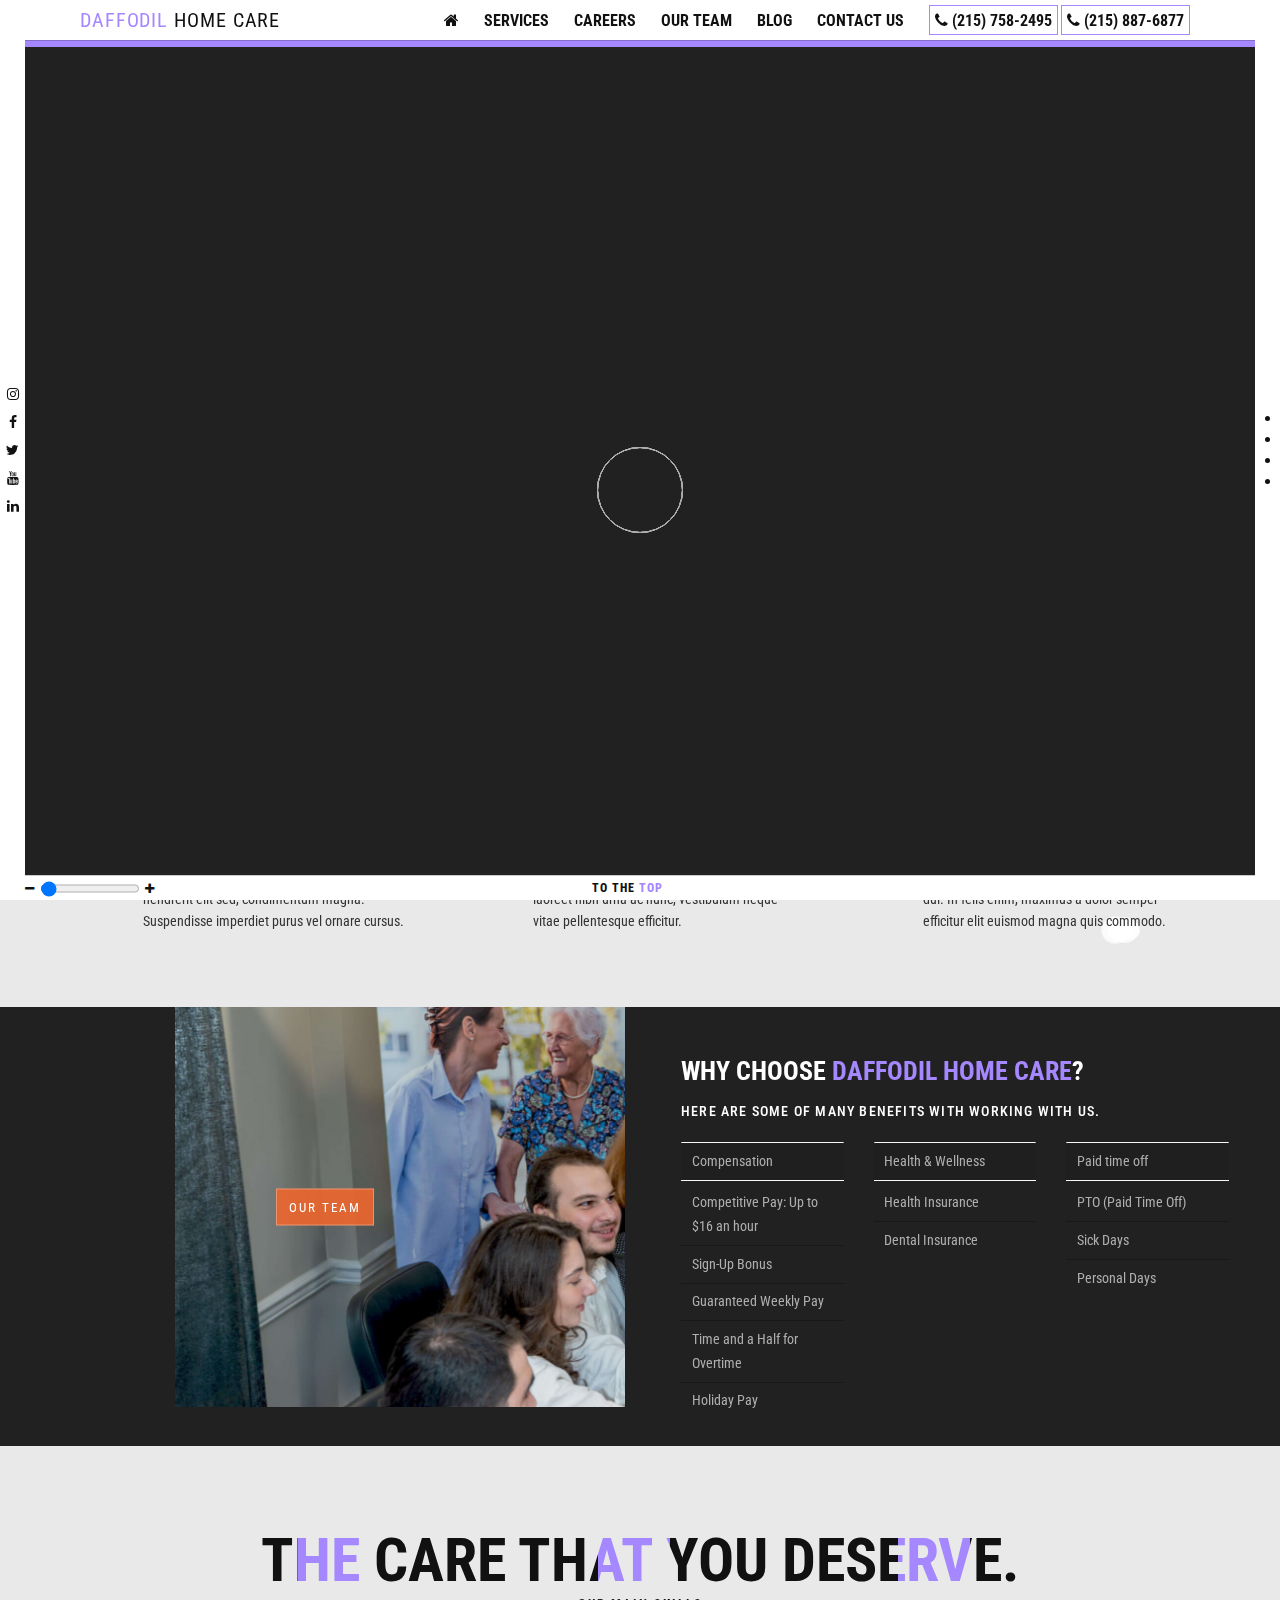
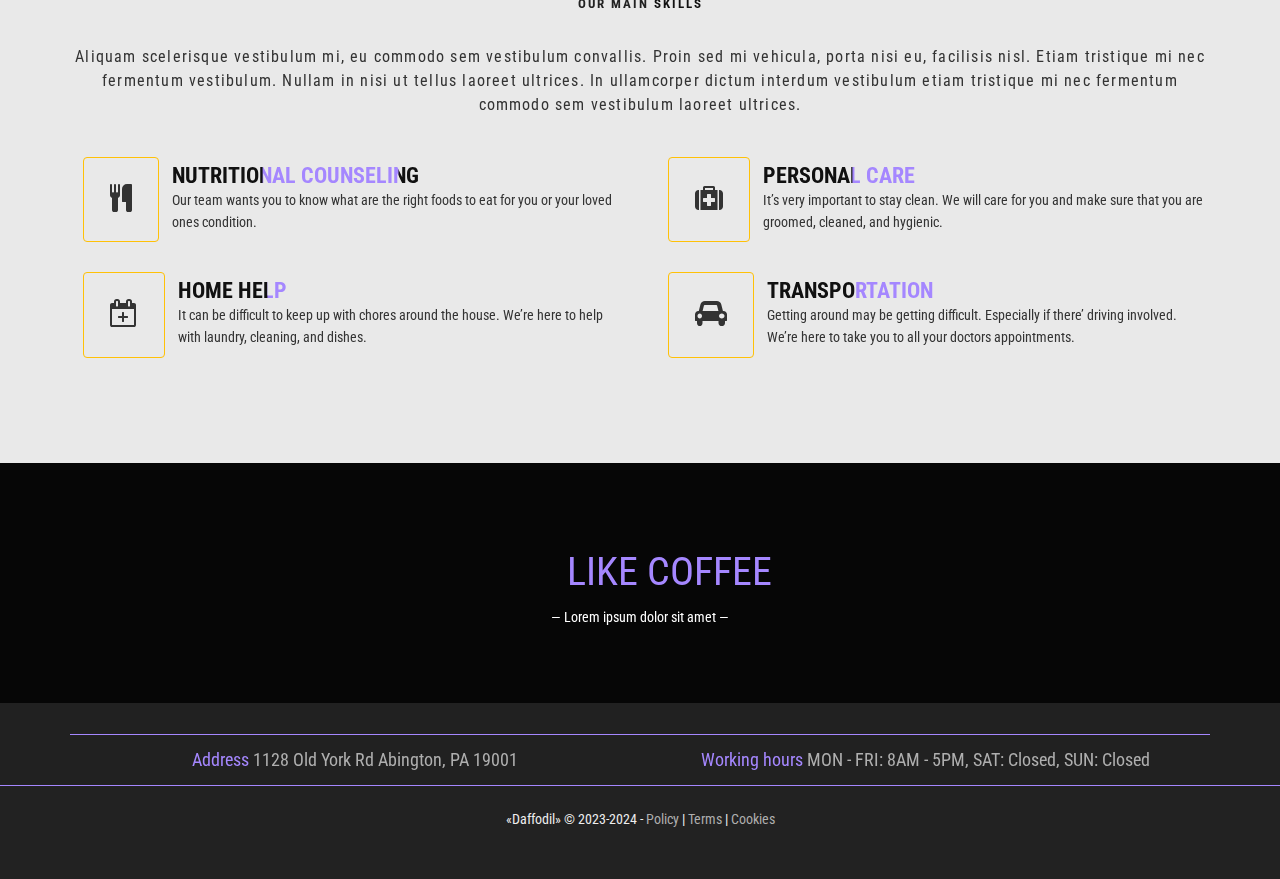
==== index.html @ c74f7907 "init version 0.0.0.0.8" ====
﻿<!doctype html>
<html lang="RU" class="state2 page-is-gated scroll-bar site-decoration-b" data-skrollex-config="{isInitColorPanel: false, isCustomizer: false, homeUri: 'dearoptika.ru', permalink: 'dearoptika.ru', colors: 'colors-preset-nora.css'}">
<head>
	<meta http-equiv="Content-Type" content="text/html; charset=utf-8" />
	<title>Daffodil Home Care | Leading Home Care Agency in Jenkintown, PA</title>
	<meta name="description" content="Daffodil Home Care | Leading Home Care Agency in Jenkintown, PA" />
	<meta name="keywords" content="Daffodil Home Care | Leading Home Care Agency in Jenkintown, PA" />
	<meta name="facebook-domain-verification" content="f6if4f5pf8srdlzjb0q7btsd5tr692" />
	<meta name="yandex-verification" content="a2bd6d522941f748" />
	<meta name="google-site-verification" content="ooUDTM1IScUMTpm3kcAEPEDbijgDnbW1RDcFBv7hRSI" />
	<meta name='wmail-verification' content='e8ae01ff05cba60f8e7750da17d2359e' />
	<meta name="viewport" content="initial-scale=1,maximum-scale=1,user-scalable=no">
	<link rel="apple-touch-icon-precomposed" type="image/x-icon" href="images/favicons/apple-touch-icon-72x72.png" sizes="72x72" />
	<link rel="apple-touch-icon-precomposed" type="image/x-icon" href="images/favicons/apple-touch-icon-114x114.png" sizes="114x114" />
	<link rel="apple-touch-icon-precomposed" type="image/x-icon" href="images/favicons/apple-touch-icon-144x144.png" sizes="144x144" />
	<link rel="apple-touch-icon-precomposed" type="image/x-icon" href="images/favicons/apple-touch-icon.png" />
	<link rel="icon" type="image/png" href="images/favicons/favicon-32x32.png" sizes="32x32">
	<script src="https://ajax.googleapis.com/ajax/libs/jquery/2.1.1/jquery.min.js"></script>
	<link href="https://fonts.googleapis.com/css?family=Roboto+Condensed:300,400,700&amp;subset=cyrillic" rel="stylesheet">
	<link rel='stylesheet' id='layers-framework-css' href='css/framework.css' type='text/css' media='all'>
	<link rel='stylesheet' id='base-sizing-css' href='css/base-sizing.css' type='text/css' media='all'>
	<link rel='stylesheet' id='layers-components-css' href='css/components.css' type='text/css' media='all'>
	<link rel='stylesheet' id='layers-responsive-css' href='css/responsive.css' type='text/css' media='all'>
	<link rel='stylesheet' id='fancybox-css' href='css/jquery.fancybox.1.3.23.min.css' type='text/css' media='screen'>
	<link rel='stylesheet' id='layers-font-awesome-css' href='css/font-awesome.min.css' type='text/css' media='all'>
	<link rel='stylesheet' id='animate.css-css' href='css/animate.min.css' type='text/css' media='all'>
	<link rel='stylesheet' id='bootstrap-css' href='css/bootstrap.css' type='text/css' media='all'>
	<link rel='stylesheet' id='linecons-css' href='css/linecons.css' type='text/css' media='all'>
	<link rel='stylesheet' id='custom-mit-code-css' href='css/mit-code.css' type='text/css' media='all'>
	<link rel='stylesheet' id='custom-gnu-code-css' href='css/gnu-code.css' type='text/css' media='all'>
	<link rel='stylesheet' id='minicolors-css' href='css/jquery.minicolors.css' type='text/css' media='all'>
	<link rel='stylesheet' id='skrollex_child_style-css' href='css/child-style.css' type='text/css' media='all'>
	<link rel='stylesheet' id='theme-color-schemes-css' href='css/colors-preset-nora.css' type='text/css' media='all'>
	<link rel='stylesheet' id='layers-style-css' href='css/style.css' type='text/css' media='all'>
	<script type='text/javascript' src='js/jquery/jquery.js'></script>
	<script type='text/javascript' src='js/jquery/jquery-migrate.min.js'></script>
	<script type='text/javascript' src='js/SmoothScroll.js'></script>
	<script type='text/javascript' src='js/plugins.js'></script>
	<script src="js/chosen.jquery.js"></script>
	<link rel="stylesheet" href="css/chosen.css" />
	<script type='text/javascript'>
	/* <![CDATA[ */
	var layers_script_settings = {
		"header_sticky_breakpoint":"270"
	};
	/* ]]> */
	</script>
	
	<link rel='stylesheet' id='animate.css-css' href='https://skrollex-wp.romanmeleshin.art/nadya/wp-content/themes/skrollex/assets/lib/bower_components/animate.css/animate.min.css?ver=750d36ba52e30f48f87e6e6ee2d49bac' type='text/css' media='all' />
	<script type='text/javascript' src='js/layers.framework.js'></script>
</head>

<body id="skrollex-body" class="home page-template page-template-builder page-template-builder-php page page-id-26 no-colors-label background-k body-header-logo-left">
	<div class="gate colors-o">
		<div class="gate-content">
			<div class="gate-bar background-highlight"></div>
			<div class="preloader">
				<div class="preloader-container">
					<div class="circleOne border-heading"></div>
					<div class="circleTwo border-heading"></div>
					<div class="circleThree border-heading"></div>
					<div class="circleFour border-heading"></div>
					<div class="circleFive border-heading"></div>
					<div class="circleSix border-heading"></div>
				</div>
			</div>
		</div>
	</div>

	<div class="page-border heading top colors-a main-navigation"></div>
	<div class="page-border heading bottom colors-a main-navigation">
		<span class="set-bottom display-teg">
			<i class="fa fa-minus pr-5 pt-2"></i>
			<input id="impaired" type="range" step="1" min="14" max="18" value="14" title="Версия для слабовидящих">
			<i class="fa fa-plus pl-5 pt-2"></i>
		</span>
		<span id="coord-live" class="fright display-teg"></span>
		<a href="#top" class="to-top hover-effect">To the <span>top</span></a>
		<a href="#scroll-down" class="scroll-down hover-effect">Read <span>page</span></a>
	</div>
	<div class="page-border heading left colors-a main-navigation border-pad"></div>
	<div class="page-border heading right colors-a main-navigation border-pad"></div>

	<div class="page-border heading left colors-a main-navigation">
		<ul>
			<li><a href="https://www.instagram.com/" target="_blank"><i class="fa fa-instagram"></i></a></li>
			<li><a href="https://www.facebook.com/" target="_blank"><i class="fa fa-facebook"></i></a></li>
			<li><a href="https://twitter.com/" target="_blank"><i class="fa fa-twitter"></i></a></li>
			<li><a href="https://www.youtube.com/" target="_blank"><i class="fa fa-youtube"></i></a></li>
			<li><a href="https://www.linkedin.com/" target="_blank"><i class="fa fa-linkedin"></i></a></li>
		</ul>
	</div>

	<div class="page-border heading right colors-a main-navigation"></div>

	<section id="top-nav" class="page-transition main-navigation heading colors-a top-nav-logo-left" data-colors-1="colors-a" data-colors-2="colors-b">
		<div class="layout-boxed top-nav-inner clearfix">
			<span class="contact-button">
 				<a href="#"><i class="fa fa-phone"></i> <span class="display-teg">(215) 758-2495</span></a>
 				<a href="#"><i class="fa fa-phone"></i> <span class="display-teg">(215) 887-6877</span></a>
			</span>
			<nav class="nav nav-horizontal">
				<ul id="menu-skrollex-menu-1" class="menu">
					<li id="menu-item-1"><a href="/" aria-current="page"><i class="fa fa-home"></i></a></li>
					<li id="menu-item-2"><a href="#">Services</a></li>
					<li id="menu-item-4"><a href="#" aria-current="page">Careers</a></li>
					<li id="menu-item-5"><a href="#" aria-current="page">Our Team</a></li>
					<li id="menu-item-8"><a href="#" aria-current="page">Blog</a></li>
					<li id="menu-item-8"><a href="#" aria-current="page">Contact Us</a></li>
				</ul>
				<a class="responsive-nav" data-toggle="#off-canvas-right" data-toggle-class="open"><span class="l-menu"></span></a>
			</nav>
			<div class="logo">
				<div class="site-description">
					<h3 class="sitename sitetitle"><a href="/"><span>DAFFODIL</span> HOME CARE</a></h3>
				</div>
			</div>
		</div>
	</section>

	<ul id="dot-scroll" class="colors-a no-colors-label"></ul>
	<div class="overlay-window gallery-overlay colors-q" data-overlay-zoom=".fg">
		<div class="overlay-control">
			<a class="previos" href=""></a>
			<a class="next" href=""></a>
			<a class="cross" href=""></a>
		</div>
		<div class="overlay-view scroll-bar">
			<div class="layout-boxed overlay-content"></div>
		</div>
		<ul class="loader">
			<li class="background-highlight"></li>
			<li class="background-highlight"></li>
			<li class="background-highlight"></li>
		</ul>
	</div>
	<div class="overlay-window map-overlay colors-q">
		<div class="overlay-control">
			<a class="cross" href=""></a>
		</div>
		<div class="overlay-view scroll-bar"></div>
	</div>
	<div class="wrapper invert off-canvas-right scroll-bar colors-k" id="off-canvas-right"> <a class="close-canvas" data-toggle="#off-canvas-right" data-toggle-class="open"><i class="l-close"></i>Закрыть</a>
		<div class="content-box nav-mobile page-transition">
			<nav class="nav nav-vertical">
				<ul id="menu-skrollex-menu-2" class="menu">
					<li><a href="/catalogue/">Каталог</a></li>
					<div class="bgradik mt-10 mb-10"></div>
					<li> <a href="/catalogue/child/">Детская оптика ↴</a>
						<ul class="mb-0">
							<li><a href="/childoptic.html">- Услуги</a></li>
							<li><a href="/catalogue/child/c-sunglasses/">- Детские солнцезащитные очки</a></li>
							<li><a href="/catalogue/child/c-frames/">- Детские оправы</a></li>
							<li><a href="/catalogue/child/c-spectacle-lenses/">- Очковые линзы для детей</a></li>
							<li><a href="/catalogue/child/c-contact-lenses/">- Контактные линзы для детей</a></li>
						</ul>
					</li>
					<div class="bgradik mt-10 mb-10"></div>
					<li><a href="/catalogue/sunglasses/">Cолнцезащитные очки</a></li>
					<li><a href="/catalogue/frames/">Оправы</a></li>
					<div class="bgradik mt-10 mb-10"></div>
					<li> <a href="#">Очковые линзы ↴</a>
						<ul class="mb-0">
							<li><a href="/sl-types.html">Виды очковых линз</a></li>
							<li><a href="/sl-materials.html">Материалы</a></li>
							<li><a href="/sl-coverings.html">Покрытия</a></li>
							<li><a href="/sl-refractive.html">Коэффициент преломления</a></li>
							<li><a href="/sl-brands.html">Производители</a></li>
							<li><a href="/sl-filters.html">Медицинские фильтры</a></li>
						</ul>
					</li>
					<div class="bgradik mt-10 mb-10"></div>
					<li> <a href="/catalogue/cl/">Контактные линзы ↴</a>
						<ul class="mb-0">
							<li><a href="/catalogue/cl/cl-daily/">Ежедневная замена</a></li>
							<li><a href="/catalogue/cl/cl-tweek/">Двухнедельная замена</a></li>
							<li><a href="/catalogue/cl/cl-monthly/">Ежемесячная замена</a></li>
							<li><a href="/catalogue/cl/cl-year/">Ежеквартальная замена</a></li>
							<li><a href="/catalogue/cl/cl-clenses/">Цветные линзы</a></li>
							<li><a href="/demo.html">Подбор цветных линз</a></li>
						</ul>
					</li>
					<div class="bgradik mt-10 mb-10"></div>
					<li> <a href="#">Жесткие линзы ↴</a>
						<ul class="mb-0">
							<li><a href="/rag-jkl.html">Роговичные ЖКЛ</a></li>
							<li><a href="/skler-lense.html">Cклеральные линзы</a></li>
						</ul>
					</li>
					<div class="bgradik mt-10 mb-10"></div>
					<li> <a href="/catalogue/accessories/">Аксессуары</a>
						<ul class="mb-30">
							<li><a href="/catalogue/accessories/aqua/">Растворы</a></li>
						</ul>
					</li>
					<div class="bgradik mt-10 mb-10"></div>
					<li> <span>Другие разделы ↴</span>
						<ul class="mb-0">
							<li><a href="/services.html">Услуги</a></li>
							<li><a href="/news/">Новости</a></li>
							<li><a href="/about-us.html">О нас</a></li>
						</ul>
					</li>
				</ul>
			</nav>
		</div>
	</div>
	<section class="wrapper-site">
		<div class="ext-nav scroll-bar page-transition heading non-preloading background-t">
			<div class="half-height">
				<div class="fg no-top-padding no-bottom-padding full-height">
					<div class="full-height">
						<div class="row full-height mr-0 ml-0">
							<div class="col-md-4 serv-a">
								<a href="/about-us.html" class="position-relative full-height">
									<div> <span class="side-label highlight">«Немного о нас»</span> <span class="side-title heading">О компании</span> </div>
								</a>
							</div>
							<div class="col-md-4 serv-b">
								<a href="/chistory.html" class="position-relative full-height">
									<div> <span class="side-label highlight">«С чего мы начинали»</span> <span class="side-title heading">История компании</span> </div>
								</a>
							</div>
							<div class="col-md-4 serv-c">
								<a href="/services.html" class="position-relative full-height">
									<div> <span class="side-label highlight">«Список всех наших услуг»</span> <span class="side-title heading">Услуги</span> </div>
								</a>
							</div>
						</div>
					</div>
				</div>
			</div>
			<div class="half-height">
				<div class="row full-height mr-0 ml-0">
					<div class="col-md-4 serv-d">
						<a href="/creators.html" class="position-relative full-height">
							<div> <span class="side-label highlight">«Все производители и партнеры»</span> <span class="side-title heading">Производители</span> </div>
						</a>
					</div>
					<div class="col-md-4 serv-e">
						<a href="/vacancies.html" class="position-relative full-height">
							<div> <span class="side-label highlight">«По всем вопросам сотрудничества»</span> <span class="side-title heading">Вакансии</span> </div>
						</a>
					</div>
					<div class="col-md-4 serv-g">
						<a href="/radverts.html" class="position-relative full-height">
							<div> <span class="side-label highlight">«Это надо знать всем»</span> <span class="side-title heading">Полезные советы</span> </div>
						</a>
					</div>
				</div>
			</div>
		</div>
		<section id="wrapper-content" class="wrapper-content">
			<div class="view x40-widget widget overlay-to-front text-fit" id="layers-widget-skrollex-section-3" data-text-effect-selector="h1,h2,h3,h4" data-text-effect="fit-text">
				<div data-src="images/bg/slide-bg1.jpg" data-alt="" class="bg-holder"></div>
				<div data-src="images/bg/slide-bg2.jpg" data-alt="" class="bg-holder"></div>
				<div id="home" class="fg colors-b full-size">
					<a href="#scroll-down" class="arrow-scroll svg-overlay right-bottom fixed hide-on-mobile">
						<svg version="1.1" x="0px" y="0px" width="40.73px" height="110px" viewbox="0 0 40.73 99.511" enable-background="new 0 0 40.73 99.511" xml:space="preserve">
							<g>
								<path class="scroll-mouse stroke-heading fill-heading" fill-opacity="0.2" stroke-width="2" stroke-miterlimit="10" d="M2.102,45.838c0,9.639,8.361,17.454,18,17.454 s18-7.814,18-17.454V19.452C38.102,9.814,29.74,2,20.102,2s-18,7.814-18,17.452V45.838z"></path>
								<circle class="fill-heading mouse-point" cx="20.365" cy="20.076" r="3.74"></circle>
								<polyline fill="none" class="stroke-heading mouse-arrow" stroke-width="2" stroke-miterlimit="10" points="39.316,77.73 20.365,96.683 1.414,77.73"></polyline>
							</g>
						</svg>
					</a>
					<div class="flask-bubbles from-bottom svg-overlay right-bottom fixed hide-on-mobile">
						<div class="background-heading bubble b0"></div>
						<div class="background-heading bubble b1"></div>
						<div class="background-heading bubble b2"></div>
						<div class="background-heading bubble b3"></div>
						<div class="background-heading bubble b4"></div>
						<div class="background-heading bubble b5"></div>
						<div class="background-heading bubble b6"></div>
						<div class="background-heading bubble b7"></div>
						<div class="background-heading bubble b8"></div>
						<div class="background-heading bubble b9"></div>
					</div>
					<div class="layout-boxed section-top logoblock">
							<h2 class="masclogo">
 <div class="logoname">Daffodil</div>
 <div class="logoslogan">Home Care</div>
 </h2>
						<p class="color-heading float-text-bottom" id="mobilepretools"> <a class="button heading-y background-y hover-light" href="#">Our Services</a> <a class="button heading-x background-x hover-light" href="#">Apply for home care or waiver</a> <a class="button heading-y background-y hover-light" href="#">Become a Caregiver</a> </p>
					</div>
				</div>
			</div>
			<div class="view x40-widget widget hide-on-small-devices" id="layers-widget-skrollex-section-4">
				<div class="fg colors-none no-top-padding no-bottom-padding">
					<div class="section-cols layout-fullwidth">
						<div class="row ml-0 mr-0">
							<div class="col-md-4">
								<div class="banner-box bg-dark heading-l">
									<div class="banner-cell">
										<div class="banner-title"><a href="/services.html">[ Compensation ]</a></div>
									</div>
								</div>
							</div>
							<div class="col-md-4">
								<div class="banner-box bg-black heading-m">
									<div class="banner-cell">
										<div class="banner-title"><a href="/catalogue/">[ Health & Wellness ]</a></div>
									</div>
								</div>
							</div>
							<div class="col-md-4">
								<div class="banner-box bg-dark heading-n">
									<div class="banner-cell">
										<div class="banner-title"><a href="/catalogue/accessories/">[ PAID TIME OFF ]</a></div>
									</div>
								</div>
							</div>
						</div>
					</div>
				</div>
			</div>
		
			<div class="view x40-widget widget text-bg" id="layers-widget-skrollex-section-5" data-text-effect-selector="h1,h2,h3,h4" data-text-effect="effect-a-animated">
				<div data-src="https://skrollex-wp.romanmeleshin.art/nora/wp-content/uploads/sites/59/2015/11/bg-pexels-autumn-avenue-path-946.jpg" data-alt="" class="bg-holder"></div>
				<div data-src="https://skrollex-wp.romanmeleshin.art/nora/wp-content/uploads/sites/59/2015/11/bg-pexels-autumn-avenue-path-946.jpg" data-alt="" class="bg-holder"></div>
				<div id="about" class="fg colors-c">
					<div class="layout-boxed section-top">
						<h2 class="heading-section-title">About</h2>
						<p class="header-details">The <span>Home Care Agency</span> that stands out above the rest</p>
						<p class="lead">We are not just another <span>Home Care Company</span> that only looks after our clients, but we work hard to provide the services, pass-down the knowledge, and help our patients be able to live longer, happier, and more fulfilling lives. We’re always available to answer any of your questions, and support you when in need. </p>
					</div>
					<div class="section-cols layout-boxed">
						<div class="row">
							<div class="col-12 col-md-4 col-padding">
								<div class="col-icon color-heading"> <i class="fa fa-user"></i> </div>
								<div class="col-content">
									<h5 class="heading-col-title">Web <span>Development</span></h5>
									<p>Praesent sodales, quam vitae gravida interdum, ex mi bibendum enim, sit amet tristique mi quam vel odio. Donec non nunc condimentum, hendrerit elit sed, condimentum magna. Suspendisse imperdiet purus vel ornare cursus.</p>
								</div>
							</div>
							<div class="col-12 col-md-4 col-padding">
								<div class="col-icon color-heading"> <i class="fa fa-user"></i> </div>
								<div class="col-content">
									<h5 class="heading-col-title">Internet <span>Marketing</span></h5>
									<p>Curabitur et diam elementum, mollis tortor a, malesuada turpis. Vivamus gravida, justo et molestie sollicitudin, erat lorem tempus eros, vel laoreet nibh urna ac nunc, vestibulum neque vitae pellentesque efficitur.</p>
								</div>
							</div>
							<div class="col-12 col-md-4 col-padding">
								<div class="col-icon color-heading"> <i class="fa fa-user"></i> </div>
								<div class="col-content">
									<h5 class="heading-col-title">Client <span>Support</span></h5>
									<p>Sed porta erat vel ipsum maximus, eget maximus est maximus. Maecenas at venenatis nibh, sit amet suscipit odio. In feugiat vehicula dui. In felis enim, maximus a dolor semper efficitur elit euismod magna quis commodo.</p>
								</div>
							</div>
						</div>
					</div>
				</div>
			</div>

			<div class="view x40-widget widget" id="layers-widget-skrollex-section-8">
				<div id="who-we-are" class="fg colors-o no-top-padding no-bottom-padding">
					<div class="section-cols layout-fullwidth">
						<div class="row">
							<div class="col-12 col-md-6 col-height position-relative height-400">
								<div class="view"><img class="bg" src="images/bg/slide-bg3.jpg" alt="" style="transform: translate3d(-495.459px, -489.5px, 0px) scale(0.494314, 0.494314); opacity: 1; transform-origin: center center 0px;">
									<div class="fg content-box col-height height-400">
										<div class="position-middle-center"><a class="button heading-f background-f border-normal-f hover-light" href="#">Our team</a> </div>
									</div>
								</div>
							</div>
							<div class="col-12 col-md-6 col-height position-relative height-400">
								<div class="p-5">
									<h3 class="heading-subsection-col-title">Why Choose <span>Daffodil Home Care</span>?</h3>
									<p class="col-details">Here are some of many benefits with working with us.<span></span></p>
									<div class="row mt-20">
										<div class="col-4">
											<div class="card">
												<div class="card-header border-top border-right-0 border-bottom-0 border-left-0 border-light">Compensation</div>
												<div class="card-body border-top border-light px-0">
													<ul class="list-group list-group-flush">
														<li class="list-group-item background-transparent">Competitive Pay: Up to $16 an hour</li>
														<li class="list-group-item background-transparent">Sign-Up Bonus</li>
														<li class="list-group-item background-transparent">Guaranteed Weekly Pay</li>
														<li class="list-group-item background-transparent">Time and a Half for Overtime</li>
														<li class="list-group-item background-transparent">Holiday Pay</li>
													</ul>
												</div>
											</div>
										</div>
										<div class="col-4">
											<div class="card">
												<div class="card-header border-top border-right-0 border-bottom-0 border-left-0 border-light">Health & Wellness</div>
												<div class="card-body border-top border-light px-0">
													<ul class="list-group list-group-flush">
														<li class="list-group-item background-transparent">Health Insurance</li>
														<li class="list-group-item background-transparent">Dental Insurance</li>
													</ul>
												</div>
											</div>
										</div>
										<div class="col-4">
											<div class="card">
												<div class="card-header border-top border-right-0 border-bottom-0 border-left-0 border-light">Paid time off</div>
												<div class="card-body border-top border-light px-0">
													<ul class="list-group list-group-flush">
														<li class="list-group-item background-transparent">PTO (Paid Time Off)</li>
														<li class="list-group-item background-transparent">Sick Days</li>
														<li class="list-group-item background-transparent">Personal Days</li>
													</ul>
												</div>
											</div>
										</div>
									</div>
								</div>
							</div>
						</div>
					</div>
				</div>
			</div>

			<div class="view x40-widget widget text-bg" id="layers-widget-skrollex-section-14" data-text-effect-selector="h1,h2,h3,h4" data-text-effect="effect-a-animated">
				<div data-src="https://skrollex-wp.romanmeleshin.art/nora/wp-content/uploads/sites/59/2015/11/bg-stocksnap-219FB68281.jpg" data-alt="" class="bg-holder"></div>
				<div data-src="https://skrollex-wp.romanmeleshin.art/nora/wp-content/uploads/sites/59/2015/11/bg-stocksnap-219FB68281.jpg" data-alt="" class="bg-holder"></div>
				<div id="skills" class="fg colors-c">
					<div class="layout-boxed section-top">
						<h3 class="heading-section-title">The Care That You Deserve.</h3>
						<p class="header-details"><span>Our Main</span> Skills</p>
						<p class="lead">Aliquam scelerisque vestibulum mi, eu commodo sem vestibulum convallis. Proin sed mi vehicula, porta nisi eu, facilisis nisl. Etiam tristique mi nec fermentum vestibulum. Nullam in nisi ut tellus laoreet ultrices. In ullamcorper dictum interdum vestibulum etiam tristique mi nec fermentum commodo sem vestibulum laoreet ultrices.</p>
					</div>
					<div class="section-cols layout-boxed">
						<div class="row">
							<div class="col-6 d-flex mb-30">
								<div class="block-icon py-5 px-5 mx-4 border border-warning float-start">
									<i class="fa fa-cutlery"></i>
								</div>
								<div class="card float-end">
									<h2>Nutritional Counseling</h2>
									<p>Our team wants you to know what are the right foods to eat for you or your loved ones condition.</p>
								</div>
							</div>
							<div class="col-6 d-flex mb-30">
								<div class="block-icon py-5 px-5 mx-4 border border-warning float-start">
									<i class="fa fa-medkit"></i>
								</div>
								<div class="card float-end">
									<h2>Personal care</h2>
									<p>It’s very important to stay clean. We will care for you and make sure that you are groomed, cleaned, and hygienic.</p>
								</div>
							</div>
							<div class="col-6 d-flex mb-30">
								<div class="block-icon py-5 px-5 mx-4 border border-warning float-start">
									<i class="fa fa-calendar-plus-o"></i>
								</div>
								<div class="card float-end">
									<h2>Home Help</h2>
									<p>It can be difficult to keep up with chores around the house. We’re here to help with laundry, cleaning, and dishes.</p>
								</div>
							</div>
							<div class="col-6 d-flex mb-30">
								<div class="block-icon py-5 px-5 mx-4 border border-warning float-start">
									<i class="fa fa-car"></i>
								</div>
								<div class="card float-end">
									<h2>Transportation</h2>
									<p>Getting around may be getting difficult. Especially if there’ driving involved. We’re here to take you to all your doctors appointments.</p>
								</div>
							</div>
						</div>
					</div>
				</div>
			</div>

			<div class="view x40-widget widget  " id="layers-widget-skrollex-section-10">
				<div data-src="https://skrollex-wp.romanmeleshin.art/nadya/wp-content/uploads/sites/41/2015/11/bg-JohnONolan-6808176416_88b876fb7a_o-bw.jpg" data-alt="" class="bg-holder"></div>
				<div data-src="https://skrollex-wp.romanmeleshin.art/nadya/wp-content/uploads/sites/41/2015/11/bg-JohnONolan-6954290467_9d3434ca83_o-bw.jpg" data-alt="" class="bg-holder"></div>
				<div class="fg colors-d  half-size">
					<div class="layout-boxed section-top">
						<div class="slogan"><span class="textillate" data-textillate-options="{loop:true, in:{effect:'fadeInRight', reverse:true}, out:{effect:'fadeOutLeft', sequence:true}}"><span class="texts"><span>We Like Coffee</span><span>We Are Designers</span><span>We Are Photographers</span><span>We Are Developers</span><span>We Are Creative</span></span>
							</span>
						</div>
						<p class="text-center">— Lorem ipsum dolor sit amet —</p>
					</div>
				</div>
			</div>
		</section>
 
		<footer id="footer" class="non-preloading">
			<div class="footer-widgets clearfix">
				<div class="row">
					<div class="col-md-12">
						<div class="view x40-widget widget" id="">
							<div class="fg colors-o no-bottom-padding pt-30 pb-10">
								<div class="section-cols layout-boxed">
									<div class="row mr-0 ml-0">
										<div class="fglobe col-md-12 col-padding text-left"></div>
										<div class="flinks col-12 col-md-6 text-center">
											<span>Address</span> 1128 Old York Rd Abington, PA 19001
										</div>
										<div class="flinks col-12 col-md-6 text-center">
											<span>Working hours</span> MON - FRI: 8AM - 5PM, SAT: Closed, SUN: Closed
										</div>
									</div>
								</div>
							</div>
						</div>
					</div>
				</div>
				<div class="footer-bottom colors-p">
					<div class="fright ystats"></div>
					<div class="text-center">«Daffodil» &copy; 2023-2024 - <a href="#">Policy</a> | <a href="#">Terms</a> | <a href="#">Cookies</a></div>
				</div>
			</div>
		</footer>
	</section>
	<script type='text/javascript' src='js\scripts.js'></script>
	<script type='text/javascript' src='js\jquery.cookie.js'></script>
	<script type='text/javascript' src='js\imagesloaded.min.js'></script>
	<script type='text/javascript' src='js\masonry.min.js'></script>
	<script type='text/javascript' src='js\less.min.js'></script>
	<script type='text/javascript' src='js\tween.min.js'></script>
	<script type='text/javascript' src='js\modernizr-custom.js'></script>
	<script type='text/javascript' src='js\player.min.js'></script>
	<script type='text/javascript' src='js\snap.svg-min.js'></script>
	<script type="text/javascript" src="js\bootstrap.min.js"></script>
	<script type='text/javascript' src='js\jquery.minicolors.min.js'></script>
	<script type='text/javascript' src='js\assets\jquery.lettering.js'></script>
	<script type='text/javascript' src='js\assets\jquery.fittext.js'></script>
	<script type='text/javascript' src='js\jquery.textillate.js'></script>
	<script type='text/javascript' src='js\base64.js'></script>
	<script type='text/javascript' src='js\script-bundle.min2.js'></script>
	<script type='text/javascript' src='js\jquery.fancybox.1.3.23.min.js'></script>
	<script type='text/javascript' src='js\jquery.easing.1.4.1.min.js'></script>
	<script type='text/javascript' src='js\jquery.mousewheel.3.1.13.min.js'></script>
	<script type='text/javascript' src='js\wp-embed.min.js'></script>
</body>
</html>
---- css/framework.css ----
html, body, div, span, object, iframe,
h1, h2, h3, h4, h5, h6, p, blockquote, pre,
abbr, address, cite, code,
del, dfn, em, img, ins, kbd, q, samp,
small, strong, sub, sup, var,
b, i,
dl, dt, dd, ol, ul, li,
fieldset, form, label, legend,
table, caption, tbody, tfoot, thead, tr, th, td,
article, aside, canvas, details, figcaption, figure,
footer, header, hgroup, menu, nav, section, summary,
time, mark, audio, video{margin:0; padding:0; border:0; outline:0; vertical-align:baseline; background:transparent; list-style: none;}
body {line-height: 1;}
article,aside,details,figcaption,figure,
footer,header,hgroup,menu,nav,section {display:block;}
nav ul{list-style:none;}
#menu-skrollex-menu-1 {
	margin-bottom: 0;
}
blockquote, q{quotes:none;}
blockquote:before, blockquote:after,
q:before, q:after{content:''; content:none;}
a{margin:0; padding:0; vertical-align:baseline; background:transparent; text-decoration: none;}
ins{text-decoration:none;}
mark{font-style:italic; font-weight:bold;}
del{text-decoration: line-through;}
abbr[title], dfn[title]{border-bottom:1px dotted; cursor:help;}
table{border-collapse:collapse; border-spacing:0;}
hr{display:block;height:1px;border:0;border-top: 1px solid #ddd;margin:1em 0;padding:0;}
input, select{vertical-align:middle;}


/*-------------------------------*/
/*- CLEARFIX --------------------*/
/*-------------------------------*/
.clearfix:before, .clearfix:after{content: " "; display: table;}
.clearfix:after{clear: both;}
.clearfix {*zoom: 1;}

.row:before, .row:after{content: " "; display: table;}
.row:after{clear: both;}
.row{*zoom: 1;}

.button-group:before, .button-group:after{content: " "; display: table;}
.button-group:after{clear: both;}
.button-group{*zoom: 1;}

.form-row:before, .form-row:after{content: " "; display: table;}
.form-row:after{clear: both;}
.form-row{*zoom: 1;}

.title:before, .title:after{content: " "; display: table;}
.title:after{clear: both;}
.title{*zoom: 1;}

.story:before, .story:after{content: " "; display: table;}
.story:after{clear: both;}
.story{*zoom: 1;}

/*nav:before, nav:after{content: " "; display: table;}
nav:after{clear: both;}
nav{*zoom: 1;}*/

/*-------------------------------*/
/*- DEFAULTS --------------------*/
/*-------------------------------*/
*{
	-webkit-box-sizing: border-box;
	-moz-box-sizing: border-box;
	box-sizing: border-box;
}
html{
	font-size: 62.5%;
	overflow-x: hidden;
	-webkit-text-size-adjust: none;
	-webkit-font-smoothing: antialiased;
	-moz-font-smoothing: antialiased;
	text-rendering: optimizeLegibility;
	-webkit-overflow-scrolling: touch;
}
body{
	overflow-x: hidden;
	font-size: 1.5rem;
	line-height: 1.5;
	background-color: #454545;
	color: rgba(0, 0, 0, 0.55);
	font-family: 'Roboto Condensed', sans-serif;
	overflow: hidden;
}

h1,
h2,
h3,
h4,
h5,
h6{
	color: rgba(0, 0, 0, 0.85);
	font-weight: 400;
}

code,
tt,
kbd{
	display: inline;
	padding: 4px 6px;
	background-color: #eee;
	color: #8f8f8f;
	font-size: 85%;
	font-weight: 700;
	font-family: "Courier New", Courier, monospace;
}
pre{
	padding: 20px 20px 0;
	margin-bottom: 20px;
	background-color: #f5f5f5;
	border: 1px solid #ddd;
	color: #323232;
	font-size: 85%;
	font-weight: 700;
	font-family: "Courier New", Courier, monospace;
	text-transform: initial;
	overflow-y: scroll;
}
strong{
	font-weight: 700;
}
s,
strike,
del{
	text-decoration: line-through;
}
u,
ins{
	text-decoration: underline;
}
abbr[title],
acronym[title]{
	text-decoration: underline dotted;
}
small{
	color: rgba(0, 0, 0, 0.5);
	font-size: 1.2rem;
}
a{
	color: rgba(0, 0, 0, 0.75);
}
a:hover{
	color: rgba(0, 0, 0, 1);
}
img{
	max-width: 100%;
	height: auto;
}
sub, sup {
	font-size: 75%;
	line-height: 0;
	position: relative;
	vertical-align: baseline;
}
sup{
	top: -0.5em;
}
iframe,
embed,
object{
	max-width: 100%;
	width: 100% !important;
	height: auto;
	min-height: 460px;
}

.desktop-collapse{
	display: none;
}
.cursor-clickable{
	cursor: pointer;
}
.cursor-resizable{
	cursor: ew-resize;
}
.cursor-grabable{
	cursor: -webkit-grab;
	cursor: -moz-grab;
}
.hide{
	display: none;
}
.animate{
	transition: all 0.2s ease-in-out;
}
.post-date{
	display: block;
	font-size: 1.2rem;
}
.excerpt{
	word-wrap: break-word;
	border-top: 1px solid #eee;
	margin: 0 10px;
	padding-top: 4px;
}
.excategory {
	top: 0;
	padding: 5px 12px 0px 12px;
	color: #ed672d;
	left: 15px;
	right: 15px;
	font-size: 12px;
	line-height: 1.5;
	z-index: 99;
	position: absolute;
}
.exbrand {
    margin: 0;
    padding: 6px 10px 8px 10px;
    color: #ed662d;
    line-height: 1.2;
}


/*--------------------------------------------------------------*/
/*- ALL SCREENS ------------------------------------------------*/
/*--------------------------------------------------------------*/

	/*---------------------------*/
	/*- GRIDS -------------------*/
	.grid{
    display:-webkit-flex;
		display: flex;
		flex-flow: row;
		flex-wrap: wrap;
		position: relative;
	}
	.container .grid{
		margin-left: -10px;
		margin-right: -10px;
	}

		/*-----------------------*/
		/*- COLUMN SETUP --------*/
		[class*='column']{
			margin-left: 10px;
			margin-right: 10px;
			margin-bottom: 20px;
			position: relative;
			max-width: calc(100% - 20px);
		}
		.column-flush{
			margin: 0;
			position: relative;
			max-width: 100%;
		}

		/*-----------------------*/
		/*- FALLBACK ------------*/
		.row .column{
			float: left;
		}

	.layers-masonry-column .grid{
		-webkit-flex-direction: column;
		flex-direction: column;
	}

	.span-12{
		min-width: calc(((100% / 12) * 12) - 20px);
		width: calc(100% - 20px);
	}
	.column-flush.span-12{
		min-width: calc((100% / 12) * 12);
		width: 100%;
	}

	.middled,
	.row .column.middled{
		float: none;
		margin-left: auto;
		margin-right: auto;
	}
	.no-gutter{
		margin-right: 0 !important;
	}

	/*---------------------------*/
	/*- MASONRY -----------------*/
	.container.list-masonry{
		max-width: 1040px;
		padding: 0 10px;
		position: relative;
	}
	.container.list-masonry .grid.loaded > *:not(.masonry-loading){
		opacity: 0;
	}
	.container.list-masonry .grid.loaded > *:not(.masonry-loading){
		opacity: 1;
	}
	.container.list-masonry .masonry-loading{
		width: 48px;
		height: 48px;
		margin: -25px 0 0 -25px;
		position: absolute;
		left: 50%;
		top: 50px;
		background: rgba(0, 0, 0, 0.7) url(images/spinner.gif) no-repeat center center;
		border-radius: 100%;
		overflow: hidden;
		opacity: 0;
	}
	.list-masonry .grid{
		margin-left: 10px;
		margin-right: -10px;
	}
	.list-masonry .column{
		margin-left: 0;
		margin-right: 0;
	}
	.container-full-width.list-masonry .grid{
		margin-left: 0px;
		margin-right: 0px;
	}

/*-------------------------------*/
/*- CONTENT CONTAINERS ----------*/

	/*---------------------------*/
	/*- WRAPPERS ----------------*/
	#wrapper-site,
	.wrapper-site{
		width: 100%;
		position: relative;
		left: 0;
		top: 0;
		transition: left 0.3s ease-in-out 0s,  opacity 0.2s ease-in-out 0.1s, top 0.3s ease-in-out 0s, width 0.3s ease-in-out 0s;
		z-index: 2;
		opacity: 1;

	}

	.wrapper-content{
		position: relative;
	}

	/*---------------------------*/
	/*- CONTAINER ---------------*/
	.container{
		max-width: 1040px;
		margin: auto;
		padding: 0 20px;
	}

	.wrapper-site.container{
		max-width: 1140px;
	}

	/*---------------------------*/
	/*- CONTENT PADDING ---------*/
	.content{
		padding: 20px;
	}
	.content-main{
		padding: 6% 20px;
	}
	.content-small{
		padding: 10px;
	}
	.content-large{
		padding: 3%;
	}
	.content-extra-large{
		padding: 4%;
	}
	.content-massive{
		padding: 6%;
	}

	/*---------------------------*/
	/*- VERTICAL PADDING --------*/
	.content-vertical{
		padding-top: 2%;
		padding-bottom: 2%;
	}
	.content-vertical-large{
		padding-top: 3%;
		padding-bottom: 3%;
	}
	.content-vertical-extra-large{
		padding-top: 4%;
		padding-bottom: 4%;
	}
	.content-vertical-massive{
		padding-top: 6%;
		padding-bottom: 4%;
	}

	.inset-top{
		padding-top: 2%;
	}
	.inset-top-small{
		padding-top: 1%;
	}
	.inset-top-medium{
		padding-top: 3%;
	}
	.inset-top-large{
		padding-top: 6%;
	}

	.inset-bottom{
		padding-bottom: 2%;
	}
	.inset-bottom-small{
		padding-bottom: 1%;
	}
	.inset-bottom-medium{
		padding-bottom: 3%;
	}
	.inset-bottom-large{
		padding-bottom: 6%;
	}

	/*---------------------------*/
	/*- CLEAR PADDING -----------*/
	.no-inset{
		padding: 0;
	}
	.no-inset-top{
		padding-top: 0;
	}
	.no-inset-bottom{
		padding-bottom: 0;
	}

	/*---------------------------*/
	/*- FLOATS AND CLEARS -------*/
	.pull-left{
		float: left;
	}
	.column .pull-right,
	.column.pull-right{
		order: 2;
	}
	.pull-right{
		float: right;
	}
	.clearit{
		clear: both;
	}

	.image-left{}
	.image-right{}
	.image-top{}

/*-------------------------------*/
/*- ALIGNMENT & SPACING ---------*/

	/*---------------------------*/
	/*- VERTICAL MARGIN ---------*/
	.push-top{
		margin-top: 2%;
	}
	.push-top-small{
		margin-top: 1%;
	}
	.push-top-medium{
		margin-top: 3%;
	}
	.push-top-large{
		margin-top: 6%;
	}
	.push-bottom{
		height: 210px;
	}
	.push-bottom-small{
		margin-bottom: 1%;
	}
	.push-bottom-medium{
		margin-bottom: 3%;
	}
	.push-bottom-large{
		margin-bottom: 20px;
		padding: 0 15px;
	}

	/*---------------------------*/
	/*- HORIZONTAL MARGIN ---------*/
	.push-left{
		margin-left: 2%;
	}
	.push-left-small{
		margin-left: 1%;
	}
	.push-left-medium{
		margin-left: 3%;
	}
	.push-left-large{
		margin-left: 6%;
	}
	.push-right{
		margin-right: 2%;
	}
	.push-right-small{
		margin-right: 1%;
	}
	.push-right-medium{
		margin-right: 3%;
	}
	.push-right-large{
		margin-right: 6%;
	}

	/*---------------------------*/
	/*- CLEAR MARGIN ------------*/
	.no-push{
		margin: 0;
	}
	.no-push-bottom{
		margin-bottom: 0;
	}
	.no-push-right{
		margin-right: 0;
	}

/*-------------------------------*/
/*- DEFINE ----------------------*/

	.define{
		border: 1px solid rgba(0, 0, 0, 0.1);
	}
	.define-top{
		border-top: 1px solid rgba(0, 0, 0, 0.1);
	}
	.define-bottom{
		border-bottom: 1px solid rgba(0, 0, 0, 0.1);
	}

/*-------------------------------*/
/*- HEADERS ---------------------*/

	.header-site{
		background-color: #f3f3f3;
		background-position: center;
		background-repeat: no-repeat;
		position: relative;
		z-index: 5;
	}

	.header-site .container,
	.header-site > .header-block{
		display: -webkit-flex;
		-webkit-flex-wrap: nowrap;
		-webkit-align-items: center;
		-webkit-justify-content: space-between;

		display: flex;
		flex-wrap: nowrap;
		align-items: center;
		justify-content: space-between;

		position: relative;
	}
	.header-site .container{
		padding: 10px;
	}

	/*---------------------------*/
	/*- NAV DISPLAY -------------*/
	.nav-horizontal ul{
		display: none;
	}

	/*---------------------------*/
	/*- RESPONSIVE BUTTON -------*/
	.responsive-nav{
		padding: 0;
		margin: 0 0 0 20px;
		cursor: pointer;
	}
	.responsive-nav .l-menu{
		display: block;
		font-size: 24px;
		line-height: 40px;
		color: #454545;
	}

	/*---------------------------*/
	/*- DEFAULT ALIGNMENT -------*/
	.header-site nav{
		display: -webkit-flex;
		-webkit-flex-direction: row;
		-webkit-align-items: center;

		display: flex;
		flex-direction: row;
		align-items: center;

		margin: 0;
		line-height: 30px;
	}
	.header-left .logo{
		overflow: hidden;
	}
	.header-left .sitename{
		margin: 0 10px 0 0;
	}

	/*---------------------------*/
	/*- ALIGNMENT RIGHT ---------*/
	.header-right .container,
	.header-right > .header-block{
		-webkit-flex-direction: row-reverse;
		flex-direction: row-reverse;
	}
	.header-right .logo{
		overflow: hidden;
	}
	.header-right .sitename{
		margin: 0 10px 0 0;
	}

	/*---------------------------*/
	/*- POSITION OVERLAY --------*/
	.header-sticky{
		width: 100%;
		z-index: 100;
		margin-top: 0;
		transition: background .1s ease-in-out, margin-top .15s ease-in-out, opacity .15s ease-in-out;
	}
	.header-sticky.is_stuck{
		opacity: 0;
	}
	.header-sticky.is_stuck.is_stuck_show{
		opacity: 1;
	}
	.header-site.header-sticky{
		background-color: rgba(243, 243, 243, 0.5);
	}
	.header-overlay{
		position: absolute;
		width: 100%;
		z-index: 100;
	}
	.header-overlay-no-push .header-overlay:not(.is_stuck){
		background: transparent;
	}

	/*---------------------------*/
	/*- SECONDARY HEADER --------*/
	.header-secondary{
		display: none;
		padding: 10px 0;
		background: #333;
	}
	.header-secondary nav{
		margin: 0;
		font-size: 1.2rem;
	}
	.header-secondary .sub-menu{
		display: none;
	}


/*-------------------------------*/
/*- FOOTER ----------------------*/

	.footer-site{
		clear: both;
		padding-top: 20px;
		padding-bottom: 20px;
		background-color: #f3f3f3;
	}
	.footer-site .row{
		padding-top: 40px;
		padding-bottom: 40px;
	}

	.footer-site .section-nav-title{
		margin-bottom: 15px;
		color: #323232;
	}

	.link-list li{margin: 0 0 6px;}

	/*---------------------------*/
	/*- FOOTER COPY -------------*/
	.copyright{
		color: rgba(0, 0, 0, 0.45);
		font-size: 1.2rem;
	}
	.grid.copyright{
		padding-top: 0;
		padding-bottom: 0;
	}
	.copyright .column{
		margin-bottom: 0;
	}
	.copyright .nav-horizontal li{
		margin: 0 0 0 20px;
	}
	.copyright .nav-horizontal a{
		padding: 0;
		font-size: 1.2rem;
		font-weight: 700;
	}
	.copyright .nav-horizontal a:hover{
		background: none;
	}
	.grid + .copyright{
		padding-top: 20px;
		border-top: 2px solid rgba(0, 0, 0, 0.15);
	}
	.invert .copyright .nav-horizontal a{
		color: rgba(255, 255, 255, 0.75);
	}
	.invert .copyright .nav-horizontal a:hover{
		color: rgba(255, 255, 255, 1);
	}

	/*---------------------------*/
	/*- LAYERS BADGE ------------*/
	.created-using-layers{
		display: none;
	}

/*-------------------------------*/
/*- TITLES ----------------------*/

	/*---------------------------*/
	/*- PAGE TITLES -------------*/
	.title-container{
		background-color: #f3f3f3;
	}
	.title-container .excerpt{
		max-width: 745px;
		margin-top: 1.5%;
	}
	.title-container .heading{
		color: #323232;
		font-size: 4.5rem;
		line-height: 5rem;
	}
	.title-container .excerpt{
		color: #8f8f8f;
		font-size: 2.5rem;
	}
	.title-container .excerpt + .button-group{
		margin-top: 3%;
	}
	.title-container .excerpt + .btn-collection{
		margin-top: 3%;
	}
	.title .text-center .excerpt{
		margin-left: auto;
		margin-right: auto;
	}
	.title-container .title{
		padding: 3% 20px;
		max-width: 1040px;
		margin: auto;
	}

	/*---------------------------*/
	/*- TITLE SIZES -------------*/
	.title.small{
		padding: 1%;
	}
	.title.large{
		padding: 3%;
	}
	.title.extra-large{
		padding: 4%;
	}
	.title.massive{
		padding: 6%;
	}

	/*---------------------------*/
	/*- SECTION TITLES ----------*/
	.section-title{
		margin-bottom: 30px;
	}
	.section-title .excerpt{
		max-width: 745px;
	}
	.section-title .heading + .excerpt{
		margin-top: 10px;
	}
	.section-title .button{
		margin-top: 15px;
	}

		/*-----------------------*/
		/*- SECTION SIZE --------*/
		.section-title.large .excerpt{
			max-width: 830px;
		}
		.section-title.small{
			margin-bottom: 15px;
		}
		.section-title.tiny{
			margin-bottom: 15px;
		}
		.section-title.tiny .excerpt{
			margin-top: 0 !important;
		}

		/*-----------------------*/
		/*- SECTION LARGE -------*/
		.section-title.large .heading{
			font-size: 4rem;
			line-height: 1.25;
		}
		.section-title.large .excerpt{
			font-size: 2.5rem;
		}
		.section-title.large .excerpt p:not(:first-child){
			margin-top: 1.5rem;
		}
		.section-title.large .excerpt ul,
		.section-title.large .excerpt ol {
			margin: 0 0 0 5rem;
		}
		.section-title.large .excerpt ul:not(:first-child),
		.section-title.large .excerpt ol:not(:first-child){
			margin-top: 1.5rem;
		}

		/*-----------------------*/
		/*- SECTION SMALL -------*/
		.section-title.small .heading{
			font-size: 2.5rem;
		}
		.section-title.small .excerpt{
			font-size: 1.5rem;
		}
		.section-title.small .excerpt p:not(:first-child){
			margin-top: .5rem;
		}
		.section-title.small .excerpt ul,
		.section-title.small .excerpt ol {
			margin: 0 0 0 3rem;
		}
		.section-title.small .excerpt ul:not(:first-child),
		.section-title.small .excerpt ol:not(:first-child){
			margin-top: .5rem;
		}

		/*-----------------------*/
		/*- SECTION REGULAR -----*/
		.section-title .heading{
			color: rgba(0, 0, 0, 0.85);
			font-size: 3rem;
		}
		.section-title .heading a{
			color: rgba(0, 0, 0, 0.85);
		}
		.section-title .heading a:hover{
			color: rgba(0, 0, 0, 1);
		}
		.section-title .excerpt{
			color: rgba(0, 0, 0, 0.55);
			font-size: 2rem;
		}
		.section-title .excerpt p:not(:first-child){
			margin-top: 1rem;
		}
		.section-title .excerpt ul,
		.section-title .excerpt ol {
			margin: 0 0 0 4rem;
		}
		.section-title .excerpt ul:not(:first-child),
		.section-title .excerpt ol:not(:first-child){
			margin-top: 1rem;
		}

		/*-----------------------*/
		/*- SECTION TINY --------*/
		.section-title.tiny .heading{
			font-size: 1.5rem;
			font-weight: 700;
		}
		.section-title.tiny .excerpt{
			font-size: 1.3rem;
		}
		.section-title.tiny .excerpt p:not(:first-child){
			margin-top: .5rem;
		}
		.section-title.tiny .excerpt ul,
		.section-title.tiny .excerpt ol {
			margin: 0 0 0 3rem;
		}
		.section-title.tiny .excerpt ul:not(:first-child),
		.section-title.tiny .excerpt ol:not(:first-child){
			margin-top: 1.5rem;
		}

	.section-title + .container{
		margin-top: 60px;
	}
	.section-title.text-right .excerpt{
		float: right;
	}

	/*---------------------------*/
	/*- SECTION ALIGNMENTS ------*/
	.section-title.text-center .excerpt{
		margin-left: auto;
		margin-right: auto;
	}

	/*---------------------------*/
	/*- SECTION NAV -------------*/
	.section-nav-title{
		margin: 0 0 10px 0;
		color: #8f8f8f;
		font-size: 1.2rem;
		font-weight: 700;
		text-transform: uppercase;
	}

/*-------------------------------*/
/*- SIDEBAR ---------------------*/

	.sidebar{
		overflow: hidden;
		padding-left: 0px !important;
	}

/*-------------------------------*/
/*- OFF CANVAS ------------------*/

	/*---------------------------*/
	/*- CLOSE CANVAS BUTTON -----*/
	.close-canvas{
		padding: 4px 8px 3px;
		background: rgba(0, 0, 0, 0.2);
		z-index: 100;
		position: absolute;
		top: 0;
		right: 0;
		border-radius: 0 0 0 3px;
		font-size: 1.1rem;
		text-transform: uppercase;
		text-align: right;
		cursor: pointer;
		z-index: 2;
	}
	.close-canvas i{
		margin-right: 4px;
		font-size: 1rem;
	}
	.close-canvas:hover{
		color: #fff;
	}
	.admin-bar div[class*=' off-canvas-'] .close-canvas{
		top: 32px;
	}

	div[class*=' off-canvas-']{
		padding-top: 5px;
		position: fixed;
		top: 0;
		z-index: 1;
		opacity: 0;
		-webkit-transform: scale(0.95);
		transform: scale(0.95);
		transition: all 0.3s ease-in-out 0s;
		font-size: 1.4rem;
	}
	.admin-bar div[class*=' off-canvas-']{
		padding-top: 66px;
	}
	.off-canvas-right{
		width: 240px;
		height: 100%;
		right: 0;
	}
	.off-canvas-left{
		width: 240px;
		height: 100%;
	}
	.off-canvas-top{
		width: 100%;
		height: 200px;
	}

	.open[class*=' off-canvas-']{
		opacity: 1;
		-webkit-transform: scale(1);
		transform: scale(1);
		overflow-y: scroll;
	}

	/*---------------------------*/
	/*- WRAPPER POSITIONING -----*/
	.off-canvas-right.open ~ .wrapper-site{
		left: -240px;
		opacity: 0.85;
	}
	.off-canvas-left.open ~ .wrapper-site{
		left: 240px;
		opacity: 0.85;
	}
	.off-canvas-top.open ~ .wrapper-site{
		top: 200px;
		opacity: 0.85;
	}

	/*---------------------------*/
	/*- OFF CANVAS WIDGETS ------*/
	div[class*=' off-canvas-'] .sub-menu li{
		width: auto;
	}
	div[class*=' off-canvas-'] li{
		padding: 5px 0;
	}
	div[class*=' off-canvas-'] li a{
		color: rgba(255, 255, 255, 0.8);
	}
	div[class*=' off-canvas-'] .section-nav-title{
		color: #888;
	}
	div[class*=' off-canvas-'] .widget.widget_nav_menu{
		padding: 20px;
	}
	div[class*=' off-canvas-'] .widget.widget_nav_menu li{
		display: block;
		margin: 0;
		text-align: left;
	}
	div[class*=' off-canvas-'] .searchform label{
		display: none;
	}
	div[class*=' off-canvas-'] .searchform input[type="text"]{
		background: none repeat scroll 0% 0% rgb(51, 51, 51);
		border: 2px solid rgb(85, 85, 85);
	}
	div[class*=' off-canvas-'] .searchform input[type="submit"]{
		display: block;
		width: 100%;
		height: 32px;
		background: #555;
		color: #ccc;
		font-size: 1.2rem;
	}

		/*-----------------------*/
		/*- OFF CANVAS MENU -----*/
		div[class*=' off-canvas-'] .nav-mobile{
			margin-top: 0;
			padding-top: 0;
			position: relative;
			z-index: 1;
		}
		.admin-bar div[class*=' off-canvas-'] .nav-mobile{
			padding-top: 20px;
		}
		div[class*=' off-canvas-'] .nav-vertical li{
			padding: 0;
		}
		div[class*=' off-canvas-'] .nav-vertical .sub-menu{
			display: block;
			width: auto;
			visibility: visible;
			opacity: 1;
			position: static;
			border: none;
			box-shadow: none;
			font-size: 1.2rem;
		}
		div[class*=' off-canvas-'] .nav-vertical .sub-menu li{
			border: none;
		}

/*-------------------------------*/
/*- FORMS -----------------------*/
/*-------------------------------*/

	/*---------------------------*/
	/*- DEFAULTS ----------------*/
	textarea,
	input,
	select,
	button{
		width: 100%;
		text-decoration: none !important;
		background-color: #fff;
		border: 2px solid #eee;
		color: #8f8f8f;
		font-family: 'Roboto Condensed', sans-serif;
		font-size: 1.5rem;
	}
	textarea:focus,
	input:focus,
	select:focus{
		border-color: #ccc;
		-webkit-appearance: none;
		outline: 0;
	}
	input[type="email"],
	input[type="text"],
	input[type="url"],
	input[type="search"],
	input[type="password"],
	input[type="number"],
	input[type="tel"],
	input[type="date"]{
		max-width: 500px;
		padding: 0 8px;
		height: 36px;
		-webkit-appearance: none;
		-moz-appearance: none;
		font-size: 1.5rem;
	}
	input[type="image"]{
		width: auto;
	}
	textarea{
		padding: 10px 8px;
		max-width: 660px;
		-webkit-appearance: none;
		-moz-appearance: none;
	}
	select{
		max-width: 500px;
		padding: 0 6px;
		height: 36px;
	}

	/*---------------------------*/
	/*- FORM BUTTONS ------------*/
	input[type=button],
	input[type=submit],
	button{
		display: inline-block;
		width: auto;
		padding: 5px 10px;
		vertical-align: middle;
		background-color: #454545;
		border: none;
		text-align: center;
		color: #fff;
		font-size: 1.5rem;
		font-weight: 700;
		font-style: normal;
		cursor: pointer;
		-webkit-appearance: none;
		-moz-appearance: none;
		transition: all 0.2s ease-in-out;
	}
	input[type=button]:hover,
	input[type=submit]:hover,
	button:hover{
		cursor: pointer;
		background-color: #ccc;
		color: #999;
	}
	input[type=button]:disabled,
	input[type=submit]:disabled{
		background-color: #ccc;
		color: #999;
	}
	input[type=submit] + span{
		float: left;
		margin: 2px 0 0 10px;
		font-size: 1.1rem;
		font-style: italic;
	}

	/*---------------------------*/
	/*- CHECKBOXES AND RADIOS ---*/
	input[type=checkbox]{
		border: none;
		-webkit-appearance: checkbox;
		-moz-appearance: checkbox;
	}
	input[type=radio]{
		border: none;
		-webkit-appearance: radio;
		-moz-appearance: radio;
	}

	/*---------------------------*/
	/*- UPLOAD FIELD ------------*/
	input[type=upload],
	input[type=file]{
		max-width: 500px;
		padding: 4px;
		background-color: #eee;
		border: none;
		font-size: 1.5rem;
	}

	/*---------------------------*/
	/*- LABELLING AND GROUPING --*/
	label{
		clear: both;
		display: block;
		margin-bottom: 4px;
		font-size: 1.5rem;
		font-weight: 700;
	}
	fieldset{
		margin-bottom: 10px;
	}
	legend{
		margin: 0 0 10px;
		font-size: 1.9rem;
	}

	/*---------------------------*/
	/*- NOTES -------------------*/
	form small{
		display: block;
		margin-top: 5px;
	}
	form label + small{
		max-width: 500px;
		margin: 0 0 5px;
	}

	/*---------------------------*/
	/*- FORM ROWS ---------------*/
	.form-row{
		margin-bottom: 15px;
		vertical-align: top;
	}
	.form-row:last-child{
		margin-bottom: 0;
	}

	/*---------------------------*/
	/*- FORM ROWS LARGE ---------*/
	form.large label{
		font-size: 1.5rem;
	}
	form.large input[type=email],
	form.large input[type=text],
	form.large input[type=password]{
		height: 47px;
		font-size: 2.0rem;
	}
	form.large .input-append .add-on,
	form.large .input-prepend .add-on{
		line-height: 43px;
	}
	form.large .input-append input[type=submit],
	form.large .input-append input[type=button],
	form.large .input-append button{
		height: 47px;
	}

	/*---------------------------*/
	/*- FORM ROWS SMALL ---------*/
	form.small .form-row{margin-bottom: 5px;}

	form.small input[type=email],
	form.small input[type=text],
	form.small input[type=password]{
		height: 32px;
		font-size: 1.3rem;
	}
	form.small .input-append .add-on,
	form.small .input-prepend .add-on{
		line-height: 28px;
	}
	form.small .input-append input[type=submit],
	form.small .input-append input[type=button],
	form.small .input-append button{
		height: 32px;
	}

	/*---------------------------*/
	/*- CHECKBOX ----------------*/
	input[type=checkbox]{
		width: auto;
		height: 14px;
		width: 14px;
		padding: 0;
		margin: 0 5px 0 5px;
		vertical-align: middle;
		font-size: 1.2rem;
		font-weight: 400;
	}
	.checkbox{
		clear: both;
		margin: 0;
		overflow: hidden;
	}
	.checkbox input[type=submit],
	.checkbox button{
		display: inline-block;
		margin: 0;
	}
	.checkbox label{
		display: inline-block;
		margin-left: 10px;
		vertical-align: middle;
	}
	.checkbox .btn-large + label{
		padding-top: 10px;
		font-size: 1.3rem;
	}

		/*---------------------------*/
		/*- CHECKBOX LIST -----------*/
		.checkbox-list .checkbox{margin-bottom: 5px;}
		.checkbox-list .checkbox label{
			margin-left: 0;
			font-size: 1.3rem;
		}

	/*---------------------------*/
	/*- RADIO BUTTONS -----------*/
	input[type=radio]{
		width: auto;
		height: 14px;
		width: 14px;
		padding: 0;
		margin: 0 5px 0 5px;
		vertical-align: bottom;
	}
	.radio-button-group{
		display: block;
		overflow: hidden;
	}
	.radio-button-group label{
		overflow: hidden;
		clear: none;
		float: none;
		padding: 8px 0;
		margin-bottom: 0;
		font-size: 1.2rem;
		font-weight: 400;
	}

	/*---------------------------*/
	/*- PREPENDS + APPENDS ------*/
	.input-prepend,
	.input-append{
		overflow: hidden;
		display: block;
		line-height: 32px;
		white-space: nowrap;
		font-size: 0;
	}
	.input-prepend .add-on{
		display: inline-block;
		padding: 0 12px;
		background-color: #eee;
		border: 2px solid #eee;
		border-right-width: 0px;
		font-size: 1.5rem;
	}
	.input-prepend input{
		display: inline-block;
		vertical-align: top;
	}

	.input-append .add-on{
		display: inline-block;
		padding: 0 12px;
		background-color: #eee;
		border: 2px solid #eee;
		border-left-width: 0px;
		font-size: 1.5rem;
	}
	.input-append input[type=text],
	.input-append input[type=password],
	.input-append input[type=email]{
		display: inline-block;
		vertical-align: top;
		border-right: none;
	}
	.input-append input[type=submit],
	.input-append input[type=button],
	.input-append button{
		display: inline-block;
		height: 36px;
		margin: 0;
		vertical-align: top;
		border-left: none;
	}
	.input-prepend.input-append input{
		border-right-width: 0;
		border-right-width: 0;
	}
	.input-prepend.input-append .add-on:first-child{
		border-left-width: 2px;
		border-right-width: 0;
	}


/*-------------------------------*/
/*- BUTTONS ---------------------*/
/*-------------------------------*/

	/*---------------------------*/
	/*- DEFAULT BUTTON ----------*/
	.button{
		display: inline-block;
		padding: 5px 15px;
		background-color: #454545;
		border-width: 0;
		border-color: #454545;
		border-style: solid;
		color: #fff;
		text-align: center;
		vertical-align: middle;
		cursor: pointer;
		transition: all 0.2s ease-in-out;
		font-weight: 700;
	}
	.button:hover{
		background-color: #323232;
		color: #fff;
	}

	/*---------------------------*/
	/*- BUTTON SIZES ------------*/
	.button.btn-small{
		padding: 2px 10px;
		font-size: 1.2rem;
	}
	.button.btn-medium{
		padding: 5px 15px;
		font-size: 1.5rem;
	}
	.button.btn-large{
		padding: 10px 25px;
		font-size: 1.8rem;
	}
	.button.btn-massive{
		padding: 15px 30px;
		font-size: 2.0rem;
	}
	.button.btn-full{
		display: block;
		width: 100%;
	}

	/*---------------------------*/
	/*- BUTTON COLORS -----------*/

		/*-----------------------*/
		/*- FORM BUTTON ---------*/
		input.button{
			height: 36px;
			padding-top: 0;
			padding-bottom: 0;
		}

		/*-----------------------*/
		/*- PRIMARY BUTTON ------*/
		.btn-primary{
			background-color: #fc0;
			color: #5E2500;
		}
		.btn-primary:hover{
			background-color: #f93;
			color: #5E2500;
		}

		/*-----------------------*/
		/*- SECONDARY BUTTON ----*/
		.btn-secondary{
			background-color: #A3C567;
			color: #37451D;
		}
		.btn-secondary:hover{
			background-color: #93B25E;
			color: #37451D;
		}

		/*-----------------------*/
		/*- SUBTLE BUTTON -------*/
		.btn-subtle{
			background-color: #eee;
			color: #454545;
		}
		.btn-subtle:hover{
			background-color: #eee;
			color: #323232;
		}

		/*-----------------------*/
		/*- LINK BUTTON ---------*/
		.btn-link{
			background: none;
			text-decoration: underline;
			color: #454545;
		}
		.btn-link:hover{
			background: none;
			color: #323232;
		}

		/*-----------------------*/
		/*- LINK BUTTON ---------*/
		.button.btn-invert{
			background-color: #fff;
			color: #454545;
		}
		.button.btn-invert:hover{
			background-color: #454545;
			color: #fff;
		}

	/*---------------------------*/
	/*- BUTTON GROUP ------------*/
	.button-group{
		display: inline-block;
		margin-bottom: 10px;
		vertical-align: middle;
		overflow: hidden;
	}
	.button-group + .button-group{
		margin-right: 10px;
	}
	.pull-right .button-group + .button-group{
		margin-left: 10px;
		margin-right: 0;
	}
	.button-group .button{
		float: left;
		margin: 0;
	}

	/*---------------------------*/
	/*- BUTTON COLLECTION -------*/
	.button-collection{
		margin-bottom: 20px;
		vertical-align: middle;
		overflow: hidden;
	}


/*-------------------------------*/
/*- BADGES AND LABELS -----------*/
/*-------------------------------*/

	/*---------------------------*/
	/*- BADGE -------------------*/
	.badge{
		padding: 1px 8px;
		background-color: #000;
		color: #fff;
	}
	.button .badge{
		margin: 0 2px 0 -10px;
	}

		/*-----------------------*/
		/*- BADGE COLORS --------*/

			/*-------------------*/
			/*- PRIMARY BADGE ---*/
			.badge.badge-primary{
				background-color: #5E2500;
				color: #fff;
			}

			/*-------------------*/
			/*- SECONDARY BADGE -*/
			.badge.badge-secondary{
				background-color: #37451D;
				color: #fff;
			}

			/*------------------*/
			/*- SUBTLE BADGE ---*/
			.badge.badge-subtle{
				background-color: #8f8f8f;
				color: #fff;
			}

			/*------------------*/
			/*- BLANK BADGE ----*/
			.badge.badge-blank{
				background-color: #ddd;
				color: #323232;
			}

	/*---------------------------*/
	/*- LABEL -------------------*/
	.label{
		padding: 1px 6px;
		background-color: #454545;
		color: #fff;
		white-space: nowrap;
		font-size: 1.2rem;
		font-weight: 700;
		font-style: normal;
	}

		/*-----------------------*/
		/*- LABEL COLORS --------*/

			/*-------------------*/
			/*- PRIMARY LABEL ---*/
			.label.label-primary{
				background-color: #5E2500;
				color: #fff;
			}

			/*-------------------*/
			/*- SECONDARY LABEL -*/
			.label.label-secondary{
				background-color: #A3C567;
				color: #fff;
			}

			/*-------------------*/
			/*- SUBTLE LABEL ----*/
			.label.label-subtle{
				background-color: #c0c0c0;
				color: #fff;
			}

			/*-------------------*/
			/*- ERROR LABEL -----*/
			.label.label-error{
				background-color: #E2574C;
				color: #fff;
			}

			/*-------------------*/
			/*- BLANK LABEL -----*/
			.label.label-blank{
				background-color: #ddd;
				color: #323232;
			}

			/*-------------------*/
			/*- LABEL SIMPLE ----*/
			.label.label-nofrill{
				background: none;
				color: #999;
			}

			/*-------------------*/
			/*- LABEL SIMPLE ----*/
			.label.label-nofrill{
				display: block;
				padding: 0;
			}

	/*---------------------------*/
	/*- LABEL GROUP -------------*/
	.label-group{
		overflow: hidden;
		font-size: 0;
	}
	.label-group .label{
		margin: 0;
	}

/*-------------------------------*/
/*- TABLES ----------------------*/
/*-------------------------------*/

	table{
		width: 100%;
		margin-bottom: 20px;
		vertical-align: top;
		overflow: hidden;
		border: 2px solid rgba(0, 0, 0, 0.08);
	}
	table th{
		padding: 10px;
		text-align: left;
		vertical-align: middle;
		border-bottom: 2px solid rgba(0, 0, 0, 0.08);
		color: #454545;
		font-size: 1.2rem;
		font-weight: 700;
		text-transform: uppercase;
	}
	table td{
		padding: 10px;
		vertical-align: top;
		border-bottom: 2px solid rgba(0, 0, 0, 0.08);
	}
	table tr:last-child td{
		border-bottom: none;
	}
	table .button-group{
		margin-bottom: 0;
	}

	.section-table-title td{
		padding-top: 2px;
		padding-bottom: 0;
		background-color: #f3f3f3;
		color: #8f8f8f;
		font-size: 1.1rem;
		font-weight: 700;
		text-transform: uppercase;
	}

	table.table-comfortable td{
		padding: 14px 10px;
	}


/*-------------------------------*/
/*- WRAPPERS --------------------*/
/*-------------------------------*/

	/*---------------------------*/
	/*- WRAPPERS ----------------*/
	#wrapper-site,
	.wrapper-site{
		background-color: #fff;
	}

	/*---------------------------*/
	/*- WELLS -------------------*/
	.well{
		background-color: rgba(0, 0, 0, 0.05);
	}
	.well-block{
		background-color: #fff;
		border: 3px solid rgba(0, 0, 0, 0.08);
	}

	/*---------------------------*/
	/*- PANEL -------------------*/
	.panel{
		overflow: hidden;
		margin-bottom: 20px;
	}
	.panel ul{
		margin: 0;
		padding: 0;
		border: 2px solid rgba(0, 0, 0, 0.05);
	}
	.panel li{
		padding: 10px;
		background-color: #fff;
		border-top: 2px solid rgba(0, 0, 0, 0.05);
	}
	.panel li:first-child{
		border-top: none;
	}
	.panel .panel-title{
		padding: 8px 10px;
		background-color: #454545;
		color: #fff;
	}
	.panel .panel-title + ul{
		border-top: none;
	}
	.panel li .heading{
		margin-bottom: 5px;
		color: #999;
	}


/*-------------------------------*/
/*- HEADER ----------------------*/
/*-------------------------------*/

	/*---------------------------*/
	/*- SITE WIDE HEADER --------*/
	.header-site .column{
		margin-bottom: 0;
	}

	/*---------------------------*/
	/*- LOGO --------------------*/
	.logo{
		padding: 0;
	}
	.sitename{
		font-size: 1.8rem;
		font-weight: 700;
	}
	.site-logo-link + .site-description .sitename{
		font-size: 1.6rem;
	}
	.tagline{
		font-size: 1.2rem;
		font-weight: 700;
	}
	.site-logo-link,
	.logo .custom-logo-link,
	.mark{
		display: inline-block;
		vertical-align: middle;
		margin: auto;
		font-size: 0;
	}
	.site-logo-link img,
	.custom-logo-link img,
	.mark img{
		display: inline-block;
		max-height: 40px;
		margin: auto;
		width: auto;
	}
	.site-description{
		display: inline-block;
		vertical-align: middle;
	}
	.site-logo-link + .site-description, .custom-logo-link + .site-description{
		margin-left: 10px;
	}
	.mark + .sitename{
		margin-top: 10px;
	}
	.column .logo{
		float: none;
	}

/*-------------------------------*/
/*- NAVIGATION ------------------*/
/*-------------------------------*/

	.nav{
		vertical-align: middle;
		display: inline-block;
	}
	.nav li{
		position: relative;
	}
	.nav-small a,
	.nav-small span{
		font-size: 1.2rem;
	}
	.nav a{
		color: #323232;
		transition: color 0.2s ease-in-out, background 0.2s ease-in-out, border-color 0.2s ease-in-out;
	}
	.nav a:hover{
		color: #8f8f8f;
	}
	.nav.large{
		font-size: 2.0rem;
	}
	.nav.medium{
		font-size: 1.5rem;
	}

	/*---------------------------*/
	/*- HORIZONTAL NAV ----------*/
	.nav-horizontal > ul{
		float: left;
	}
	.nav-horizontal li{
		float: left;
		margin: 0 10px;
	}
	.nav-horizontal li a{
		display: block;
		color: #323232;
		text-align: center;
		font-weight: 700;
	}
	.nav-horizontal li a:hover{
		color: #8f8f8f;
	}
	.nav-horizontal .special{
		padding: 2px 0;
		font-size: 1.2rem;
	}

		/*-----------------------*/
		/*- SITE HEADER > NAV ---*/
		.header-site .nav-horizontal > ul > li{
			margin: 0 2px;
		}
		.header-site .nav-horizontal > ul > li > a{
			padding: 0 10px;
		}

	/*---------------------------*/
	/*- HORIZONTAL NAV CENTERED -*/
	.nav-centered{
		text-align: center;
		width: 100%;
	}
	.nav-centered li{
		float: none;
		display: inline-block;
		margin: 0;
	}

	/*---------------------------*/
	/*- VERTICAL NAV ------------*/
	.nav-vertical{clear: both;}
	.nav-vertical a{
		display: block;
		padding: 5px 0;
		font-weight: 400;
	}
	.nav-vertical a:hover{
		background-color: #eee;
		color: #323232;
	}

	/*---------------------------*/
	/*- INLINE NAV --------------*/
	.nav-inline li{
		display: inline;
		margin: 0 15px;
		font-size: 1.2rem;
	}
	.nav-inline a{
		color: rgba(255, 255, 255, 0.65);
	}
	.nav-inline a:hover{
		color: #fff;
	}

	/*---------------------------*/
	/*- TABBED NAV --------------*/
	.nav-tabs{
		padding: 20px 20px 0;
		border-bottom: 1px solid rgba(0, 0, 0, 0.1);
	}
	.nav-tabs ul{
		overflow: hidden;
		max-width: 1000px;
		margin: auto;
	}
	.nav-tabs li{
		float: left;
		margin-right: 10px;
	}
	.nav-tabs a{
		display: block;
		padding: 6px 15px;
		border: 1px solid transparent;
		border-bottom: none;
		font-weight: 700;
	}
	.nav-tabs a:hover{
		background: rgba(0, 0, 0, 0.1);
	}
	.nav-tabs .active a{
		border-color: rgba(0, 0, 0, 0.1);
	}
	.nav-small a,
	.nav-small span{
		padding: 3px 8px;
	}

	/*---------------------------*/
	/*- PILL NAV ----------------*/
	.nav-pills {}
	.nav-pills li {
		display: inline-block;
	}
	.nav-pills a{
		border: 2px solid #ddd;
		color: #8f8f8f;
		font-weight: 700;
		padding: 2px 10px;
		border-radius: 3px;
		display: block;
	}
	.nav-pills a:hover{
		background-color: #8f8f8f;
		border-color: #454545;
		color: #fff;
	}
	.nav-pills .active a{
		background-color: #8f8f8f;
		border-color: #454545;
		color: #fff;
	}
	.nav-pills span{
		color: #323232;
		font-weight: 700;
	}

	/*---------------------------*/
	/*- SUB NAV -----------------*/
	.sub-menu,
	.nav .children{
		background-color: #fff;
		visibility: hidden;
		opacity: 0;
		position: absolute;
		top: 50px;
		left: 0;
		border: 2px solid #ddd;
		z-index: 5;
		transition: all 0.4s ease-in-out;
		line-height: normal;
	}
	.sub-menu li,
	.nav .children li{
		clear: both;
		display: block;
		width: 180px;
		margin: 0;
		border: none;
		border-bottom: 1px solid #ddd;
	}
	.sub-menu li:last-child,
	.nav .children li:last-child{
		border-bottom: none;
	}
	.sub-menu li a,
	.nav .children li a{
		display: block;
		padding: 8px 10px;
		background: none;
		color: #454545;
		text-transform: none;
		text-align: left;
	}
	.sub-menu li a:hover,
	.nav .children li a:hover{
		background-color: #333;
		color: #fff;
	}
	.nav li:hover > .sub-menu,
	.nav li:hover .children{
		visibility: visible;
		opacity: 1;
		top: 40px;
		transition: all 0.2s ease-in-out;
	}
	.nav > ul > li .sub-menu .sub-menu,
	.nav li:hover > .sub-menu .sub-menu,
	.nav > ul > li .children .children,
	.nav li:hover > .children .children{
		left: 185px;
		top: -3px;
	}
	.nav > ul > li:last-child .sub-menu,
	.nav > ul > li:last-child .children{
		right: 0;
		left: auto;
	}
	.nav li:last-child .sub-menu .sub-menu,
	.nav li:last-child .children .children{
		right: 185px;
		left: auto;
	}
	.nav-vertical .sub-menu,
	.nav-vertical .children{
		left: 180px;
		right: auto;
		top: -3px;
		box-shadow: 3px 3px 0px rgba(0, 0, 0, 0.05);
	}
	.nav-vertical li:hover > .sub-menu,
	.nav-vertical li:hover > .children{
		top: -3px;
		left: 140px;
	}
	.nav-vertical li:hover > .sub-menu .sub-menu,
	.nav-vertical li:hover > .chilren .children{
		left: 155px;
		right: auto;
		top: -3px;
	}
	#footer .sub-menu{
		display: none;
	}

		/*-----------------------*/
		/*- ARROWS --------------*/
		.header-site .menu-item-has-children > a:after{
			margin-left: 8px;
			content: "\e605";
			font-family: 'layers-icons';
			font-weight: normal;
			font-style: normal;
			text-decoration: inherit;
			opacity: 0.4;
			font-weight: normal;
			font-size: 0.8rem;
			vertical-align: middle;
		}
		.header-site .sub-menu .menu-item-has-children > a:after{
			float: right;
			padding: 5px 0 0;
			content: "\e600";
		}
		.header-site .menu-item-has-children > a:hover:after{
			opacity: 0.8;
		}

		/*-----------------------*/
		/*- SUB MENU ANIMATION --*/
		.header-site .nav ul li > .sub-menu > li{
			opacity: 0;
			transform: translate3d(0, 5px, 0);
			transition: 0.25s opacity ease-in-out 0.05s,
						0.25s transform ease-in-out 0.05s;
		}
		.header-site .nav ul li:hover > .sub-menu > li{
			opacity: 1;
			transform: translate3d(0, 0, 0);
		}
		.header-site .nav ul li:hover > .sub-menu > li:nth-child(2){transition-delay: 0.07s;}
		.header-site .nav ul li:hover > .sub-menu > li:nth-child(3){transition-delay: 0.09s;}
		.header-site .nav ul li:hover > .sub-menu > li:nth-child(4){transition-delay: 0.11s;}
		.header-site .nav ul li:hover > .sub-menu > li:nth-child(5){transition-delay: 0.13s;}
		.header-site .nav ul li:hover > .sub-menu > li:nth-child(6){transition-delay: 0.15s;}
		.header-site .nav ul li:hover > .sub-menu > li:nth-child(7){transition-delay: 0.17s;}

	/*---------------------------*/
	/*- ABOLUTE NAV -------------*/
	.nav-absolute{
		position: absolute;
		width: 100%;
		padding: 5px 10px;
		color: #999;
		font-size: 1.2rem;
	}
	.nav-absolute li{
		display: inline;
	}
	.nav-absolute a{
		color: #ccc;
	}
	.nav-absolute a:hover{
		color: #fff;
	}

	/*---------------------------*/
	/*- STICKY NAV --------------*/
	.sticky-nav{
		width: 100%;
		padding: 8px 0;
		position: fixed;
		top: -50px;
		overflow: hidden;
		z-index: 11;
		opacity: 0;
		visibility: hidden;
		transition: all 0.2s ease-in-out;
		background-color: rgba(255, 255, 255, 0.95);
		box-shadow: 0px 3px 0px rgba(0, 0, 0, 0.1);
	}
	.sticky-nav.sticky-nav-on{
		opacity: 1;
		visibility: visible;
		top: 0;
	}
	.sticky-nav h4{
		padding: 2px 0;
		font-size: 2.0rem;
	}
	.sticky-nav h4 small{
		margin-left: 10px;
		text-transform: uppercase;
	}

	/*---------------------------*/
	/*- BREAD CRUMBS ------------*/
	.bread-crumbs{
		display: inline-block;
		margin: 0 0 15px;
		overflow: hidden;
		color: rgba(0, 0, 0, 0.55);
		font-size: 1.2rem;
	}
	.bread-crumbs li{
		float: left;
		margin-right: 10px;
	}
	.bread-crumbs a{
		color: rgba(0, 0, 0, 0.75);
	}
	.bread-crumbs a:hover{
		color: rgba(0, 0, 0, 0.85);
		text-decoration: underline;
	}
	.title-small .bread-crumbs{
		margin: -30px 0 25px;
	}

	/*---------------------------*/
	/*- PAGINATION --------------*/
	.pagination{
		clear: both;
		display: inline-block;
		overflow: hidden;
		margin: 0 20px 20px 0;
	}
	.pagination li{
		float: left;
		border-right: 1px solid #eee;
		overflow: hidden;
		font-size: 1.3rem;
		font-weight: 700;
	}
	.pagination li:last-child{
		border-right: none;
	}
	.pagination a{
		display: inline-block;
		min-width: 38px;
		padding: 4px 10px;
		background-color: #f5f5f5;
		color: #454545;
		text-align: center;
	}
	.pagination span{
		display: inline-block;
		min-width: 38px;
		padding: 4px 10px;
		background-color: #f5f5f5;
		color: #454545;
		text-align: center;
		border: 1px solid #eee;
	}
	.navipages span{
		display: inline-block;
		min-width: 38px;
		padding: 4px 10px;
		background-color: #ed662d;
		color: #fff;
		text-align: center;
	}
	.pagination a:hover{
		background-color: #454545;
		color: #fff;
	}
	.pagination .current{
		border-color: #323232;
	}
	.pagination .current{
		background-color: #454545;
		color: #fff;
	}
	.pagination li.next{
		margin-right: 10px;
		border: none;
	}

/*-------------------------------*/
/*- COMPONENTS ------------------*/
/*-------------------------------*/

	/*---------------------------*/
	/*- BACK TO TOP -------------*/
	#back-to-top{
		display: none;
		position: fixed;
		bottom: 30px;
		right: 30px;
		z-index: 10;
	}
	#back-to-top a{
		display: block;
		width: 32px;
		height: 32px;
		background: url(images/arrow-up-small.png) no-repeat;
		background-size: 32px 32px;
		text-indent: -999px;
		overflow: hidden;
	}

	/*---------------------------*/
	/*- MEDIA BLOCK -------------*/
	.media{
		overflow: hidden;
		display: block;
		-webkit-transform-style: preserve-3d;
		transform-style: preserve-3d;
	}
	.media-image{
		text-align: center;
		margin-right: auto;
		margin-left: auto;
	}
	.media-image img{
		display: block;
		margin: auto;
	}
	.media-image video{
		width: 100%;
		height: auto;
		object-fit: fill;
	}

	.media-image.small img{
		max-width: 64px;
	}
	.image-rounded img,
	.media-image.image-rounded img{
		border-radius: 100%;
	}
	.media .media-body{
		display: block;
		overflow: hidden;
	}

	.column:not(.span-12) .media .excerpt{
		max-width: 745px;
	}

	.media .text-center .excerpt{
		margin-left: auto;
		margin-right: auto;
	}

		/*-----------------------*/
		/*- IMAGE TOP -----------*/
		.media.image-top .media-body{
			float: none;
		}
		.has-image .media-body{
			margin-top: 15px;
		}

		/*-----------------------*/
		/*- MEDIA SMALL ---------*/
		.media.small .heading + .excerpt{
			margin-top: 5px;
		}
		.has-image .small .media-body{
			margin-top: 10px;
		}
		.media.small p:not(:first-child),
		.media.small .button{
			margin-top: 1.3rem;
		}
		.media.small .heading{
			font-size: 1.5rem;
			font-weight: 700;
		}
		.media.small .excerpt{
			font-size: 1.3rem;
		}
		.media.small .excerpt ul,
		.media.small .excerpt ol {
			margin: 0 0 0 3rem;
		}
		.media.small .excerpt ul:not(:first-child),
		.media.small .excerpt ol:not(:first-child){
			margin-top: 1.3rem;
		}

		/*-----------------------*/
		/*- MEDIA MEDIUM --------*/
		.media.medium .heading + .excerpt{
			margin-top: 10px;
		}
		.media .heading{
			font-size: 2.0rem;
		}
		.media .heading + .excerpt{
			font-size: 1.5rem;
		}
		.media.medium p:not(:first-child),
		.media.medium .button{
			margin-top: 1.5rem;
		}
		.media.medium .excerpt ul,
		.media.medium .excerpt ol {
			margin: 0 0 0 3rem;
		}
		.media.medium .excerpt ul:not(:first-child),
		.media.medium .excerpt ol:not(:first-child){
			margin-top: 1.5rem;
		}

		/*-----------------------*/
		/*- MEDIA LARGE ---------*/
		.media.large .heading + .excerpt{
			margin-top: 10px;
		}
		.media.large .text-center .excerpt{
			margin-left: auto;
			margin-right: auto;
		}
		.media.large p:not(:first-child),
		.media.large .button{
			margin-top: 2rem;
		}
		.media.large .heading{
			font-size: 2.8rem;
		}
		.media.large .excerpt{
			font-size: 2rem;
		}
		.media.large .excerpt ul,
		.media.large .excerpt ol {
			margin: 0 0 0 4rem;
		}
		.media.large .excerpt ul:not(:first-child),
		.media.large .excerpt ol:not(:first-child){
			margin-top: 2rem;
		}


	/*---------------------------*/
	/*- THUMBNAIL BLOCK ---------*/
	.thumbnail{
		display: block;
		position: relative;
		overflow: hidden;
	}
	.thumbnail.hide{
		display: none;
	}
	.thumbnail-title{
		padding: 0 20px 20px;
	}
	.thumbnail-title.small{
		padding: 0 10px 10px;
	}
	.thumbnail-media{
		display: block;
		overflow: hidden;
		position: relative;
		z-index: 1;
	}
	.thumbnail-media.image-rounded{
		border-radius: 100%;
	}
	.thumbnail-media img{
		display: block;
		margin: auto;
		-webkit-transform: scale(1);
		transform: scale(1);
		transition: 0.2s all ease-in-out, 4s transform ease-in-out;
	}
	.thumbnail-media:hover img{
		-webkit-transform: scale(1.08);
		transform: scale(1.08);
	}
	.thumbnail-body{
		padding: 20px;
		overflow: hidden;
		position: relative;
		z-index: 2;
		background-color: #f5f5f5;
	}
	.thumbnail-body .heading{
		margin: 0;
		color: #000;
		font-size: 2rem;
		font-weight: 400;
	}
	.thumbnail-body .heading.small{
		font-size: 1.2rem;
	}
	.thumbnail-body .excerpt{
		color: rgba(0, 0, 0, 0.55);
	}
	.thumbnail-body p{
		margin: 10px 0 0;
	}
	.thumbnail-body p + .feature-list{
		margin: 20px 0 0;
	}
	.thumbnail-body .button{
		margin-top: 20px;
	}
	.thumbnail-body.body-small{
		padding: 0 10px 10px;
	}
	.thumbnail .button-group{
		margin: 20px 0 0;
	}
	.thumbnail .btn-collection{
		margin: 20px 0 0;
	}

		/*-----------------------*/
		/*- THUMBNAIL ALIGNMENT -*/
		.thumbnail-body .article-title + .excerpt{
			margin-top: 10px;
		}
		.thumbnail-body .article-title + .meta-info{
			margin-top: 10px;
		}


/*-------------------------------*/
/*- COPY STYLING ----------------*/
/*-------------------------------*/

	.copy{
		font-size: 1.5rem;
	}
	.copy.small{
		font-size: 1.3rem;
	}
	.copy p{
		margin-bottom: 16px;
	}
	.copy a{
		border-bottom: 1px solid #ddd;
	}
	.copy a:hover{
		border-color: #999;
	}
	.copy ul{
		list-style: disc;
		margin: 0 0 26px;
	}
	.copy ul li{
		list-style: disc;
		margin: 0 0 6px 30px;
	}
	.copy ol{
		list-style: decimal;
		margin: 0 0 26px;
	}
	.copy ol li{
		list-style: decimal;
		margin: 0 0 6px 20px;
	}
	.copy ul ul,
	.copy ul ol,
	.copy ol ol,
	.copy ol ul{
		margin-bottom: 0;
	}

	.copy dl{
		margin: 0 0 26px;
	}
	.copy dd{
		margin-left: 36px;
	}

	.copy img{
		display: block;
		max-width: 98%;
		height: auto;
	}
	.copy h1{
		margin-bottom: 26px;
		font-size: 3.2rem;
		font-weight: 700;
	}
	.copy h2{
		margin-bottom: 26px;
		font-size: 2.2rem;
		font-weight: 700;
	}
	.copy h3{
		margin-bottom: 26px;
		font-size: 1.8rem;
		font-weight: 700;
	}
	.copy h4{
		margin-bottom: 26px;
		font-size: 1.5rem;
		font-weight: 700;
	}
	.copy h5{
		margin-bottom: 26px;
		font-size: 1.3rem;
		font-weight: 700;
	}
	.copy h6{
		margin-bottom: 26px;
		font-size: 1.3rem;
	}
	.copy blockquote{
		padding-left: 26px;
		margin-bottom: 20px;
		font-size: 2.0rem;
		font-weight: 700;
	}
	.copy a.button{
		border-bottom: none;
	}

/*-------------------------------*/
/*- EXCERPT LIST STYLING --------*/
/*-------------------------------*/

.excerpt li{
	list-style-type: inherit;
}
.excerpt li ul,
.excerpt li ol {
	margin:0 1.5rem;
}
.excerpt ul,
.excerpt ol {
	margin: 0 0 0 3rem;
}
.text-center ul, .text-right ul,
.text-center ol, .text-right ol{
	margin-left: 0 !important;
	margin-right: 0 !important;
}
.text-center ul li, .text-right ul li,
.text-center ol li, .text-right ol li {
	list-style-position: inside;
}
.excerpt ul:not(:first-child),
.excerpt ol:not(:first-child){
	margin-top: 1.5rem;
}
.excerpt ul {
	list-style-type:disc;
}
.excerpt ol {
	list-style-type:decimal;
}
.excerpt ol ol {
	list-style: upper-alpha;
}
.excerpt ol ol ol {
	list-style: lower-roman;
}
.excerpt ol ol ol ol {
	list-style: lower-alpha;
}

/*-------------------------------*/
/*- COLOR RESETS ----------------*/
/*-------------------------------*/

	.no-fill{
		background: none !important;
	}

/*-------------------------------*/
/*- TEXT ALIGNMENT --------------*/
/*-------------------------------*/

	.text-left{
		text-align: left;
	}
	.text-right{
		text-align: right;
	}
	.text-center{
		text-align: center;
	}
	.text-justify{
		text-align: justify;
	}

/*-------------------------------*/
/*- INVERT ----------------------*/
/*-------------------------------*/

	.invert{
		border: none;
		color: rgba(255, 255, 255, 0.85);
	}
	.invert h1,
	.invert h2,
	.invert h3,
	.invert h4,
	.invert h5,
	.invert h6{
		color: rgba(255, 255, 255, 0.95);
	}
	.invert code{
		background: rgba(255, 255, 255, 0.2);
		color: #fff;
		padding: 2px 4px;
	}
	.invert label,
	.invert legend{
		color: #fff;
	}
	.invert small{
		color: rgba(255, 255, 255, 0.7);
	}
	.invert a{
		color: #fff;
	}
	.invert a:hover{
		color: #fff;
	}

	.invert .copy a:not(.button),
	.invert .story a:not(.button) {
		color: rgba(255, 255, 255, 0.7);
		border-bottom-color: rgba(255, 255, 255, 0.7);
	}

	.invert blockquote{
		background: rgba(255, 255, 255, 0.15);
		color: rgba(255, 255, 255, 0.55);
	}

	.invert input,
	.invert textarea,
	.invert select{
		border-color: transparent;
	}
	.invert .input-prepend .add-on,
	.invert .input-append .add-on{
		border-color: transparent;
		background: #323232;
		color: #fff;
	}

		/*-----------------------*/
		/*- SECTION TITLE -------*/

		.invert .section-title .heading,
		.invert.section-title .heading{
			color: #fff;
		}
		.invert .section-title .excerpt,
		.invert.section-title .excerpt{
			color: rgba(255, 255, 255, 0.8);
		}

		.invert .section-title .heading a,
		.invert.section-title .heading a{
			color: #fff;
		}

		/*-----------------------*/
		/*- LOGO INVERT ---------*/
		.invert .sitename{
			color: #fff;
		}
		.invert .tagline{
			color: rgba(255, 255, 255, 0.9);
		}

		/*-----------------------*/
		/*- PAGE TITLES INVERT --*/
		.invert .heading{
			color: #fff;
		}
		.invert .sub-header,
		.invert .excerpt{
			color: rgba(255, 255, 255, 0.9);
		}

		/*-----------------------*/
		/*- NAV INVERT ----------*/
		.invert .nav > li > a{
			color: rgba(255, 255, 255, 0.8);
		}
		.invert .nav > li > a:hover{
			color: rgba(255, 255, 255, 1);
		}
		.invert .nav-tabs a{
			color: #fff;
		}

	/*---------------------------*/
	/*- HEADER INVERT -----------*/
	.header-site.invert .nav-horizontal > ul > li > a{
		color: rgba(255, 255, 255, 1);
	}
	.header-site.invert .nav-horizontal > ul > li > a:hover{
		color: rgba(255, 255, 255, 0.7);
	}
	.header-site.invert .responsive-nav .l-menu{
		color: rgba(255, 255, 255, 1);
	}

	/*---------------------------*/
	/*- BREAD CRUMBS INVERT -----*/
	.invert .bread-crumbs{
		color: rgba(255, 255, 255, 0.55);
	}
	.invert .bread-crumbs a,
	.invert .bread-crumbs a:hover{
		color: rgba(255, 255, 255, 0.75);
	}

	/*---------------------------*/
	/*- INVERT BLOCK ------------*/
	.invert-block{
		background: #323232;
		overflow: hidden;
		color: #ccc;
	}
	.thumbnail .invert-block{
		margin: 20px -20px -20px;
	}

	/*---------------------------*/
	/*- INVERTED MENUS ----------*/
	.invert .nav-vertical li a:hover{
		background: none;
		color: #fff;
	}
	.invert .sub-menu,
	.invert .sub-menu li a{
		background: none;
	}
	.header-site.invert .sub-menu,
	.header-site.invert .sub-menu li a{
		background: #fff;
		color: #000;
	}
	.header-site.invert .sub-menu li a:hover{
		background-color: #323232;
		color: #fff;
	}
	.invert .responsive-nav .l-menu{
		color: #fff;
	}

	/*---------------------------*/
	/*- INVERTED BUTTONS --------*/

		/*-----------------------*/
		/*- INVERT LINK BUTTON --*/
		.invert-block .btn-link{
			color: #ccc;
		}
		.invert-block .btn-link:hover{
			color: #fff;
		}

		/*-----------------------*/
		/*- INVERT PRIMARY BUTTON -*/
		.invert .btn-primary{
			color: #5E2500;
		}
		.invert .btn-primary:hover{
			color: #5E2500;
		}

		/*-----------------------*/
		/*- INVERT SUBTLE BUTTON -*/
		.invert-block .btn-subtle{
			background-color: #454545;
			color: #fff;
		}
		.invert-block .btn-subtle:hover{
			background-color: #009EEC;
			color: #fff;
		}

	/*---------------------------*/
	/*- INVERT COMMENTS ---------*/
	.invert .comment {
		color: rgba(255, 255, 255, 0.75);
	}

	/*---------------------------*/
	/*- FOOTER INVERT -----------*/
	.invert .copyright {
		color: rgba(255,255,255,0.55);
	}
	.footer-site.invert .section-nav-title{
		color: rgba(255,255,255,0.55);
	}
.object-block {
	display: flex;
	height: 260px;
}
.object-img {
	object-fit: cover;
}
---- css/base-sizing.css ----
/*
* Margins Classes
* Helper classes for side margins
*/
.ml-0{margin-left:0 !important;}.ml-5{margin-left:5px !important;}.ml-10{margin-left:10px !important;}.ml-15{margin-left:15px !important;}.ml-20{margin-left:20px !important;}.ml-25{margin-left:25px !important;}.ml-30{margin-left:30px !important;}.ml-35{margin-left:35px !important;}.ml-40{margin-left:40px !important;}.ml-45{margin-left:45px !important;}.ml-50{margin-left:50px !important;}.ml-60{margin-left:60px !important;}.ml-70{margin-left:70px !important;}.ml-80{margin-left:80px !important;}.ml-90{margin-left:90px !important;}.ml-100{margin-left:100px !important;}.ml-110{margin-left:110px !important;}.ml-120{margin-left:120px !important;}.ml-130{margin-left:130px !important;}.ml-140{margin-left:140px !important;}.ml-150{margin-left:150px !important;}
.mr-0{margin-right:0 !important;}.mr-5{margin-right:5px !important;}.mr-10{margin-right:10px !important;}.mr-15{margin-right:15px !important;}.mr-20{margin-right:20px !important;}.mr-25{margin-right:25px !important;}.mr-30{margin-right:30px !important;}.mr-35{margin-right:35px !important;}.mr-40{margin-right:40px !important;}.mr-45{margin-right:45px !important;}.mr-50{margin-right:50px !important;}.mr-60{margin-right:60px !important;}.mr-70{margin-right:70px !important;}.mr-80{margin-right:80px !important;}.mr-90{margin-right:90px !important;}.mr-100{margin-right:100px !important;}.mr-110{margin-right:110px !important;}.mr-120{margin-right:120px !important;}.mr-130{margin-right:130px !important;}.mr-140{margin-right:140px !important;}.mr-150{margin-right:150px !important;}
.mt-0{margin-top:0 !important;}.mt-5{margin-top:5px !important;}.mt-10{margin-top:10px !important;}.mt-15{margin-top:15px !important;}.mt-20{margin-top:20px !important;}.mt-25{margin-top:25px !important;}.mt-30{margin-top:30px !important;}.mt-35{margin-top:35px !important;}.mt-40{margin-top:40px !important;}.mt-45{margin-top:45px !important;}.mt-50{margin-top:50px !important;}.mt-60{margin-top:60px !important;}.mt-70{margin-top:70px !important;}.mt-80{margin-top:80px !important;}.mt-90{margin-top:90px !important;}.mt-100{margin-top:100px !important;}.mt-110{margin-top:110px !important;}.mt-120{margin-top:120px !important;}.mt-130{margin-top:130px !important;}.mt-140{margin-top:140px !important;}.mt-150{margin-top:150px !important;}.mt-200{margin-top:200px !important;}.mt-250{margin-top:250px !important;}
.mb-0{margin-bottom:0 !important;}.mb-5{margin-bottom:5px !important;}.mb-10{margin-bottom:10px !important;}.mb-15{margin-bottom:15px !important;}.mb-20{margin-bottom:20px !important;}.mb-25{margin-bottom:25px !important;}.mb-30{margin-bottom:30px !important;}.mb-35{margin-bottom:35px !important;}.mb-40{margin-bottom:40px !important;}.mb-45{margin-bottom:45px !important;}.mb-50{margin-bottom:50px !important;}.mb-60{margin-bottom:60px !important;}.mb-70{margin-bottom:70px !important;}.mb-80{margin-bottom:80px !important;}.mb-90{margin-bottom:90px !important;}.mb-100{margin-bottom:100px !important;}.mb-110{margin-bottom:110px !important;}.mb-120{margin-bottom:120px !important;}.mb-130{margin-bottom:130px !important;}.mb-140{margin-bottom:140px !important;}.mb-150{margin-bottom:150px !important;}.mb-200{margin-bottom:200px !important;}.mb-250{margin-bottom:250px !important;}



/*
* Margins Classes - Negative
* Helper classes for side margins on negative
*/
.mnl-10{margin-left:-10px !important;}.mnl-20{margin-left:-20px !important;}.mnl-30{margin-left:-30px !important;}.mnl-40{margin-left:-40px !important;}.mnl-50{margin-left:-50px !important;}.mnl-60{margin-left:-60px !important;}.mnl-70{margin-left:-70px !important;}.mnl-80{margin-left:-80px !important;}.mnl-90{margin-left:-90px !important;}.mnl-100{margin-left:-100px !important;}.mnl-110{margin-left:-110px !important;}.mnl-120{margin-left:-120px !important;}.mnl-130{margin-left:-130px !important;}.mnl-140{margin-left:-140px !important;}.mnl-150{margin-left:-150px !important;}
.mnr-10{margin-right:-10px !important;}.mnr-20{margin-right:-20px !important;}.mnr-30{margin-right:-30px !important;}.mnr-40{margin-right:-40px !important;}.mnr-50{margin-right:-50px !important;}.mnr-60{margin-right:-60px !important;}.mnr-70{margin-right:-70px !important;}.mnr-80{margin-right:-80px !important;}.mnr-90{margin-right:-90px !important;}.mnr-100{margin-right:-100px !important;}.mnr-110{margin-right:-110px !important;}.mnr-120{margin-right:-120px !important;}.mnr-130{margin-right:-130px !important;}.mnr-140{margin-right:-140px !important;}.mnr-150{margin-right:-150px !important;}
.mnt-10{margin-top:-10px !important;}.mnt-20{margin-top:-20px !important;}.mnt-30{margin-top:-30px !important;}.mnt-40{margin-top:-40px !important;}.mnt-50{margin-top:-50px !important;}.mnt-60{margin-top:-60px !important;}.mnt-70{margin-top:-70px !important;}.mnt-80{margin-top:-80px !important;}.mnt-90{margin-top:-90px !important;}.mnt-100{margin-top:-100px !important;}.mnt-110{margin-top:-110px !important;}.mnt-120{margin-top:-120px !important;}.mnt-130{margin-top:-130px !important;}.mnt-140{margin-top:-140px !important;}.mnt-150{margin-top:-150px !important;}
.mnb-10{margin-bottom:-10px !important;}.mnb-20{margin-bottom:-20px !important;}.mnb-30{margin-bottom:-30px !important;}.mnb-40{margin-bottom:-40px !important;}.mnb-50{margin-bottom:-50px !important;}.mnb-60{margin-bottom:-60px !important;}.mnb-70{margin-bottom:-70px !important;}.mnb-80{margin-bottom:-80px !important;}.mnb-90{margin-bottom:-90px !important;}.mnb-100{margin-bottom:-100px !important;}.mnb-110{margin-bottom:-110px !important;}.mnb-120{margin-bottom:-120px !important;}.mnb-130{margin-bottom:-130px !important;}.mnb-140{margin-bottom:-140px !important;}.mnb-150{margin-bottom:-150px !important;}



/*
* Padding Classes
* Helper classes for side padding
*/
.pl-0{padding-left:0 !important;}.pl-5{padding-left:5px !important;}.pl-10{padding-left:10px !important;}.pl-15{padding-left:15px !important;}.pl-20{padding-left:20px !important;}.pl-25{padding-left:25px !important;}.pl-30{padding-left:30px !important;}.pl-35{padding-left:35px !important;}.pl-40{padding-left:40px !important;}.pl-45{padding-left:45px !important;}.pl-50{padding-left:50px !important;}.pl-60{padding-left:60px !important;}.pl-70{padding-left:70px !important;}.pl-80{padding-left:80px !important;}.pl-90{padding-left:90px !important;}.pl-100{padding-left:100px !important;}.pl-110{padding-left:110px !important;}.pl-120{padding-left:120px !important;}.pl-130{padding-left:130px !important;}.pl-140{padding-left:140px !important;}.pl-150{padding-left:150px !important;}
.pr-0{padding-right:0 !important;}.pr-5{padding-right:5px !important;}.pr-10{padding-right:10px !important;}.pr-15{padding-right:15px !important;}.pr-20{padding-right:20px !important;}.pr-25{padding-right:25px !important;}.pr-30{padding-right:30px !important;}.pr-35{padding-right:35px !important;}.pr-40{padding-right:40px !important;}.pr-45{padding-right:45px !important;}.pr-50{padding-right:50px !important;}.pr-60{padding-right:60px !important;}.pr-70{padding-right:70px !important;}.pr-80{padding-right:80px !important;}.pr-90{padding-right:90px !important;}.pr-100{padding-right:100px !important;}.pr-110{padding-right:110px !important;}.pr-120{padding-right:120px !important;}.pr-130{padding-right:130px !important;}.pr-140{padding-right:140px !important;}.pr-150{padding-right:150px !important;}
.pt-0{padding-top:0 !important;}.pt-2{padding-top:2px !important;}.pt-5{padding-top:5px !important;}.pt-10{padding-top:10px !important;}.pt-15{padding-top:15px !important;}.pt-20{padding-top:20px !important;}.pt-25{padding-top:25px !important;}.pt-30{padding-top:30px !important;}.pt-35{padding-top:35px !important;}.pt-40{padding-top:40px !important;}.pt-45{padding-top:45px !important;}.pt-50{padding-top:50px !important;}.pt-60{padding-top:60px !important;}.pt-70{padding-top:70px !important;}.pt-80{padding-top:80px !important;}.pt-90{padding-top:90px !important;}.pt-100{padding-top:100px !important;}.pt-110{padding-top:110px !important;}.pt-120{padding-top:120px !important;}.pt-130{padding-top:130px !important;}.pt-140{padding-top:140px !important;}.pt-150{padding-top:150px !important;}.pt-180{padding-top:180px !important;}.pt-200{padding-top:200px !important;}.pt-250{padding-top:250px !important;}
.pb-0{padding-bottom:0 !important;}.pb-5{padding-bottom:5px !important;}.pb-10{padding-bottom:10px !important;}.pb-15{padding-bottom:15px !important;}.pb-20{padding-bottom:20px !important;}.pb-25{padding-bottom:25px !important;}.pb-30{padding-bottom:30px !important;}.pb-35{padding-bottom:35px !important;}.pb-40{padding-bottom:40px !important;}.pb-45{padding-bottom:45px !important;}.pb-50{padding-bottom:50px !important;}.pb-60{padding-bottom:60px !important;}.pb-70{padding-bottom:70px !important;}.pb-80{padding-bottom:80px !important;}.pb-90{padding-bottom:90px !important;}.pb-100{padding-bottom:100px !important;}.pb-110{padding-bottom:110px !important;}.pb-120{padding-bottom:120px !important;}.pb-130{padding-bottom:130px !important;}.pb-140{padding-bottom:140px !important;}.pb-150{padding-bottom:150px !important;}.pb-200{padding-bottom:200px !important;}.pb-250{padding-bottom:250px !important;}
.p-50 {padding: 50px;}



/*
* Font-sizes-presets
*/
.fs-smaller {font-size: 0.6rem; line-height: 1.6;}
.fs-small {font-size: 0.8rem; line-height: 1.6;}
.fs-xn {font-size: 0.9rem; line-height: 1.7;}
.fs-normal {font-size: 1rem !important; line-height: 1.7 !important;}
.fs-s {font-size: 1.2rem !important; line-height: 1.6 !important;}
.fs-m {font-size: 1.4rem !important; line-height: 1.4 !important;}
.fs-l {font-size: 1.6rem !important; line-height: 1.4 !important;}
.fs-xl {font-size: 1.9rem; line-height: 1.3;}
.fs-xxl {font-size: 2.2rem; line-height: 1.3;}
.fs-larger {font-size: 2.6rem; line-height: 1.3;}
.fs-xxxl {font-size: 3rem; line-height: 1.3;}
.fs-xxxxl {font-size: 4rem; line-height: 1.3;}
.fs-jumbo {font-size: 5rem; line-height: 1.4;}
.fs-crazy {font-size: 12rem;}



/*
* Height Sizing Presets
* These are height values from 10 to 10 to set responsive height to a block
*/
.hsize-reset {height:0 !important;}
.hsize-10 {height:10px;}.hsize-20 {height:20px;}.hsize-30 {height:30px;}.hsize-40 {height:40px;}.hsize-50 {height:50px;}.hsize-60 {height:60px;}.hsize-70 {height:70px;}.hsize-80 {height:80px;}.hsize-90 {height:90px;}.hsize-100 {height:100px;}
.hsize-110 {height:110px;}.hsize-120 {height:120px;}.hsize-130 {height:130px;}.hsize-140 {height:140px;}.hsize-150 {height:150px;}.hsize-160 {height:160px;}.hsize-170 {height:170px;}.hsize-180 {height:180px;}.hsize-190 {height:190px;}.hsize-200 {height:200px;}
.hsize-210 {height:210px;}.hsize-220 {height:220px;}.hsize-230 {height:230px;}.hsize-240 {height:240px;}.hsize-250 {height:250px;}.hsize-260 {height:260px;}.hsize-270 {height:270px;}.hsize-280 {height:280px;}.hsize-290 {height:290px;}.hsize-300 {height:300px;}
.hsize-310 {height:310px;}.hsize-320 {height:320px;}.hsize-330 {height:330px;}.hsize-340 {height:340px;}.hsize-350 {height:350px;}.hsize-360 {height:360px;}.hsize-370 {height:370px;}.hsize-380 {height:380px;}.hsize-390 {height:390px;}.hsize-400 {height:400px;}
.hsize-410 {height:410px;}.hsize-420 {height:420px;}.hsize-430 {height:430px;}.hsize-440 {height:440px;}.hsize-450 {height:450px;}.hsize-460 {height:460px;}.hsize-470 {height:470px;}.hsize-480 {height:480px;}.hsize-490 {height:490px;}.hsize-500 {height:500px;}
.hsize-510 {height:510px;}.hsize-520 {height:520px;}.hsize-530 {height:530px;}.hsize-540 {height:540px;}.hsize-550 {height:550px;}.hsize-560 {height:560px;}.hsize-570 {height:570px;}.hsize-580 {height:580px;}.hsize-590 {height:590px;}.hsize-600 {height:600px;}
.hsize-610 {height:610px;}.hsize-620 {height:620px;}.hsize-630 {height:630px;}.hsize-640 {height:640px;}.hsize-650 {height:650px;}.hsize-660 {height:660px;}.hsize-670 {height:670px;}.hsize-680 {height:680px;}.hsize-690 {height:690px;}.hsize-700 {height:700px;}



/*
* Float None
*/
.pull-none {float:none !important;}



/*
 * Float Clearing Presets
 */
.cleft {clear:left;}
.cright {clear:right;}
.cboth {clear:both;}
.fleft {float:left}
.fright {float:right}



/*
 * Width presets
 */
.w-10 {width:10% !important;}
.w-20 {width:20% !important;}
.w-30 {width:30% !important;}
.w-40 {width:40% !important;}
.w-50 {width:50% !important;}
.w-60 {width:60% !important;}
.w-70 {width:70% !important;}
.w-80 {width:80% !important;}
.w-90 {width:90% !important;}
.w-100 {width:100% !important;}



/* Font weight helpers */
.fw-vthin {font-weight: 100;}
.fw-thin {font-weight: 300;}
.fw-normal {font-weight: 400;}
.fw-semibold {font-weight: 600 !important;}
.fw-bold {font-weight: 700;}
.fw-extrabold {font-weight: 800;}



/* Letter spacing */
.lt-spacing-1 {letter-spacing: 1px;}
.lt-spacing-2 {letter-spacing: 2px;}
.lt-spacing-3 {letter-spacing: 3px;}
.lt-spacing-5 {letter-spacing: 5px;}
.lt-spacing-10 {letter-spacing: 10px;}
/* Letter spacing - Negative */
.lt-spacing-neg-1 {letter-spacing: -1px;}
.lt-spacing-neg-2 {letter-spacing: -2px;}
.lt-spacing-neg-3 {letter-spacing: -3px;}
.lt-spacing-neg-5 {letter-spacing: -5px;}
.lt-spacing-neg-10 {letter-spacing: -10px;}



/* Line Height */
.lh-22 {line-height: 22px;}
.lh-26 {line-height: 26px;}
.lh-30 {line-height: 30px;}
.lh-32 {line-height: 32px;}
.lh-34 {line-height: 34px;}
.lh-38 {line-height: 38px;}
.lh-44 {line-height: 44px;}
.lh-46 {line-height: 46px;}
.lh-52 {line-height: 52px;}
.lh-62 {line-height: 62px;}



/* Opacity helpers */
.opacity0,
.hov-opacity0:hover {opacity:0;}
.opacity1,
.hov-opacity1:hover {opacity:.1;}
.opacity2,
.hov-opacity2:hover {opacity:.2;}
.opacity3,
.hov-opacity3:hover {opacity:.3;}
.opacity4,
.hov-opacity4:hover {opacity:.4;}
.opacity5,
.hov-opacity5:hover {opacity:.5;}
.opacity6,
.hov-opacity6:hover {opacity:.6;}
.opacity7,
.hov-opacity7:hover {opacity:.7;}
.opacity8,
.hov-opacity8:hover {opacity:.8;}
.opacity9,
.hov-opacity9:hover {opacity:.9;}
.opacity10,
.hov-opacity10:hover {opacity:1;}



/* Reset line height */
.reset-line-height {line-height: 1}



/* to uppercase */
.uppercase {text-transform: uppercase;}

.flipX-icon:before {-webkit-transform: scaleX(-1); -ms-transform: scaleX(-1); transform: scaleX(-1); display: inline-block;}
.flipY-icon:before {-webkit-transform: scaleY(-1); -ms-transform: scaleY(-1); transform: scaleY(-1); display: inline-block;}


/* Custom columns grid */
.col-xs-4 {width: 33.333%;}


/* Responsive base sizing */

@media (min-width: 1200px) {
	/*
	* Margins Classes
	* Helper classes for side margins EXTRA-LARGE
	*/
	.ml-xl-0{margin-left:0 !important;}.ml-xl-5{margin-left:5px !important;}.ml-xl-10{margin-left:10px !important;}.ml-xl-15{margin-left:15px !important;}.ml-xl-20{margin-left:20px !important;}.ml-xl-25{margin-left:25px !important;}.ml-xl-30{margin-left:30px !important;}.ml-xl-35{margin-left:35px !important;}.ml-xl-40{margin-left:40px !important;}.ml-xl-45{margin-left:45px !important;}.ml-xl-50{margin-left:50px !important;}.ml-xl-60{margin-left:60px !important;}.ml-xl-70{margin-left:70px !important;}.ml-xl-80{margin-left:80px !important;}.ml-xl-90{margin-left:90px !important;}.ml-xl-100{margin-left:100px !important;}.ml-xl-110{margin-left:110px !important;}.ml-xl-120{margin-left:120px !important;}.ml-xl-130{margin-left:130px !important;}.ml-xl-140{margin-left:140px !important;}.ml-xl-150{margin-left:150px !important;}
	.mr-xl-0{margin-right:0 !important;}.mr-xl-5{margin-right:5px !important;}.mr-xl-10{margin-right:10px !important;}.mr-xl-15{margin-right:15px !important;}.mr-xl-20{margin-right:20px !important;}.mr-xl-25{margin-right:25px !important;}.mr-xl-30{margin-right:30px !important;}.mr-xl-35{margin-right:35px !important;}.mr-xl-40{margin-right:40px !important;}.mr-xl-45{margin-right:45px !important;}.mr-xl-50{margin-right:50px !important;}.mr-xl-60{margin-right:60px !important;}.mr-xl-70{margin-right:70px !important;}.mr-xl-80{margin-right:80px !important;}.mr-xl-90{margin-right:90px !important;}.mr-xl-100{margin-right:100px !important;}.mr-xl-110{margin-right:110px !important;}.mr-xl-120{margin-right:120px !important;}.mr-xl-130{margin-right:130px !important;}.mr-xl-140{margin-right:140px !important;}.mr-xl-150{margin-right:150px !important;}
	.mt-xl-0{margin-top:0 !important;}.mt-xl-5{margin-top:5px !important;}.mt-xl-10{margin-top:10px !important;}.mt-xl-15{margin-top:15px !important;}.mt-xl-20{margin-top:20px !important;}.mt-xl-25{margin-top:25px !important;}.mt-xl-30{margin-top:30px !important;}.mt-xl-35{margin-top:35px !important;}.mt-xl-40{margin-top:40px !important;}.mt-xl-45{margin-top:45px !important;}.mt-xl-50{margin-top:50px !important;}.mt-xl-60{margin-top:60px !important;}.mt-xl-70{margin-top:70px !important;}.mt-xl-80{margin-top:80px !important;}.mt-xl-90{margin-top:90px !important;}.mt-xl-100{margin-top:100px !important;}.mt-xl-110{margin-top:110px !important;}.mt-xl-120{margin-top:120px !important;}.mt-xl-130{margin-top:130px !important;}.mt-xl-140{margin-top:140px !important;}.mt-xl-150{margin-top:150px !important;}.mt-xl-200{margin-top:200px !important;}.mt-xl-250{margin-top:250px !important;}
	.mb-xl-0{margin-bottom:0 !important;}.mb-xl-5{margin-bottom:5px !important;}.mb-xl-10{margin-bottom:10px !important;}.mb-xl-15{margin-bottom:15px !important;}.mb-xl-20{margin-bottom:20px !important;}.mb-xl-25{margin-bottom:25px !important;}.mb-xl-30{margin-bottom:30px !important;}.mb-xl-35{margin-bottom:35px !important;}.mb-xl-40{margin-bottom:40px !important;}.mb-xl-45{margin-bottom:45px !important;}.mb-xl-50{margin-bottom:50px !important;}.mb-xl-60{margin-bottom:60px !important;}.mb-xl-70{margin-bottom:70px !important;}.mb-xl-80{margin-bottom:80px !important;}.mb-xl-90{margin-bottom:90px !important;}.mb-xl-100{margin-bottom:100px !important;}.mb-xl-110{margin-bottom:110px !important;}.mb-xl-120{margin-bottom:120px !important;}.mb-xl-130{margin-bottom:130px !important;}.mb-xl-140{margin-bottom:140px !important;}.mb-xl-150{margin-bottom:150px !important;}.mb-xl-200{margin-bottom:200px !important;}.mb-xl-250{margin-bottom:250px !important;}
}

@media (min-width: 992px) {
	/*
	* Margins Classes
	* Helper classes for side margins LARGE
	*/
	.ml-lg-0{margin-left:0 !important;}.ml-lg-5{margin-left:5px !important;}.ml-lg-10{margin-left:10px !important;}.ml-lg-15{margin-left:15px !important;}.ml-lg-20{margin-left:20px !important;}.ml-lg-25{margin-left:25px !important;}.ml-lg-30{margin-left:30px !important;}.ml-lg-35{margin-left:35px !important;}.ml-lg-40{margin-left:40px !important;}.ml-lg-45{margin-left:45px !important;}.ml-lg-50{margin-left:50px !important;}.ml-lg-60{margin-left:60px !important;}.ml-lg-70{margin-left:70px !important;}.ml-lg-80{margin-left:80px !important;}.ml-lg-90{margin-left:90px !important;}.ml-lg-100{margin-left:100px !important;}.ml-lg-110{margin-left:110px !important;}.ml-lg-120{margin-left:120px !important;}.ml-lg-130{margin-left:130px !important;}.ml-lg-140{margin-left:140px !important;}.ml-lg-150{margin-left:150px !important;}
	.mr-lg-0{margin-right:0 !important;}.mr-lg-5{margin-right:5px !important;}.mr-lg-10{margin-right:10px !important;}.mr-lg-15{margin-right:15px !important;}.mr-lg-20{margin-right:20px !important;}.mr-lg-25{margin-right:25px !important;}.mr-lg-30{margin-right:30px !important;}.mr-lg-35{margin-right:35px !important;}.mr-lg-40{margin-right:40px !important;}.mr-lg-45{margin-right:45px !important;}.mr-lg-50{margin-right:50px !important;}.mr-lg-60{margin-right:60px !important;}.mr-lg-70{margin-right:70px !important;}.mr-lg-80{margin-right:80px !important;}.mr-lg-90{margin-right:90px !important;}.mr-lg-100{margin-right:100px !important;}.mr-lg-110{margin-right:110px !important;}.mr-lg-120{margin-right:120px !important;}.mr-lg-130{margin-right:130px !important;}.mr-lg-140{margin-right:140px !important;}.mr-lg-150{margin-right:150px !important;}
	.mt-lg-0{margin-top:0 !important;}.mt-lg-5{margin-top:5px !important;}.mt-lg-10{margin-top:10px !important;}.mt-lg-15{margin-top:15px !important;}.mt-lg-20{margin-top:20px !important;}.mt-lg-25{margin-top:25px !important;}.mt-lg-30{margin-top:30px !important;}.mt-lg-35{margin-top:35px !important;}.mt-lg-40{margin-top:40px !important;}.mt-lg-45{margin-top:45px !important;}.mt-lg-50{margin-top:50px !important;}.mt-lg-60{margin-top:60px !important;}.mt-lg-70{margin-top:70px !important;}.mt-lg-80{margin-top:80px !important;}.mt-lg-90{margin-top:90px !important;}.mt-lg-100{margin-top:100px !important;}.mt-lg-110{margin-top:110px !important;}.mt-lg-120{margin-top:120px !important;}.mt-lg-130{margin-top:130px !important;}.mt-lg-140{margin-top:140px !important;}.mt-lg-150{margin-top:150px !important;}.mt-lg-200{margin-top:200px !important;}.mt-lg-250{margin-top:250px !important;}
	.mb-lg-0{margin-bottom:0 !important;}.mb-lg-5{margin-bottom:5px !important;}.mb-lg-10{margin-bottom:10px !important;}.mb-lg-15{margin-bottom:15px !important;}.mb-lg-20{margin-bottom:20px !important;}.mb-lg-25{margin-bottom:25px !important;}.mb-lg-30{margin-bottom:30px !important;}.mb-lg-35{margin-bottom:35px !important;}.mb-lg-40{margin-bottom:40px !important;}.mb-lg-45{margin-bottom:45px !important;}.mb-lg-50{margin-bottom:50px !important;}.mb-lg-60{margin-bottom:60px !important;}.mb-lg-70{margin-bottom:70px !important;}.mb-lg-80{margin-bottom:80px !important;}.mb-lg-90{margin-bottom:90px !important;}.mb-lg-100{margin-bottom:100px !important;}.mb-lg-110{margin-bottom:110px !important;}.mb-lg-120{margin-bottom:120px !important;}.mb-lg-130{margin-bottom:130px !important;}.mb-lg-140{margin-bottom:140px !important;}.mb-lg-150{margin-bottom:150px !important;}.mb-lg-200{margin-bottom:200px !important;}.mb-lg-250{margin-bottom:250px !important;}
}

@media only screen and (max-width: 992px){
	/*
	* Margins Classes
	* Helper classes for side margins MEDIUM
	*/
	.ml-md-0{margin-left:0 !important;}.ml-md-5{margin-left:5px !important;}.ml-md-10{margin-left:10px !important;}.ml-md-15{margin-left:15px !important;}.ml-md-20{margin-left:20px !important;}.ml-md-25{margin-left:25px !important;}.ml-md-30{margin-left:30px !important;}.ml-md-35{margin-left:35px !important;}.ml-md-40{margin-left:40px !important;}.ml-md-45{margin-left:45px !important;}.ml-md-50{margin-left:50px !important;}.ml-md-60{margin-left:60px !important;}.ml-md-70{margin-left:70px !important;}.ml-md-80{margin-left:80px !important;}.ml-md-90{margin-left:90px !important;}.ml-md-100{margin-left:100px !important;}.ml-md-110{margin-left:110px !important;}.ml-md-120{margin-left:120px !important;}.ml-md-130{margin-left:130px !important;}.ml-md-140{margin-left:140px !important;}.ml-md-150{margin-left:150px !important;}
	.mr-md-0{margin-right:0 !important;}.mr-md-5{margin-right:5px !important;}.mr-md-10{margin-right:10px !important;}.mr-md-15{margin-right:15px !important;}.mr-md-20{margin-right:20px !important;}.mr-md-25{margin-right:25px !important;}.mr-md-30{margin-right:30px !important;}.mr-md-35{margin-right:35px !important;}.mr-md-40{margin-right:40px !important;}.mr-md-45{margin-right:45px !important;}.mr-md-50{margin-right:50px !important;}.mr-md-60{margin-right:60px !important;}.mr-md-70{margin-right:70px !important;}.mr-md-80{margin-right:80px !important;}.mr-md-90{margin-right:90px !important;}.mr-md-100{margin-right:100px !important;}.mr-md-110{margin-right:110px !important;}.mr-md-120{margin-right:120px !important;}.mr-md-130{margin-right:130px !important;}.mr-md-140{margin-right:140px !important;}.mr-md-150{margin-right:150px !important;}
	.mt-md-0{margin-top:0 !important;}.mt-md-5{margin-top:5px !important;}.mt-md-10{margin-top:10px !important;}.mt-md-15{margin-top:15px !important;}.mt-md-20{margin-top:20px !important;}.mt-md-25{margin-top:25px !important;}.mt-md-30{margin-top:30px !important;}.mt-md-35{margin-top:35px !important;}.mt-md-40{margin-top:40px !important;}.mt-md-45{margin-top:45px !important;}.mt-md-50{margin-top:50px !important;}.mt-md-60{margin-top:60px !important;}.mt-md-70{margin-top:70px !important;}.mt-md-80{margin-top:80px !important;}.mt-md-90{margin-top:90px !important;}.mt-md-100{margin-top:100px !important;}.mt-md-110{margin-top:110px !important;}.mt-md-120{margin-top:120px !important;}.mt-md-130{margin-top:130px !important;}.mt-md-140{margin-top:140px !important;}.mt-md-150{margin-top:150px !important;}.mt-md-200{margin-top:200px !important;}.mt-md-250{margin-top:250px !important;}
	.mb-md-0{margin-bottom:0 !important;}.mb-md-5{margin-bottom:5px !important;}.mb-md-10{margin-bottom:10px !important;}.mb-md-15{margin-bottom:15px !important;}.mb-md-20{margin-bottom:20px !important;}.mb-md-25{margin-bottom:25px !important;}.mb-md-30{margin-bottom:30px !important;}.mb-md-35{margin-bottom:35px !important;}.mb-md-40{margin-bottom:40px !important;}.mb-md-45{margin-bottom:45px !important;}.mb-md-50{margin-bottom:50px !important;}.mb-md-60{margin-bottom:60px !important;}.mb-md-70{margin-bottom:70px !important;}.mb-md-80{margin-bottom:80px !important;}.mb-md-90{margin-bottom:90px !important;}.mb-md-100{margin-bottom:100px !important;}.mb-md-110{margin-bottom:110px !important;}.mb-md-120{margin-bottom:120px !important;}.mb-md-130{margin-bottom:130px !important;}.mb-md-140{margin-bottom:140px !important;}.mb-md-150{margin-bottom:150px !important;}.mb-md-200{margin-bottom:200px !important;}.mb-md-250{margin-bottom:250px !important;}
	/*
	* Margins Classes - Negative
	* Helper classes for side margins on negative MEDIUM
	*/
	.mnl-md-10{margin-left:-10px !important;}.mnl-md-20{margin-left:-20px !important;}.mnl-md-30{margin-left:-30px !important;}.mnl-md-40{margin-left:-40px !important;}.mnl-md-50{margin-left:-50px !important;}.mnl-md-60{margin-left:-60px !important;}.mnl-md-70{margin-left:-70px !important;}.mnl-md-80{margin-left:-80px !important;}.mnl-md-90{margin-left:-90px !important;}.mnl-md-100{margin-left:-100px !important;}.mnl-md-110{margin-left:-110px !important;}.mnl-md-120{margin-left:-120px !important;}.mnl-md-130{margin-left:-130px !important;}.mnl-md-140{margin-left:-140px !important;}.mnl-md-150{margin-left:-150px !important;}
	.mnr-md-10{margin-right:-10px !important;}.mnr-md-20{margin-right:-20px !important;}.mnr-md-30{margin-right:-30px !important;}.mnr-md-40{margin-right:-40px !important;}.mnr-md-50{margin-right:-50px !important;}.mnr-md-60{margin-right:-60px !important;}.mnr-md-70{margin-right:-70px !important;}.mnr-md-80{margin-right:-80px !important;}.mnr-md-90{margin-right:-90px !important;}.mnr-md-100{margin-right:-100px !important;}.mnr-md-110{margin-right:-110px !important;}.mnr-md-120{margin-right:-120px !important;}.mnr-md-130{margin-right:-130px !important;}.mnr-md-140{margin-right:-140px !important;}.mnr-md-150{margin-right:-150px !important;}
	.mnt-md-10{margin-top:-10px !important;}.mnt-md-20{margin-top:-20px !important;}.mnt-md-30{margin-top:-30px !important;}.mnt-md-40{margin-top:-40px !important;}.mnt-md-50{margin-top:-50px !important;}.mnt-md-60{margin-top:-60px !important;}.mnt-md-70{margin-top:-70px !important;}.mnt-md-80{margin-top:-80px !important;}.mnt-md-90{margin-top:-90px !important;}.mnt-md-100{margin-top:-100px !important;}.mnt-md-110{margin-top:-110px !important;}.mnt-md-120{margin-top:-120px !important;}.mnt-md-130{margin-top:-130px !important;}.mnt-md-140{margin-top:-140px !important;}.mnt-md-150{margin-top:-150px !important;}
	.mnb-md-10{margin-bottom:-10px !important;}.mnb-md-20{margin-bottom:-20px !important;}.mnb-md-30{margin-bottom:-30px !important;}.mnb-md-40{margin-bottom:-40px !important;}.mnb-md-50{margin-bottom:-50px !important;}.mnb-md-60{margin-bottom:-60px !important;}.mnb-md-70{margin-bottom:-70px !important;}.mnb-md-80{margin-bottom:-80px !important;}.mnb-md-90{margin-bottom:-90px !important;}.mnb-md-100{margin-bottom:-100px !important;}.mnb-md-110{margin-bottom:-110px !important;}.mnb-md-120{margin-bottom:-120px !important;}.mnb-md-130{margin-bottom:-130px !important;}.mnb-md-140{margin-bottom:-140px !important;}.mnb-md-150{margin-bottom:-150px !important;}
	/*
	* Padding Classes
	* Helper classes for side padding MEDIUM
	*/
	.pl-md-0{padding-left:0 !important;}.pl-md-5{padding-left:5px !important;}.pl-md-10{padding-left:10px !important;}.pl-md-15{padding-left:15px !important;}.pl-md-20{padding-left:20px !important;}.pl-md-25{padding-left:25px !important;}.pl-md-30{padding-left:30px !important;}.pl-md-35{padding-left:35px !important;}.pl-md-40{padding-left:40px !important;}.pl-md-45{padding-left:45px !important;}.pl-md-50{padding-left:50px !important;}.pl-md-60{padding-left:60px !important;}.pl-md-70{padding-left:70px !important;}.pl-md-80{padding-left:80px !important;}.pl-md-90{padding-left:90px !important;}.pl-md-100{padding-left:100px !important;}.pl-md-110{padding-left:110px !important;}.pl-md-120{padding-left:120px !important;}.pl-md-130{padding-left:130px !important;}.pl-md-140{padding-left:140px !important;}.pl-md-150{padding-left:150px !important;}
	.pr-md-0{padding-right:0 !important;}.pr-md-5{padding-right:5px !important;}.pr-md-10{padding-right:10px !important;}.pr-md-15{padding-right:15px !important;}.pr-md-20{padding-right:20px !important;}.pr-md-25{padding-right:25px !important;}.pr-md-30{padding-right:30px !important;}.pr-md-35{padding-right:35px !important;}.pr-md-40{padding-right:40px !important;}.pr-md-45{padding-right:45px !important;}.pr-md-50{padding-right:50px !important;}.pr-md-60{padding-right:60px !important;}.pr-md-70{padding-right:70px !important;}.pr-md-80{padding-right:80px !important;}.pr-md-90{padding-right:90px !important;}.pr-md-100{padding-right:100px !important;}.pr-md-110{padding-right:110px !important;}.pr-md-120{padding-right:120px !important;}.pr-md-130{padding-right:130px !important;}.pr-md-140{padding-right:140px !important;}.pr-md-150{padding-right:150px !important;}
	.pt-md-0{padding-top:0 !important;}.pt-md-5{padding-top:5px !important;}.pt-md-10{padding-top:10px !important;}.pt-md-15{padding-top:15px !important;}.pt-md-20{padding-top:20px !important;}.pt-md-25{padding-top:25px !important;}.pt-md-30{padding-top:30px !important;}.pt-md-35{padding-top:35px !important;}.pt-md-40{padding-top:40px !important;}.pt-md-45{padding-top:45px !important;}.pt-md-50{padding-top:50px !important;}.pt-md-60{padding-top:60px !important;}.pt-md-70{padding-top:70px !important;}.pt-md-80{padding-top:80px !important;}.pt-md-90{padding-top:90px !important;}.pt-md-100{padding-top:100px !important;}.pt-md-110{padding-top:110px !important;}.pt-md-120{padding-top:120px !important;}.pt-md-130{padding-top:130px !important;}.pt-md-140{padding-top:140px !important;}.pt-md-150{padding-top:150px !important;}.pt-md-200{padding-top:200px !important;}.pt-md-250{padding-top:250px !important;}
	.pb-md-0{padding-bottom:0 !important;}.pb-md-5{padding-bottom:5px !important;}.pb-md-10{padding-bottom:10px !important;}.pb-md-15{padding-bottom:15px !important;}.pb-md-20{padding-bottom:20px !important;}.pb-md-25{padding-bottom:25px !important;}.pb-md-30{padding-bottom:30px !important;}.pb-md-35{padding-bottom:35px !important;}.pb-md-40{padding-bottom:40px !important;}.pb-md-45{padding-bottom:45px !important;}.pb-md-50{padding-bottom:50px !important;}.pb-md-60{padding-bottom:60px !important;}.pb-md-70{padding-bottom:70px !important;}.pb-md-80{padding-bottom:80px !important;}.pb-md-90{padding-bottom:90px !important;}.pb-md-100{padding-bottom:100px !important;}.pb-md-110{padding-bottom:110px !important;}.pb-md-120{padding-bottom:120px !important;}.pb-md-130{padding-bottom:130px !important;}.pb-md-140{padding-bottom:140px !important;}.pb-md-150{padding-bottom:150px !important;}.pb-md-200{padding-bottom:200px !important;}.pb-md-250{padding-bottom:250px !important;}

	/*
	* Font-sizes-presets
	*/
	.fs-md-micro {font-size:9px;}
	.fs-md-xsmall {font-size:11px;}
	.fs-md-normal {font-size:13px;}
	.fs-md-smaller {font-size:15px;}
	.fs-md-small {font-size:16px;}
	.fs-md-m {font-size:18px;}
	.fs-md-l {font-size:20px;}
	.fs-md-xl {font-size:24px;}
	.fs-md-xxl {font-size:32px;}
	.fs-md-larger {font-size:42px;}
	.fs-md-xxxl {font-size:56px;}
	.fs-md-xxxxl {font-size:75px;}
	.fs-md-jumbo {font-size:80px;}
	.fs-md-huge {font-size:120px;}
	.fs-md-immense {font-size:150px;}
	.fs-md-crazy {font-size:200px;}

	/*
	* Height Sizing Presets
	* These are height values from 10 to 10 to set responsive height to a block
	*/
	.hsize-md-reset {height:0 !important;}
	.hsize-md-10 {height:10px;}.hsize-md-20 {height:20px;}.hsize-md-30 {height:30px;}.hsize-md-40 {height:40px;}.hsize-md-50 {height:50px;}.hsize-md-60 {height:60px;}.hsize-md-70 {height:70px;}.hsize-md-80 {height:80px;}.hsize-md-90 {height:90px;}.hsize-md-100 {height:100px;}
	.hsize-md-110 {height:110px;}.hsize-md-120 {height:120px;}.hsize-md-130 {height:130px;}.hsize-md-140 {height:140px;}.hsize-md-150 {height:150px;}.hsize-md-160 {height:160px;}.hsize-md-170 {height:170px;}.hsize-md-180 {height:180px;}.hsize-md-190 {height:190px;}.hsize-md-200 {height:200px;}
	.hsize-md-210 {height:210px;}.hsize-md-220 {height:220px;}.hsize-md-230 {height:230px;}.hsize-md-240 {height:240px;}.hsize-md-250 {height:250px;}.hsize-md-260 {height:260px;}.hsize-md-270 {height:270px;}.hsize-md-280 {height:280px;}.hsize-md-290 {height:290px;}.hsize-md-300 {height:300px;}
	.hsize-md-310 {height:310px;}.hsize-md-320 {height:320px;}.hsize-md-330 {height:330px;}.hsize-md-340 {height:340px;}.hsize-md-350 {height:350px;}.hsize-md-360 {height:360px;}.hsize-md-370 {height:370px;}.hsize-md-380 {height:380px;}.hsize-md-390 {height:390px;}.hsize-md-400 {height:400px;}
	.hsize-md-410 {height:410px;}.hsize-md-420 {height:420px;}.hsize-md-430 {height:430px;}.hsize-md-440 {height:440px;}.hsize-md-450 {height:450px;}.hsize-md-460 {height:460px;}.hsize-md-470 {height:470px;}.hsize-md-480 {height:480px;}.hsize-md-490 {height:490px;}.hsize-md-500 {height:500px;}
	.hsize-md-510 {height:510px;}.hsize-md-520 {height:520px;}.hsize-md-530 {height:530px;}.hsize-md-540 {height:540px;}.hsize-md-550 {height:550px;}.hsize-md-560 {height:560px;}.hsize-md-570 {height:570px;}.hsize-md-580 {height:580px;}.hsize-md-590 {height:590px;}.hsize-md-600 {height:600px;}
	.hsize-md-610 {height:610px;}.hsize-md-620 {height:620px;}.hsize-md-630 {height:630px;}.hsize-md-640 {height:640px;}.hsize-md-650 {height:650px;}.hsize-md-660 {height:660px;}.hsize-md-670 {height:670px;}.hsize-md-680 {height:680px;}.hsize-md-690 {height:690px;}.hsize-md-700 {height:700px;}

	/* Reset Columnized Lists */
	.list-col-reset-md[data-columns] {margin-left: 0;}
	.list-col-reset-md[data-columns] li { float:none; margin-left: 0; width:auto; display: block; }

	/*
	* Float Clearing Presets
	*/
	.cleft-md {clear:left;}
	.cright-md {clear:right;}
	.cboth-md {clear:both;}

	/*
	* Float None
	*/
	.pull-none-md {float:none !important;}


	/*
	* Button Padding Presets
	*/
	.btn.mid-padding-md {padding: 10px 20px; line-height:1;}
	.btn.big-padding-md {padding: 15px 30px; line-height:1;}
	.btn.long-padding-md {padding-left: 30px; padding-right:30px;}

	/*
	 * Width presets
	 */
	.w-md-10 {width:10% !important;}
	.w-md-20 {width:20% !important;}
	.w-md-30 {width:30% !important;}
	.w-md-40 {width:40% !important;}
	.w-md-50 {width:50% !important;}
	.w-md-60 {width:60% !important;}
	.w-md-70 {width:70% !important;}
	.w-md-80 {width:80% !important;}
	.w-md-90 {width:90% !important;}
	.w-md-100 {width:100% !important;}

	/* Text Center */
	.text-center-md {text-align: center;}

}

@media only screen and (max-width: 767px){
	/*
	* Margins Classes
	* Helper classes for side margins SMALL
	*/
	.ml-sm-0{margin-left:0 !important;}.ml-sm-5{margin-left:5px !important;}.ml-sm-10{margin-left:10px !important;}.ml-sm-15{margin-left:15px !important;}.ml-sm-20{margin-left:20px !important;}.ml-sm-25{margin-left:25px !important;}.ml-sm-30{margin-left:30px !important;}.ml-sm-35{margin-left:35px !important;}.ml-sm-40{margin-left:40px !important;}.ml-sm-45{margin-left:45px !important;}.ml-sm-50{margin-left:50px !important;}.ml-sm-60{margin-left:60px !important;}.ml-sm-70{margin-left:70px !important;}.ml-sm-80{margin-left:80px !important;}.ml-sm-90{margin-left:90px !important;}.ml-sm-100{margin-left:100px !important;}.ml-sm-110{margin-left:110px !important;}.ml-sm-120{margin-left:120px !important;}.ml-sm-130{margin-left:130px !important;}.ml-sm-140{margin-left:140px !important;}.ml-sm-150{margin-left:150px !important;}
	.mr-sm-0{margin-right:0 !important;}.mr-sm-5{margin-right:5px !important;}.mr-sm-10{margin-right:10px !important;}.mr-sm-15{margin-right:15px !important;}.mr-sm-20{margin-right:20px !important;}.mr-sm-25{margin-right:25px !important;}.mr-sm-30{margin-right:30px !important;}.mr-sm-35{margin-right:35px !important;}.mr-sm-40{margin-right:40px !important;}.mr-sm-45{margin-right:45px !important;}.mr-sm-50{margin-right:50px !important;}.mr-sm-60{margin-right:60px !important;}.mr-sm-70{margin-right:70px !important;}.mr-sm-80{margin-right:80px !important;}.mr-sm-90{margin-right:90px !important;}.mr-sm-100{margin-right:100px !important;}.mr-sm-110{margin-right:110px !important;}.mr-sm-120{margin-right:120px !important;}.mr-sm-130{margin-right:130px !important;}.mr-sm-140{margin-right:140px !important;}.mr-sm-150{margin-right:150px !important;}
	.mt-sm-0{margin-top:0 !important;}.mt-sm-5{margin-top:5px !important;}.mt-sm-10{margin-top:10px !important;}.mt-sm-15{margin-top:15px !important;}.mt-sm-20{margin-top:20px !important;}.mt-sm-25{margin-top:25px !important;}.mt-sm-30{margin-top:30px !important;}.mt-sm-35{margin-top:35px !important;}.mt-sm-40{margin-top:40px !important;}.mt-sm-45{margin-top:45px !important;}.mt-sm-50{margin-top:50px !important;}.mt-sm-60{margin-top:60px !important;}.mt-sm-70{margin-top:70px !important;}.mt-sm-80{margin-top:80px !important;}.mt-sm-90{margin-top:90px !important;}.mt-sm-100{margin-top:100px !important;}.mt-sm-110{margin-top:110px !important;}.mt-sm-120{margin-top:120px !important;}.mt-sm-130{margin-top:130px !important;}.mt-sm-140{margin-top:140px !important;}.mt-sm-150{margin-top:150px !important;}.mt-sm-200{margin-top:200px !important;}.mt-sm-250{margin-top:250px !important;}
	.mb-sm-0{margin-bottom:0 !important;}.mb-sm-5{margin-bottom:5px !important;}.mb-sm-10{margin-bottom:10px !important;}.mb-sm-15{margin-bottom:15px !important;}.mb-sm-20{margin-bottom:20px !important;}.mb-sm-25{margin-bottom:25px !important;}.mb-sm-30{margin-bottom:30px !important;}.mb-sm-35{margin-bottom:35px !important;}.mb-sm-40{margin-bottom:40px !important;}.mb-sm-45{margin-bottom:45px !important;}.mb-sm-50{margin-bottom:50px !important;}.mb-sm-60{margin-bottom:60px !important;}.mb-sm-70{margin-bottom:70px !important;}.mb-sm-80{margin-bottom:80px !important;}.mb-sm-90{margin-bottom:90px !important;}.mb-sm-100{margin-bottom:100px !important;}.mb-sm-110{margin-bottom:110px !important;}.mb-sm-120{margin-bottom:120px !important;}.mb-sm-130{margin-bottom:130px !important;}.mb-sm-140{margin-bottom:140px !important;}.mb-sm-150{margin-bottom:150px !important;}.mb-sm-200{margin-bottom:200px !important;}.mb-sm-250{margin-bottom:250px !important;}

	/*
	* Margins Classes - Negative
	* Helper classes for side margins on negative SMALL
	*/
	.mnl-sm-10{margin-left:-10px !important;}.mnl-sm-20{margin-left:-20px !important;}.mnl-sm-30{margin-left:-30px !important;}.mnl-sm-40{margin-left:-40px !important;}.mnl-sm-50{margin-left:-50px !important;}.mnl-sm-60{margin-left:-60px !important;}.mnl-sm-70{margin-left:-70px !important;}.mnl-sm-80{margin-left:-80px !important;}.mnl-sm-90{margin-left:-90px !important;}.mnl-sm-100{margin-left:-100px !important;}.mnl-sm-110{margin-left:-110px !important;}.mnl-sm-120{margin-left:-120px !important;}.mnl-sm-130{margin-left:-130px !important;}.mnl-sm-140{margin-left:-140px !important;}.mnl-sm-150{margin-left:-150px !important;}
	.mnr-sm-10{margin-right:-10px !important;}.mnr-sm-20{margin-right:-20px !important;}.mnr-sm-30{margin-right:-30px !important;}.mnr-sm-40{margin-right:-40px !important;}.mnr-sm-50{margin-right:-50px !important;}.mnr-sm-60{margin-right:-60px !important;}.mnr-sm-70{margin-right:-70px !important;}.mnr-sm-80{margin-right:-80px !important;}.mnr-sm-90{margin-right:-90px !important;}.mnr-sm-100{margin-right:-100px !important;}.mnr-sm-110{margin-right:-110px !important;}.mnr-sm-120{margin-right:-120px !important;}.mnr-sm-130{margin-right:-130px !important;}.mnr-sm-140{margin-right:-140px !important;}.mnr-sm-150{margin-right:-150px !important;}
	.mnt-sm-10{margin-top:-10px !important;}.mnt-sm-20{margin-top:-20px !important;}.mnt-sm-30{margin-top:-30px !important;}.mnt-sm-40{margin-top:-40px !important;}.mnt-sm-50{margin-top:-50px !important;}.mnt-sm-60{margin-top:-60px !important;}.mnt-sm-70{margin-top:-70px !important;}.mnt-sm-80{margin-top:-80px !important;}.mnt-sm-90{margin-top:-90px !important;}.mnt-sm-100{margin-top:-100px !important;}.mnt-sm-110{margin-top:-110px !important;}.mnt-sm-120{margin-top:-120px !important;}.mnt-sm-130{margin-top:-130px !important;}.mnt-sm-140{margin-top:-140px !important;}.mnt-sm-150{margin-top:-150px !important;}
	.mnb-sm-10{margin-bottom:-10px !important;}.mnb-sm-20{margin-bottom:-20px !important;}.mnb-sm-30{margin-bottom:-30px !important;}.mnb-sm-40{margin-bottom:-40px !important;}.mnb-sm-50{margin-bottom:-50px !important;}.mnb-sm-60{margin-bottom:-60px !important;}.mnb-sm-70{margin-bottom:-70px !important;}.mnb-sm-80{margin-bottom:-80px !important;}.mnb-sm-90{margin-bottom:-90px !important;}.mnb-sm-100{margin-bottom:-100px !important;}.mnb-sm-110{margin-bottom:-110px !important;}.mnb-sm-120{margin-bottom:-120px !important;}.mnb-sm-130{margin-bottom:-130px !important;}.mnb-sm-140{margin-bottom:-140px !important;}.mnb-sm-150{margin-bottom:-150px !important;}
	/*
	* Padding Classes
	* Helper classes for side padding SMALL
	*/
	.pl-sm-0{padding-left:0 !important;}.pl-sm-5{padding-left:5px !important;}.pl-sm-10{padding-left:10px !important;}.pl-sm-15{padding-left:15px !important;}.pl-sm-20{padding-left:20px !important;}.pl-sm-25{padding-left:25px !important;}.pl-sm-30{padding-left:30px !important;}.pl-sm-35{padding-left:35px !important;}.pl-sm-40{padding-left:40px !important;}.pl-sm-45{padding-left:45px !important;}.pl-sm-50{padding-left:50px !important;}.pl-sm-60{padding-left:60px !important;}.pl-sm-70{padding-left:70px !important;}.pl-sm-80{padding-left:80px !important;}.pl-sm-90{padding-left:90px !important;}.pl-sm-100{padding-left:100px !important;}.pl-sm-110{padding-left:110px !important;}.pl-sm-120{padding-left:120px !important;}.pl-sm-130{padding-left:130px !important;}.pl-sm-140{padding-left:140px !important;}.pl-sm-150{padding-left:150px !important;}
	.pr-sm-0{padding-right:0 !important;}.pr-sm-5{padding-right:5px !important;}.pr-sm-10{padding-right:10px !important;}.pr-sm-15{padding-right:15px !important;}.pr-sm-20{padding-right:20px !important;}.pr-sm-25{padding-right:25px !important;}.pr-sm-30{padding-right:30px !important;}.pr-sm-35{padding-right:35px !important;}.pr-sm-40{padding-right:40px !important;}.pr-sm-45{padding-right:45px !important;}.pr-sm-50{padding-right:50px !important;}.pr-sm-60{padding-right:60px !important;}.pr-sm-70{padding-right:70px !important;}.pr-sm-80{padding-right:80px !important;}.pr-sm-90{padding-right:90px !important;}.pr-sm-100{padding-right:100px !important;}.pr-sm-110{padding-right:110px !important;}.pr-sm-120{padding-right:120px !important;}.pr-sm-130{padding-right:130px !important;}.pr-sm-140{padding-right:140px !important;}.pr-sm-150{padding-right:150px !important;}
	.pt-sm-0{padding-top:0 !important;}.pt-sm-5{padding-top:5px !important;}.pt-sm-10{padding-top:10px !important;}.pt-sm-15{padding-top:15px !important;}.pt-sm-20{padding-top:20px !important;}.pt-sm-25{padding-top:25px !important;}.pt-sm-30{padding-top:30px !important;}.pt-sm-35{padding-top:35px !important;}.pt-sm-40{padding-top:40px !important;}.pt-sm-45{padding-top:45px !important;}.pt-sm-50{padding-top:50px !important;}.pt-sm-60{padding-top:60px !important;}.pt-sm-70{padding-top:70px !important;}.pt-sm-80{padding-top:80px !important;}.pt-sm-90{padding-top:90px !important;}.pt-sm-100{padding-top:100px !important;}.pt-sm-110{padding-top:110px !important;}.pt-sm-120{padding-top:120px !important;}.pt-sm-130{padding-top:130px !important;}.pt-sm-140{padding-top:140px !important;}.pt-sm-150{padding-top:150px !important;}.pt-sm-200{padding-top:200px !important;}.pt-sm-250{padding-top:250px !important;}
	.pb-sm-0{padding-bottom:0 !important;}.pb-sm-5{padding-bottom:5px !important;}.pb-sm-10{padding-bottom:10px !important;}.pb-sm-15{padding-bottom:15px !important;}.pb-sm-20{padding-bottom:20px !important;}.pb-sm-25{padding-bottom:25px !important;}.pb-sm-30{padding-bottom:30px !important;}.pb-sm-35{padding-bottom:35px !important;}.pb-sm-40{padding-bottom:40px !important;}.pb-sm-45{padding-bottom:45px !important;}.pb-sm-50{padding-bottom:50px !important;}.pb-sm-60{padding-bottom:60px !important;}.pb-sm-70{padding-bottom:70px !important;}.pb-sm-80{padding-bottom:80px !important;}.pb-sm-90{padding-bottom:90px !important;}.pb-sm-100{padding-bottom:100px !important;}.pb-sm-110{padding-bottom:110px !important;}.pb-sm-120{padding-bottom:120px !important;}.pb-sm-130{padding-bottom:130px !important;}.pb-sm-140{padding-bottom:140px !important;}.pb-sm-150{padding-bottom:150px !important;}.pb-sm-200{padding-bottom:200px !important;}.pb-sm-250{padding-bottom:250px !important;}

	.p-sm-30 {padding: 30px !important;}

	/*
	* Height Sizing Presets
	* These are height values from 10 to 10 to set responsive height to a block
	*/
	.hsize-sm-reset {height:0 !important;}
	.hsize-sm-10 {height:10px;}.hsize-sm-20 {height:20px;}.hsize-sm-30 {height:30px;}.hsize-sm-40 {height:40px;}.hsize-sm-50 {height:50px;}.hsize-sm-60 {height:60px;}.hsize-sm-70 {height:70px;}.hsize-sm-80 {height:80px;}.hsize-sm-90 {height:90px;}.hsize-sm-100 {height:100px;}
	.hsize-sm-110 {height:110px;}.hsize-sm-120 {height:120px;}.hsize-sm-130 {height:130px;}.hsize-sm-140 {height:140px;}.hsize-sm-150 {height:150px;}.hsize-sm-160 {height:160px;}.hsize-sm-170 {height:170px;}.hsize-sm-180 {height:180px;}.hsize-sm-190 {height:190px;}.hsize-sm-200 {height:200px;}
	.hsize-sm-210 {height:210px;}.hsize-sm-220 {height:220px;}.hsize-sm-230 {height:230px;}.hsize-sm-240 {height:240px;}.hsize-sm-250 {height:250px;}.hsize-sm-260 {height:260px;}.hsize-sm-270 {height:270px;}.hsize-sm-280 {height:280px;}.hsize-sm-290 {height:290px;}.hsize-sm-300 {height:300px;}
	.hsize-sm-310 {height:310px;}.hsize-sm-320 {height:320px;}.hsize-sm-330 {height:330px;}.hsize-sm-340 {height:340px;}.hsize-sm-350 {height:350px;}.hsize-sm-360 {height:360px;}.hsize-sm-370 {height:370px;}.hsize-sm-380 {height:380px;}.hsize-sm-390 {height:390px;}.hsize-sm-400 {height:400px;}
	.hsize-sm-410 {height:410px;}.hsize-sm-420 {height:420px;}.hsize-sm-430 {height:430px;}.hsize-sm-440 {height:440px;}.hsize-sm-450 {height:450px;}.hsize-sm-460 {height:460px;}.hsize-sm-470 {height:470px;}.hsize-sm-480 {height:480px;}.hsize-sm-490 {height:490px;}.hsize-sm-500 {height:500px;}
	.hsize-sm-510 {height:510px;}.hsize-sm-520 {height:520px;}.hsize-sm-530 {height:530px;}.hsize-sm-540 {height:540px;}.hsize-sm-550 {height:550px;}.hsize-sm-560 {height:560px;}.hsize-sm-570 {height:570px;}.hsize-sm-580 {height:580px;}.hsize-sm-590 {height:590px;}.hsize-sm-600 {height:600px;}
	.hsize-sm-610 {height:610px;}.hsize-sm-620 {height:620px;}.hsize-sm-630 {height:630px;}.hsize-sm-640 {height:640px;}.hsize-sm-650 {height:650px;}.hsize-sm-660 {height:660px;}.hsize-sm-670 {height:670px;}.hsize-sm-680 {height:680px;}.hsize-sm-690 {height:690px;}.hsize-sm-700 {height:700px;}

	/* Reset Columnized Lists */
	.list-col-reset-sm[data-columns] {margin-left: 0;}
	.list-col-reset-sm[data-columns] li { float:none; margin-left: 0; width:auto; display: block; }

	/*
	* Float Clearing Presets
	*/
	.cleft-sm {clear:left;}
	.cright-sm {clear:right;}
	.cboth-sm {clear:both;}

	/*
	* Float None
	*/
	.pull-none-sm {float:none !important;}

	/*
	* Button Padding Presets
	*/
	.btn.mid-padding-sm {padding: 10px 20px; line-height:1;}
	.btn.big-padding-sm {padding: 12px 23px; line-height:1;}
	.btn.long-padding-sm {padding: 10px 30px;}

	/*
	 * Width presets
	 */
	.w-sm-10 {width:10% !important;}
	.w-sm-20 {width:20% !important;}
	.w-sm-30 {width:30% !important;}
	.w-sm-40 {width:40% !important;}
	.w-sm-50 {width:50% !important;}
	.w-sm-60 {width:60% !important;}
	.w-sm-70 {width:70% !important;}
	.w-sm-80 {width:80% !important;}
	.w-sm-90 {width:90% !important;}
	.w-sm-100 {width:100% !important;}

	/* Text Center */
	.text-center-sm {text-align: center;}

	/*
	 * Resize the large fonts on small screens 
	 */

	.fs-xl {font-size: 1.5rem;}
	.fs-xxl {font-size: 1.8rem;}
	.fs-larger {font-size: 2.1rem;}
	.fs-xxxl {font-size: 2.2rem;}
	.fs-xxxxl {font-size: 3rem; line-height: 1.3;}
	.fs-jumbo {font-size: 3rem; line-height: 1.3;}
}

@media only screen and (max-width: 576px) {
	/*
	* Margins Classes
	* Helper classes for side margins EXTRA SMALL
	*/
	.ml-xs-0{margin-left:0 !important;}.ml-xs-5{margin-left:5px !important;}.ml-xs-10{margin-left:10px !important;}.ml-xs-15{margin-left:15px !important;}.ml-xs-20{margin-left:20px !important;}.ml-xs-25{margin-left:25px !important;}.ml-xs-30{margin-left:30px !important;}.ml-xs-35{margin-left:35px !important;}.ml-xs-40{margin-left:40px !important;}.ml-xs-45{margin-left:45px !important;}.ml-xs-50{margin-left:50px !important;}.ml-xs-60{margin-left:60px !important;}.ml-xs-70{margin-left:70px !important;}.ml-xs-80{margin-left:80px !important;}.ml-xs-90{margin-left:90px !important;}.ml-xs-100{margin-left:100px !important;}.ml-xs-110{margin-left:110px !important;}.ml-xs-120{margin-left:120px !important;}.ml-xs-130{margin-left:130px !important;}.ml-xs-140{margin-left:140px !important;}.ml-xs-150{margin-left:150px !important;}
	.mr-xs-0{margin-right:0 !important;}.mr-xs-5{margin-right:5px !important;}.mr-xs-10{margin-right:10px !important;}.mr-xs-15{margin-right:15px !important;}.mr-xs-20{margin-right:20px !important;}.mr-xs-25{margin-right:25px !important;}.mr-xs-30{margin-right:30px !important;}.mr-xs-35{margin-right:35px !important;}.mr-xs-40{margin-right:40px !important;}.mr-xs-45{margin-right:45px !important;}.mr-xs-50{margin-right:50px !important;}.mr-xs-60{margin-right:60px !important;}.mr-xs-70{margin-right:70px !important;}.mr-xs-80{margin-right:80px !important;}.mr-xs-90{margin-right:90px !important;}.mr-xs-100{margin-right:100px !important;}.mr-xs-110{margin-right:110px !important;}.mr-xs-120{margin-right:120px !important;}.mr-xs-130{margin-right:130px !important;}.mr-xs-140{margin-right:140px !important;}.mr-xs-150{margin-right:150px !important;}
	.mt-xs-0{margin-top:0 !important;}.mt-xs-5{margin-top:5px !important;}.mt-xs-10{margin-top:10px !important;}.mt-xs-15{margin-top:15px !important;}.mt-xs-20{margin-top:20px !important;}.mt-xs-25{margin-top:25px !important;}.mt-xs-30{margin-top:30px !important;}.mt-xs-35{margin-top:35px !important;}.mt-xs-40{margin-top:40px !important;}.mt-xs-45{margin-top:45px !important;}.mt-xs-50{margin-top:50px !important;}.mt-xs-60{margin-top:60px !important;}.mt-xs-70{margin-top:70px !important;}.mt-xs-80{margin-top:80px !important;}.mt-xs-90{margin-top:90px !important;}.mt-xs-100{margin-top:100px !important;}.mt-xs-110{margin-top:110px !important;}.mt-xs-120{margin-top:120px !important;}.mt-xs-130{margin-top:130px !important;}.mt-xs-140{margin-top:140px !important;}.mt-xs-150{margin-top:150px !important;}.mt-xs-200{margin-top:200px !important;}.mt-xs-250{margin-top:250px !important;}
	.mb-xs-0{margin-bottom:0 !important;}.mb-xs-5{margin-bottom:5px !important;}.mb-xs-10{margin-bottom:10px !important;}.mb-xs-15{margin-bottom:15px !important;}.mb-xs-20{margin-bottom:20px !important;}.mb-xs-25{margin-bottom:25px !important;}.mb-xs-30{margin-bottom:30px !important;}.mb-xs-35{margin-bottom:35px !important;}.mb-xs-40{margin-bottom:40px !important;}.mb-xs-45{margin-bottom:45px !important;}.mb-xs-50{margin-bottom:50px !important;}.mb-xs-60{margin-bottom:60px !important;}.mb-xs-70{margin-bottom:70px !important;}.mb-xs-80{margin-bottom:80px !important;}.mb-xs-90{margin-bottom:90px !important;}.mb-xs-100{margin-bottom:100px !important;}.mb-xs-110{margin-bottom:110px !important;}.mb-xs-120{margin-bottom:120px !important;}.mb-xs-130{margin-bottom:130px !important;}.mb-xs-140{margin-bottom:140px !important;}.mb-xs-150{margin-bottom:150px !important;}.mb-xs-200{margin-bottom:200px !important;}.mb-xs-250{margin-bottom:250px !important;}
	/*
	* Margins Classes - Negative
	* Helper classes for side margins on negative EXTRA SMALL
	*/
	.mnl-xs-10{margin-left:-10px !important;}.mnl-xs-20{margin-left:-20px !important;}.mnl-xs-30{margin-left:-30px !important;}.mnl-xs-40{margin-left:-40px !important;}.mnl-xs-50{margin-left:-50px !important;}.mnl-xs-60{margin-left:-60px !important;}.mnl-xs-70{margin-left:-70px !important;}.mnl-xs-80{margin-left:-80px !important;}.mnl-xs-90{margin-left:-90px !important;}.mnl-xs-100{margin-left:-100px !important;}.mnl-xs-110{margin-left:-110px !important;}.mnl-xs-120{margin-left:-120px !important;}.mnl-xs-130{margin-left:-130px !important;}.mnl-xs-140{margin-left:-140px !important;}.mnl-xs-150{margin-left:-150px !important;}
	.mnr-xs-10{margin-right:-10px !important;}.mnr-xs-20{margin-right:-20px !important;}.mnr-xs-30{margin-right:-30px !important;}.mnr-xs-40{margin-right:-40px !important;}.mnr-xs-50{margin-right:-50px !important;}.mnr-xs-60{margin-right:-60px !important;}.mnr-xs-70{margin-right:-70px !important;}.mnr-xs-80{margin-right:-80px !important;}.mnr-xs-90{margin-right:-90px !important;}.mnr-xs-100{margin-right:-100px !important;}.mnr-xs-110{margin-right:-110px !important;}.mnr-xs-120{margin-right:-120px !important;}.mnr-xs-130{margin-right:-130px !important;}.mnr-xs-140{margin-right:-140px !important;}.mnr-xs-150{margin-right:-150px !important;}
	.mnt-xs-10{margin-top:-10px !important;}.mnt-xs-20{margin-top:-20px !important;}.mnt-xs-30{margin-top:-30px !important;}.mnt-xs-40{margin-top:-40px !important;}.mnt-xs-50{margin-top:-50px !important;}.mnt-xs-60{margin-top:-60px !important;}.mnt-xs-70{margin-top:-70px !important;}.mnt-xs-80{margin-top:-80px !important;}.mnt-xs-90{margin-top:-90px !important;}.mnt-xs-100{margin-top:-100px !important;}.mnt-xs-110{margin-top:-110px !important;}.mnt-xs-120{margin-top:-120px !important;}.mnt-xs-130{margin-top:-130px !important;}.mnt-xs-140{margin-top:-140px !important;}.mnt-xs-150{margin-top:-150px !important;}
	.mnb-xs-10{margin-bottom:-10px !important;}.mnb-xs-20{margin-bottom:-20px !important;}.mnb-xs-30{margin-bottom:-30px !important;}.mnb-xs-40{margin-bottom:-40px !important;}.mnb-xs-50{margin-bottom:-50px !important;}.mnb-xs-60{margin-bottom:-60px !important;}.mnb-xs-70{margin-bottom:-70px !important;}.mnb-xs-80{margin-bottom:-80px !important;}.mnb-xs-90{margin-bottom:-90px !important;}.mnb-xs-100{margin-bottom:-100px !important;}.mnb-xs-110{margin-bottom:-110px !important;}.mnb-xs-120{margin-bottom:-120px !important;}.mnb-xs-130{margin-bottom:-130px !important;}.mnb-xs-140{margin-bottom:-140px !important;}.mnb-xs-150{margin-bottom:-150px !important;}
	/*
	* Padding Classes
	* Helper classes for side padding EXTRA SMALL
	*/
	.pl-xs-0{padding-left:0 !important;}.pl-xs-5{padding-left:5px !important;}.pl-xs-10{padding-left:10px !important;}.pl-xs-15{padding-left:15px !important;}.pl-xs-20{padding-left:20px !important;}.pl-xs-25{padding-left:25px !important;}.pl-xs-30{padding-left:30px !important;}.pl-xs-35{padding-left:35px !important;}.pl-xs-40{padding-left:40px !important;}.pl-xs-45{padding-left:45px !important;}.pl-xs-50{padding-left:50px !important;}.pl-xs-60{padding-left:60px !important;}.pl-xs-70{padding-left:70px !important;}.pl-xs-80{padding-left:80px !important;}.pl-xs-90{padding-left:90px !important;}.pl-xs-100{padding-left:100px !important;}.pl-xs-110{padding-left:110px !important;}.pl-xs-120{padding-left:120px !important;}.pl-xs-130{padding-left:130px !important;}.pl-xs-140{padding-left:140px !important;}.pl-xs-150{padding-left:150px !important;}
	.pr-xs-0{padding-right:0 !important;}.pr-xs-5{padding-right:5px !important;}.pr-xs-10{padding-right:10px !important;}.pr-xs-15{padding-right:15px !important;}.pr-xs-20{padding-right:20px !important;}.pr-xs-25{padding-right:25px !important;}.pr-xs-30{padding-right:30px !important;}.pr-xs-35{padding-right:35px !important;}.pr-xs-40{padding-right:40px !important;}.pr-xs-45{padding-right:45px !important;}.pr-xs-50{padding-right:50px !important;}.pr-xs-60{padding-right:60px !important;}.pr-xs-70{padding-right:70px !important;}.pr-xs-80{padding-right:80px !important;}.pr-xs-90{padding-right:90px !important;}.pr-xs-100{padding-right:100px !important;}.pr-xs-110{padding-right:110px !important;}.pr-xs-120{padding-right:120px !important;}.pr-xs-130{padding-right:130px !important;}.pr-xs-140{padding-right:140px !important;}.pr-xs-150{padding-right:150px !important;}
	.pt-xs-0{padding-top:0 !important;}.pt-xs-5{padding-top:5px !important;}.pt-xs-10{padding-top:10px !important;}.pt-xs-15{padding-top:15px !important;}.pt-xs-20{padding-top:20px !important;}.pt-xs-25{padding-top:25px !important;}.pt-xs-30{padding-top:30px !important;}.pt-xs-35{padding-top:35px !important;}.pt-xs-40{padding-top:40px !important;}.pt-xs-45{padding-top:45px !important;}.pt-xs-50{padding-top:50px !important;}.pt-xs-60{padding-top:60px !important;}.pt-xs-70{padding-top:70px !important;}.pt-xs-80{padding-top:80px !important;}.pt-xs-90{padding-top:90px !important;}.pt-xs-100{padding-top:100px !important;}.pt-xs-110{padding-top:110px !important;}.pt-xs-120{padding-top:120px !important;}.pt-xs-130{padding-top:130px !important;}.pt-xs-140{padding-top:140px !important;}.pt-xs-150{padding-top:150px !important;}.pt-xs-200{padding-top:200px !important;}.pt-xs-250{padding-top:250px !important;}
	.pb-xs-0{padding-bottom:0 !important;}.pb-xs-5{padding-bottom:5px !important;}.pb-xs-10{padding-bottom:10px !important;}.pb-xs-15{padding-bottom:15px !important;}.pb-xs-20{padding-bottom:20px !important;}.pb-xs-25{padding-bottom:25px !important;}.pb-xs-30{padding-bottom:30px !important;}.pb-xs-35{padding-bottom:35px !important;}.pb-xs-40{padding-bottom:40px !important;}.pb-xs-45{padding-bottom:45px !important;}.pb-xs-50{padding-bottom:50px !important;}.pb-xs-60{padding-bottom:60px !important;}.pb-xs-70{padding-bottom:70px !important;}.pb-xs-80{padding-bottom:80px !important;}.pb-xs-90{padding-bottom:90px !important;}.pb-xs-100{padding-bottom:100px !important;}.pb-xs-110{padding-bottom:110px !important;}.pb-xs-120{padding-bottom:120px !important;}.pb-xs-130{padding-bottom:130px !important;}.pb-xs-140{padding-bottom:140px !important;}.pb-xs-150{padding-bottom:150px !important;}.pb-xs-200{padding-bottom:200px !important;}.pb-xs-250{padding-bottom:250px !important;}

	/*
	* Font-sizes-presets
	*/
	.fs-xs-normal {font-size:13px;}
	.fs-xs-smaller {font-size:15px;}
	.fs-xs-small {font-size:16px;}
	.fs-xs-m {font-size:18px;}
	.fs-xs-l {font-size:20px;}
	.fs-xs-xl {font-size:24px;}
	.fs-xs-xxl {font-size:32px;}
	.fs-xs-larger {font-size:42px;}
	.fs-xs-xxxl {font-size:56px;}
	.fs-xs-xxxxl {font-size:75px;}
	.fs-xs-jumbo {font-size:80px;}
	.fs-xs-huge {font-size:120px;}
	.fs-xs-immense {font-size:150px;}
	.fs-xs-crazy {font-size:200px;}

	/*
	* Height Sizing Presets
	* These are height values from 10 to 10 to set responsive height to a block
	*/
	.hsize-xs-reset {height:0 !important;}
	.hsize-xs-10 {height:10px;}.hsize-xs-20 {height:20px;}.hsize-xs-30 {height:30px;}.hsize-xs-40 {height:40px;}.hsize-xs-50 {height:50px;}.hsize-xs-60 {height:60px;}.hsize-xs-70 {height:70px;}.hsize-xs-80 {height:80px;}.hsize-xs-90 {height:90px;}.hsize-xs-100 {height:100px;}
	.hsize-xs-110 {height:110px;}.hsize-xs-120 {height:120px;}.hsize-xs-130 {height:130px;}.hsize-xs-140 {height:140px;}.hsize-xs-150 {height:150px;}.hsize-xs-160 {height:160px;}.hsize-xs-170 {height:170px;}.hsize-xs-180 {height:180px;}.hsize-xs-190 {height:190px;}.hsize-xs-200 {height:200px;}
	.hsize-xs-210 {height:210px;}.hsize-xs-220 {height:220px;}.hsize-xs-230 {height:230px;}.hsize-xs-240 {height:240px;}.hsize-xs-250 {height:250px;}.hsize-xs-260 {height:260px;}.hsize-xs-270 {height:270px;}.hsize-xs-280 {height:280px;}.hsize-xs-290 {height:290px;}.hsize-xs-300 {height:300px;}
	.hsize-xs-310 {height:310px;}.hsize-xs-320 {height:320px;}.hsize-xs-330 {height:330px;}.hsize-xs-340 {height:340px;}.hsize-xs-350 {height:350px;}.hsize-xs-360 {height:360px;}.hsize-xs-370 {height:370px;}.hsize-xs-380 {height:380px;}.hsize-xs-390 {height:390px;}.hsize-xs-400 {height:400px;}
	.hsize-xs-410 {height:410px;}.hsize-xs-420 {height:420px;}.hsize-xs-430 {height:430px;}.hsize-xs-440 {height:440px;}.hsize-xs-450 {height:450px;}.hsize-xs-460 {height:460px;}.hsize-xs-470 {height:470px;}.hsize-xs-480 {height:480px;}.hsize-xs-490 {height:490px;}.hsize-xs-500 {height:500px;}
	.hsize-xs-510 {height:510px;}.hsize-xs-520 {height:520px;}.hsize-xs-530 {height:530px;}.hsize-xs-540 {height:540px;}.hsize-xs-550 {height:550px;}.hsize-xs-560 {height:560px;}.hsize-xs-570 {height:570px;}.hsize-xs-580 {height:580px;}.hsize-xs-590 {height:590px;}.hsize-xs-600 {height:600px;}
	.hsize-xs-610 {height:610px;}.hsize-xs-620 {height:620px;}.hsize-xs-630 {height:630px;}.hsize-xs-640 {height:640px;}.hsize-xs-650 {height:650px;}.hsize-xs-660 {height:660px;}.hsize-xs-670 {height:670px;}.hsize-xs-680 {height:680px;}.hsize-xs-690 {height:690px;}.hsize-xs-700 {height:700px;}

	/* Reset Columnized Lists */
	.list-col-reset-xs[data-columns] {margin-left: 0;}
	.list-col-reset-xs[data-columns] li { float:none; margin-left: 0; width:auto; display: block; }

	/*
	* Float Clearing Presets
	*/
	.cleft-xs {clear:left;}
	.cright-xs {clear:right;}
	.cboth-xs {clear:both;}

	/*
	* Float None
	*/
	.pull-none-xs {float:none !important;}
	/*

	/*
	 * Width presets
	 */
	.w-xs-10 {width:10% !important;}
	.w-xs-20 {width:20% !important;}
	.w-xs-30 {width:30% !important;}
	.w-xs-40 {width:40% !important;}
	.w-xs-50 {width:50% !important;}
	.w-xs-60 {width:60% !important;}
	.w-xs-70 {width:70% !important;}
	.w-xs-80 {width:80% !important;}
	.w-xs-90 {width:90% !important;}
	.w-xs-100 {width:100% !important;}

	/* Text Center */
	.text-center-xs {text-align: center !important;}

	.pt-140 {padding-top: 70px !important;}
	.pb-140 {padding-bottom: 70px !important;}

	.pt-100 {padding-top: 50px !important;}
	.pb-100 {padding-bottom: 50px !important;}

	.pt-80 {padding-top: 40px !important;}
	.pb-80 {padding-bottom: 40px !important;}

	.p-left-6 {padding-left: 0;}

	.flex-xs-wrap {-ms-flex-wrap: wrap !important; flex-wrap: wrap !important;}
	.flex-xs-row-reverse {-webkit-box-orient: horizontal !important; -webkit-box-direction: reverse !important; -ms-flex-direction: row-reverse !important; flex-direction: row-reverse !important;}
---- css/components.css ----
/*-

Description: This is a stylesheet containing styling for specific theme components.

Use this file as a reference for Custom CSS or to build
a child theme color scheme. Do not edit this file directly -
it is not loaded into the theme!!

Author: Obox Themes
Author URI: http://www.oboxthemes.com/
License: GNU General Public License v2 or later
License URI: http://www.gnu.org/licenses/gpl-2.0.html
*/

/*-------------------------------*/
/*- ADVANCED LAYOUTS ------------*/
/*-------------------------------*/

	.advanced-layout{
		display: -webkit-box;
		display: -webkit-flex;
		display: flex;

		-webkit-box-orient: horizontal;
		-webkit-flex-direction: row;
		flex-direction: row;
	}
	.advanced-layout-left .header-site{
		order: 1;
		width: 20%;
	}
	.advanced-layout-left .wrapper-content{
		order: 2;
		width: 80%;
	}
	.advanced-layout-right .header-site{
		order: 2;
		width: 20%;
	}
	.advanced-layout-right .wrapper-content{
		order: 1;
	}

/*-------------------------------*/
/*- SLIDER ----------------------*/
/*-------------------------------*/

	.swiper-container.container{
		padding: 0px;
	}
	.swiper-container.loading{
		opacity: 0;
		transition: .2s ease-in-out;
	}
	.swiper-container.loaded {
		transition: .2s ease-in-out;
	}

	/*---------------------------*/
	/*- SLIDER DEFAULTS ---------*/
	.swiper-slide img{
		display: block;
		margin: auto;
	}
	.swiper-slide .overlay{
		display: flex;
		display: -webkit-flex;
		width: 100%;
		height: 100%;
		position: relative;
	}
	.auto-height .swiper-slide .overlay{
		padding-top: 60px;
		padding-bottom: 60px;
	}
	.swiper-slide .container{
		display: -webkit-flex;
		-webkit-flex-direction: column;
		-webkit-justify-content: center;
		-webkit-align-items: center;

		display: flex;
		flex-direction: column;
		justify-content: center;
		align-items: center;

		width: 100%;
		padding: 0;
	}
	.swiper-slide .copy-container,
	.swiper-slide .image-container{
		width: 100%;
		position: relative;
	}
	.swiper-slide .section-title{
		margin-bottom: 0;
	}
	.slide:not(.single-slide) .swiper-slide{
		cursor: -webkit-grab;
		cursor: -moz-grab;
	}

	/*---------------------------*/
	/*- SLIDER HEIGHT -----------*/
	.swiper-container.full-screen{
		height: 100vh ;
	}
	.layers-header-overlay .wrapper-content .widget:first-child.swiper-container .container{
		padding-top: 4%;
	}

	/*---------------------------*/
	/*- SLIDER ALIGNMENT --------*/
	.swiper-slide.image-top .container{
		flex-direction: column-reverse;
		-webkit-flex-direction: column-reverse;
	}
	.swiper-slide .copy-container + .image-container{
		margin-top: 30px;
	}
	.swiper-slide.image-top .copy-container + .image-container{
		margin-top: 0;
		margin-bottom: 30px;
	}
	.swiper-slide.image-bottom .overlay{
		flex-direction: column;
		-webkit-flex-direction: column;
	}

	/*---------------------------*/
	/*- SLIDER NAVIGATION -------*/

		/*-----------------------*/
		/*- PAGINATION ----------*/
		.swiper-container .pages{
			position: absolute;
			bottom: 0;
			opacity: 0;
			z-index: 2000;
			width: 100%;
			text-align: center;
		}
		.swiper-container:hover .pages{
			bottom: 16px;
			opacity: 1;
		}
		.swiper-container .swiper-pagination-switch{
			display: inline-block;
			width: 8px;
			height: 8px;
			margin: 8px;
			background: #fff;
			border: 2px solid transparent;
			border-radius: 100px;
			overflow: hidden;
			text-indent: -999px;
			cursor: pointer;
			-webkit-transform: scale(1);
			transform: scale(1);
			transition: all 0.2s ease-in-out;
		}
		.swiper-container .swiper-pagination-switch:hover{
			-webkit-transform: scale(1.5);
			transform: scale(1.5);
			background: transparent;
			border: 2px solid #fff;
		}
		.swiper-container .swiper-pagination-switch.swiper-visible-switch.swiper-active-switch{
			-webkit-transform: scale(1.5);
			transform: scale(1.5);
			background: transparent;
			border: 2px solid #fff;
		}

		/*-----------------------*/
		/*- ARROWS --------------*/
		.swiper-container .arrows{
			position: absolute;
			top: 50%;
			width: 100%;
			z-index: 2000;
			margin-top: -25px;
		}
		.swiper-container .arrows a{
			position: absolute;
			opacity: 0;
			display: block;
			overflow: hidden;
			color: #fff;
			font-size: 32px;
			line-height: 50px;
		}
		.swiper-container .arrows .l-left-arrow{
			left: 0;
		}
		.swiper-container .arrows .l-right-arrow{
			right: 0;
		}
		.swiper-container:hover .arrows .l-left-arrow{
			left: 10px;
			opacity: 1;
		}
		.swiper-container:hover .arrows .l-right-arrow{
			right: 10px;
			opacity: 1;
		}

/*-------------------------------*/
/*- FEATURE LIST (tick/cross) ---*/
/*-------------------------------*/

	.feature-list .media-body .excerpt ol,
	.feature-list .media-body .excerpt ul{
		list-style: none;
		margin: 0;
		padding: 0;
	}
	.feature-list .excerpt del,
	.feature-list .excerpt s{
		text-decoration: none;
	}
	.feature-list .excerpt del:before,
	.feature-list .excerpt s:before{
		margin-right: 8px;
		content: "\e900";
		font-family: 'layers-icons';
		font-size: 1.4rem;
	}
	.feature-list .excerpt em{
		font-style: normal;
	}
	.feature-list .excerpt em:before{
		margin-right: 8px;
		content: "\e901";
		font-family: 'layers-icons';
		font-size: 1.4rem;
	}

/*-------------------------------*/
/*- DARKEN ----------------------*/
/*-------------------------------*/

	.darken{
		position: relative;
	}
	.overlay.darken{
		background: rgba(0, 0, 0, 0.2);
	}
	:not(.overlay).darken .container:before{
		content: " ";
		position: absolute;
		top: 0;
		left: 0;
		width: 100%;
		height: 100%;
		background: rgba(0, 0, 0, 0.2);
	}

/*-------------------------------*/
/*- AVATAR ----------------------*/
/*-------------------------------*/

	.avatar{
		display: block;
		position: relative;
	}
	.avatar .avatar-image{
		display: block;
		float: left;
		margin-right: 10px;
		max-width: 54px;
		border-radius: 100%;
		position: relative;
		z-index: 1;
	}
	.avatar .avatar-image img{
		display: block;
		margin: auto;
		border-radius: 100%;
	}
	.avatar .avatar-body{
		overflow: hidden;
		padding: 5px 0;
	}
	.avatar .avatar-body .avatar-name{
		display: block;
		font-weight: 700;
	}
	.avatar.middled{
		margin-left: auto;
		margin-right: auto;
		text-align: center;
	}
	.avatar.middled .avatar-image{
		float: none;
		margin: auto;
	}


/*-------------------------------*/
/*- STORY -----------------------*/
/*-------------------------------*/

	.story{
		font-size: 1.6rem;
		word-wrap: break-word;
	}
	.story p{
		margin-bottom: 20px;
	}
	.story address{
		margin-bottom: 26px;
	}
	.story a:not(.button){
		text-decoration: underline;
	}
	.story ul{
		list-style: disc;
		margin: 0 0 26px 35px;
	}
	.story ul li{
		list-style: disc;
		margin: 0 0 6px;
	}
	.story ol{
		list-style: decimal;
		margin: 0 0 26px 35px;
	}
	.story ol li{
		list-style: decimal;
		margin: 0 0 6px;
	}
	.story ul ul,
	.story ul ol,
	.story ol ol,
	.story ol ul{
		margin-bottom: 0;
	}
	.story .feature-list{
		list-style: none;
		margin-left: 15px;
	}
	.story dl{
		margin: 0 0 26px;
	}
	.story dd{
		margin-left: 36px;
	}

	.story img{
		max-width: 100%;
		height: auto;
	}
	.story img.align-center{
		display: block;
	}

	.story h1{
		margin-bottom: 26px;
		font-size: 3.2rem;
		font-weight: 700;
	}
	.story h2{
		margin-bottom: 26px;
		font-size: 2.2rem;
		font-weight: 700;
	}
	.story h3{
		margin-bottom: 26px;
		font-size: 2.0rem;
		font-weight: 700;
	}
	.story h4{
		margin-bottom: 26px;
		font-size: 1.8rem;
		font-weight: 700;
	}
	.story h5{
		margin-bottom: 26px;
		font-size: 1.4rem;
		font-weight: 700;
	}
	.story h6{
		margin-bottom: 26px;
		font-size: 1.4rem;
	}
	.story table{
		font-size: 1.4rem;
	}

	.story blockquote{
		padding: 20px;
		margin-bottom: 26px;
		background: rgba(0, 0, 0, 0.05);
		color: rgba(0, 0, 0, 0.55);
	}
	.story blockquote p:last-child{
		margin-bottom: 0;
	}

		/*-----------------------*/
		/*- WP CAPTIONS ---------*/
		.wp-caption{
			max-width: 100%;
			padding: 10px;
			background: #f0f0f0;
		}
		.wp-caption-text{
			padding: 10px 5px 5px;
			margin: 0;
			color: #777;
			font-size: 1.4rem;
		}
		.wp-caption p.wp-caption-text{
			padding: 10px 5px 5px;
			margin: 0;
		}

		.wp-caption.alignright,
		.story img.alignright{
			float: right;
			max-width: 320px;
			margin: -10px 0 10px 20px;
		}
		.wp-caption.alignleft{
			float: left;
			max-width: 320px;
			margin: 0 20px 10px 0;
		}
		.wp-caption.alignnone{
			margin: 5px 20px 20px 0;
		}

		.gallery-caption{
			font-size: 1.2rem;
		}
		.bypostauthor{
			color: #777;
		}

		.alignleft{
			float: left;
		}
		.alignright{
			float: right;
		}
		.aligncenter{
			clear: both;
			margin-left: auto;
			margin-right: auto;
			text-align: center;
		}
		.wp-caption.aligncenter{
			margin-bottom: 20px;
		}

/*-------------------------------*/
/*- META ------------------------*/
/*-------------------------------*/

	/*---------------------------*/
	/*- META INFO ---------------*/
	.meta-info{
		clear: both;
		color: rgba(0, 0, 0, 0.65);
		font-size: 1.2rem;
	}
	.meta-info + .heading{
		margin-top: 15px;
	}
	.meta-info p{
		margin: 0;
	}
	.meta{
		overflow: hidden;
		color: #8f8f8f;
		font-size: 1.2rem;
		text-transform: uppercase;
	}
	.meta-list{
		overflow: hidden;
	}
	.meta-list li{
		padding: 5px 0;
		color: #777;
	}
	div + .meta-list{
		margin-top: 10px;
	}
	.meta-item{
		display: block;
		margin-top: 2px;
	}
	.meta-item:first-child{
		margin-top: 0;
	}
	.meta-item i{
		display: inline-block;
		width: 16px;
	}
	.meta-info + .heading,
	.excerpt + .meta-info{
		margin-top: 15px;
	}
	.meta-info p{
		margin: 0;
	}

		/*-----------------------*/
		/*- SINGLE PAGE META ----*/
		.single .meta-item{
			display: inline-block;
			margin-right: 15px;
		}
		.single .meta-info-vertical .meta-item{
			display: block;
			margin-right: 0;
		}


/*-------------------------------*/
/*- COMMENTS --------------------*/
/*-------------------------------*/

	.comment{
		clear: both;
	}
	.comment .comment{
		margin-top: 20px;
	}
	.comment .comment:last-child{
		margin-bottom: 0;
	}

/*-------------------------------*/
/*- COMMENTS FORM ---------------*/
/*-------------------------------*/

	.comment-notes{
		margin-bottom: 20px;
		color: #999;
		font-size: 1.2rem;
	}
	.comment-respond{
		clear: both;
		margin-top: 6%;
	}
	.comment-list .comment-respond{
		margin-top: 0;
		padding: 20px;
		background: rgba(0, 0, 0, 0.05);
	}
	.comment-list .comment .comment-respond{
		margin-top: 20px;
	}
	.comment-reply-title{
		color: #323232;
		font-size: 2.5rem;
	}
	.logged-in-as{
		margin-bottom: 20px;
		font-size: 1.2rem;
	}
	.logged-in-as a{
		color: rgba(0, 0, 0, 0.55);
	}
	.logged-in-as a:hover{
		text-decoration: underline;
	}
	p[class*='comment-form'] .required{
		color: #900;
	}
	p[class*='comment-form']{
		margin-bottom: 15px;
	}
	.form-allowed-tags{
		max-width: 660px;
		margin-bottom: 15px;
		font-size: 1.2rem;
	}
	.form-allowed-tags code{
		padding: 0;
		background: none;
	}
	.form-submit input[type=submit]{
		display: inline-block;
		padding: 4px 14px;
		vertical-align: middle;
		background: #454545;
		border: none;
		color: #fff;
		text-align: center;
		font-weight: 700;
		cursor: pointer;
		transition: all 0.2s ease-in-out;
	}
	.form-submit input[type=submit]:hover{
		background: #323232;
		color: #fff;
	}


/*-------------------------------*/
/*- WORDPRESS WIDGETS -----------*/
/*-------------------------------*/

	.sidebar .widget li:not(:last-child){
		padding: 0 0 6px;
		margin: 0 0 6px;
		border-bottom: 1px solid rgba(0, 0, 0, 0.12);
	}
	.sidebar .widget li ul{
		margin: 6px 0 0 10px;
	}

	.footer-site .widget li{
		margin-bottom: 8px;
	}
	.footer-site .widget li:last-child{
		border-bottom: none;
	}

	/*---------------------------*/
	/*- WIDGET NAV MENU ---------*/
	.widget.widget_nav_menu{
		max-width: none;
		margin: 0;
	}
	.wrapper-site .menu-main-menu-container{
		max-width: 1040px;
		padding: 20px 0;
		margin: auto;
		overflow: hidden;
		text-align: center;
	}
	.menu-main-menu-container li{
		display: inline;
		margin: 0 10px;
	}
	.menu-main-menu-container li a{
		display: inline-block;
		color: #323232;
		text-align: center;
		font-weight: 700;
	}
	.menu-main-menu-container li a:hover{
		color: #8F8F8F;
	}

		/*-----------------------*/
		/*- WIDGET NAV MENU -----*/
		.sidebar .widget.widget_nav_menu{
			margin-bottom: 20px;
		}
		.sidebar .menu-main-menu-container{
			padding: 0;
		}
		.sidebar .menu-main-menu-container li{
			display: block;
			font-weight: normal;
		}
		.sidebar .menu-main-menu-container li a{
			display: block;
			text-align: left;
		}
		/*-- For Bug: No sub menu displayed in widgets --*/
		.sidebar .widget.widget_nav_menu .sub-menu {
			background-color: transparent;
			visibility: visible;
			opacity: 1;
			position: relative;
			top: auto;
			left: auto;
			border: none;
		}
		.sidebar .widget.widget_nav_menu .sub-menu li a {
			padding: 0;
		}
		.sidebar .widget.widget_nav_menu .sub-menu li a:hover {
			background-color: transparent;
			color: rgba(0, 0, 0, 1);
		}


	/*---------------------------*/
	/*- SEARCH WIDGET -----------*/
	.screen-reader-text{
		display: none;
	}
	.search-form{
		overflow: hidden;
	}
	.search-form label{
		margin-bottom: 0;
	}
	aside .search-submit{
		display: block;
		width: 100%;
	}
	aside .search-field{
		margin-bottom: 5px;
	}

		/*-----------------------*/
		/*- SEARCH IN FOOTER ----*/
		.footer-site .search-form label{
			width: 70%;
			float: left;

		}
		.footer-site .search-form .search-field{
			border-radius: 4px 0 0 4px;
		}
		.footer-site .search-submit{
			width: 30%;
			float: left;
			height: 36px;
			border-radius: 0 4px 4px 0;
		}

	/*---------------------------*/
	/*- CALENDAR WIDGET ---------*/
	#wp-calendar{
		font-size: 1.2rem;
	}
	#wp-calendar caption{
		text-align: left;
		text-transform: uppercase;
		font-size: 1rem;
		font-weight: 700;
	}
	#wp-calendar th,
	#wp-calendar td{
		padding: 5px;
	}

/*-------------------------------*/
/*- MAP - ADD ON ----------------*/
/*-------------------------------*/

	.layers-contact-widget img.google-map-img{
		width: 100%;
	}
	.row.has-map{
		padding-top: 0;
	}
	.full-width .layers-map{
		margin: 0 -10px;
	}
	.layers-map img{
		width: auto;
		max-width: none;
		display: block;
	}


/*-------------------------------*/
/*- TOOLTIPS --------------------*/
/*-------------------------------*/

	.tooltip{
		cursor: help;
		position: relative;
	}
	.tooltip:after{
		width: 220px;
		padding: 15px;
		border-radius: 4px;
		position: absolute;
		left: -15px;
		bottom: 40px;
		z-index: 98;
		background: rgba(0, 0, 0, 0.85);
		content: attr(title);
		visibility: hidden;
		opacity: 0;
		transition: all 0.2s ease-in-out;
	}
	.tooltip:before{
		border: solid;
		content: "";
		position: absolute;
		left: 15px;
		bottom: 34px;
		z-index: 99;
		border: solid;
		border-color: rgba(0, 0, 0, 0.85) transparent;
		visibility: hidden;
		opacity: 0;
		transition: all 0.2s ease-in-out;
	}
	.tooltip:hover:after{
		opacity: 1;
		visibility: visible;
		bottom: 35px;
	}
	.tooltip:hover:before{
		opacity: 1;
		visibility: visible;
		bottom: 29px;
	}


/*-------------------------------*/
/*- POPULAR WP PLUGINS ----------*/
/*-------------------------------*/

	/*---------------------------*/
	/*- CONTACT FORM 7 ----------*/
	.wpcf7-form p{
		margin-bottom: 15px;
		vertical-align: top;
		font-weight: bold;
	}
	.wpcf7-form br{
		display: none;
	}
	.wpcf7-form-control-wrap{
		display: block;
		margin-top: 4px;
		font-weight: normal;
	}


/*-------------------------------*/
/*- INVERT COMPONENTS -----------*/
/*-------------------------------*/

	.invert .meta-info{
		color: rgba(255, 255, 255, 0.65);
	}
	.invert .meta-info a{
		color: rgba(255, 255, 255, 0.85);
	}
	.invert .meta-info a:hover{
		color: rgba(255, 255, 255, 1);
	}

/*---------------------------*/
/*- NOTICE STYLING ----------*/

	.success{
		display: inline-block;
		padding: 5px 10px;
		background: #fff;
		border: 1px solid #A3C567;
		font-weight: bold;
		color: #A3C567;
		border-left:  4px solid #A3C567;
	}

	/*-----------------------*/
	/*- STATUS NOTICE -------*/
	.status-notice{
		display: block;
		margin-bottom: 10px;
		border: 1px solid;
		color: #fff;
		font-weight: bold;
		overflow: hidden;
		text-shadow: 0 1px 0 rgba(0, 0, 0, 0.1);
		line-height: 32px;
	}
	a.status-notice:hover{
		color: #fff;
		text-decoration: none;
	}
	a.status-notice:hover span{
		text-decoration: underline;
	}
	.status-notice [class^="icon-"],
	.status-notice [class*=" icon-"]{
		float: left;
		width: 32px;
		border-right: 1px solid rgba(0, 0, 0, 0.2);
		text-align: center;
		font-size: 14px;
		line-height: 32px;
	}
	.status-notice-heading{
		margin: 0;
		padding: 0;
		font-size: 12px;
		font-weight: bold;
		line-height: 12px;
	}
	.status-notice-heading span{
		float: left;
		padding: 10px 0 10px 8px;
		overflow: hidden;
	}

		/*-------------------*/
		/*- STATUS COLORS ---*/
		.status-good{
			background: #A3C567;
			border-color: #93B25E;
		}
		.status-neutral{
			background: #2EA2CC;
			border-color: #0074A2;
		}
		.status-bad{
			background: #E1574C;
			border-color: #B0453D;
		}

/*-------------------------------*/
/*- RESPONSIVE COMPONENTS -------*/
/*-------------------------------*/
@media only screen and (max-width: 480px){
	.swiper-container .arrows{
		display: none;
	}
}

@media only screen and (min-width: 769px) {

	.sidebar .search-field{
		width: 65%;
		float: left;
	}
	.sidebar .search-submit{
		float: left;
		width: 35%;
		height: 36px;
	}

}
---- css/responsive.css ----
/*-

Description: This is a stylesheet containing styling for mobile devices.

Use this file as a reference for Custom CSS or to build
a child theme color scheme. Do not edit this file directly -
it is not loaded into the theme!!

Author: Obox Themes
Author URI: http://www.oboxthemes.com/
License: GNU General Public License v2 or later
License URI: http://www.gnu.org/licenses/gpl-2.0.html
*/

/*--------------------------------------------------------------*/
/*- SMALL SCREENS ----------------------------------------------*/
/*--------------------------------------------------------------*/
@media only screen and (max-width: 1400px){
    .mt-50 {margin-top: 30px !important;}
	.fs-xxxl {font-size: 2.5rem;line-height: 1.3;}
}
@media only screen and (max-width: 480px){

/*-------------------------------*/
/*- COLUMNS ---------------------*/

	/*---------------------------*/
	/*- SPAN - 2 GOES SPAN 6 ----*/
	.span-2{
		width: calc(((100% / 12) * 6) - 20px);
	}
	.column-flush.span-2{
		width: calc(((100% / 12) * 6));
	}

	/*---------------------------*/
	/*- CLEARING COLS - FALLBACK */
	.row .column.span-1:nth-child(6n+7),
	.row .column.span-2:nth-child(2n+3){
		clear: left;
	}

	/*---------------------------*/
	/*- REST GO SPAN 12 ---------*/
	.span-3,
	.span-4,
	.span-5,
	.span-6,
	.span-7,
	.span-8,
	.span-9,
	.span-10,
	.span-11{
		width: calc(((100% / 12) * 12) - 20px);
	}
	.column-flush.span-3,
	.column-flush.span-4,
	.column-flush.span-5,
	.column-flush.span-6,
	.column-flush.span-7,
	.column-flush.span-8,
	.column-flush.span-9,
	.column-flush.span-10,
	.column-flush.span-11{
		width: calc(((100% / 12) * 12));
	}

	/*---------------------------*/
	/*- MASONRY -----------------*/
	.list-masonry .grid{
		margin-left: 10px;
		margin-right: -10px;
	}

/*-------------------------------*/
/*- NAVIGATION ------------------*/

	/*-------------------------------*/
	/*- HEADER RIGHT REPSONSIVE NAV -*/
	.header-right .responsive-nav{
		margin-left: 0;
	}

	/*---------------------------*/
	/*- TABBED NAV --------------*/
	.nav-tabs{
		padding: 5px;
	}
	.nav-tabs li{
		width: 50%;
		padding: 5px;
		margin: 0;
	}

	/*---------------------------*/
	/*- VERTICAL NAV SUB MENUS --*/
	.nav-vertical{
		display: block;
	}
	.nav-vertical .sub-menu{
		width: auto;
		position: static;
		visibility: visible;
		opacity: 1;
		left: auto;
		right: auto;
		top: auto;
		box-shadow: none;
		border: none;
		font-size: 1.2rem;
	}
	.nav-vertical .sub-menu .sub-menu{
		margin-left: 10px;
	}
	.nav-vertical .sub-menu li{
		border: none;
		width: auto;
	}

/*-------------------------------*/
/*- SLIDER ----------------------*/

	.swiper-slide .section-title.large .heading{
		font-size: 3rem;
	}
	.swiper-slide .section-title.large .excerpt{
		font-size: 2rem;
	}

/*-------------------------------*/
/*- CONTENT ---------------------*/

	/*---------------------------*/
	/*- META INFO ---------------*/
	.single .meta-item{
		display: block;
	}

/*-------------------------------*/
/*- COMPONENTS ------------------*/

	/*---------------------------*/
	/*- MEDIA BLOCK -------------*/
	.media.image-right .media-image,
	.media.image-left .media-image{
		float: none;
		max-width: none;
		margin: 0 0 20px;
	}

/*-------------------------------*/
/*- FOOTERS ---------------------*/

	/*---------------------------*/
	/*- COPYRIGHT ---------------*/
	.copyright .column{
		margin-bottom: 10px;
	}
	.copyright .column:last-child{
		margin-bottom: 0;
	}
	.copyright .logo{
		display: none;
	}
	.copyright .t-right{
		text-align: left;
	}
	.copyright .pull-right{
		float: none;
	}
	.copyright .nav-horizontal{
		margin-top: 10px;
	}
	.copyright .nav-horizontal li{
		margin: 0 10px 0 0;
	}


}

/*--------------------------------------------------------------*/
/*- EVERYTHING BIGGER THAN A PHONE -----------------------------*/
/*--------------------------------------------------------------*/
@media only screen and (min-width: 481px){

	/*---------------------------*/
	/*- SPAN - 4 ----------------*/
	.span-4{
		width: calc(((100% / 12) * 4) - 20px);
	}
	.column-flush.span-4{
		width: calc((100% / 12) * 4);
	}

	/*---------------------------*/
	/*- SPAN - 6 ----------------*/
	.span-5,
	.span-6,
	.span-7{
		width: calc(((100% / 12) * 6) - 20px);
	}
	.column-flush.span-5,
	.column-flush.span-6,
	.column-flush.span-7{
		width: calc((100% / 12) * 6);
	}

	/*---------------------------*/
	/*- HEADERS -----------------*/
	.header-secondary{
		display: block;
	}
	.body-header-sidebar .header-secondary .container{
		max-width: none;
		padding: 0 10px;
	}

	/*---------------------------*/
	/*- MEDIA BLOCK -------------*/

		/*-----------------------*/
		/*- IMAGE LEFT / RIGHT --*/
		.image-left .media-image{
			float: left;
			max-width: 49%;
			margin-right: 20px;
		}
		.image-right .media-image{
			float: right;
			max-width: 49%;
			margin-right: 0;
			margin-left: 20px;
		}
		.image-left .media-body,
		.image-right .media-body{
			margin-top: 0;
		}

			/*-------------------*/
			/*- CORRECT WIDTHS --*/
			.span-3 .image-left .media-image,
			.span-4 .image-left .media-image{
				max-width: 33%;
			}
			.span-3 .image-right .media-image,
			.span-4 .image-right .media-image{
				max-width: 33%;
			}

}

/*--------------------------------------------------------------*/
/*-  MOBILE LANDSCAPE MODES ------------------------------------*/
/*--------------------------------------------------------------*/
@media only screen and (min-width: 481px) and (max-width: 640px){

	/*---------------------------*/
	/*- MEDIA BLOCK -------------*/

		/*-----------------------*/
		/*- IMAGE LEFT / RIGHT --*/
		.image-left .media-image,
		.image-right .media-image{
			float: none;
			max-width: none;
			margin-left: 0;
			margin-right: 0;
		}
		.span-3 .image-left .media-image,
		.span-4 .image-left .media-image,
		.span-3 .image-right .media-image,
		.span-4 .image-right .media-image{
			max-width: none;
		}
		.image-left .media-body,
		.image-right .media-body{
			margin-top: 10px;
		}

}

/*--------------------------------------------------------------*/
/*-  AWKWARD SIZE BETWEEN PHONE LANDSCAPE AND TABLET -----------*/
/*--------------------------------------------------------------*/
@media only screen and (min-width: 481px) and (max-width: 768px){

	/*---------------------------*/
	/*- SPAN - 2 GOES SPAN 4 ----*/
	.span-2{
		width: calc(((100% / 12) * 4) - 20px);
	}
	.column-flush.span-2{
		width: calc((100% / 12) * 4);
	}

	/*---------------------------*/
	/*- SPAN - 3 GOES SPAN 6 ----*/
	.span-3{
		width: calc(((100% / 12) * 6) - 20px);
	}
	.column-flush.span-3{
		width: calc((100% / 12) * 6);
	}

		/*-----------------------*/
		/*- MULTI-SIDEBAR -------*/
		/* This CSS caters for 3 column sidebar layouts */
		.span-3 + .span-6{
			width: calc(((100% / 12) * 12) - 20px);
		}

		/*-----------------------*/
		/*- DBL-SIDEBAR ---------*/
		/* This CSS caters for 2 column sidebar layouts */
		.span-8{
			width: calc(((100% / 12) * 12) - 20px);
			/* Set the main column to fullwidth */
		}
		.column.sidebar{
			display: flex;
			flex-flow: row wrap;
			min-width: calc((100% / 12) * 12);
			margin-left: 0px;
			margin-right: 0px;
			/* Set the sidebar to full width and apply flexbox */
		}
		.column.sidebar .widget{
			flex: 0 0 calc(((100% / 12) * 6) - 20px);
			margin: 0 10px 20px;
			/* align widgets in rows of 2 */
		}

	/*---------------------------*/
	/*- SPAN - 9 GOES SPAN 12 ---*/
	.span-9{
		width: calc(((100% / 12) * 12) - 20px);
	}
}

/*--------------------------------------------------------------*/
/*-  AWKWARD SIZE BETWEEN PHONE LANDSCAPE AND TABLET -----------*/
/*--------------------------------------------------------------*/
@media only screen and (min-width: 601px) and (max-width: 782px){

	/*---------------------------*/
	/*- CLEARING COLS - FALLBACK */
	.row .column.span-2:nth-child(3n+4),
	.row .column.span-3:nth-child(2n+3){
		clear: left;
	}

	/*-----------------------*/
	/*- HEADER IN ADMIN MODE */
	.admin-bar .header-sticky.is_stuck.is_stuck_show{
		margin-top: 46px;
	}

	/*---------------------------*/
	/*- HEADERS -----------------*/
	.header-secondary .container{
		padding-left: 10px;
		padding-right: 10px;
	}

}

/*--------------------------------------------------------------*/
/*- EVERYTHING UP TO TABLET ------------------------------------*/
/*--------------------------------------------------------------*/
@media only screen and (max-width: 768px){

	/*---------------------------*/
	/*- MASONRY -----------------*/
	.container.list-masonry{
		padding: 0 10px;
	}


	/*---------------------------*/
	/*- HEADER INLINE -----------*/
	.header-inline .container{
		-webkit-justify-content: space-between;
		justify-content: space-between;
	}
	.header-inline .inline-site-logo{
		display: -webkit-flex;
		-webkit-flex: 1;

		display: flex;
		flex: 1;
	}
	.header-inline .inline-right-nav{
		display: -webkit-flex;
		-webkit-flex-direction: row-reverse;

		display: flex;
		flex-direction: row-reverse;
	}
	.header-inline .inline-left-nav,
	.header-site.header-inline nav{
		display: none;
	}

	.pull-left,
	.pull-right{
		float: none;
	}

	/*---------------------------*/
	/*- LAYERS BADGE ------------*/
	.created-using-layers{
		display: block;
		margin: 20px 0 -20px;
		padding: 5px 10px;
		background: rgba(0, 157, 243, 1);
		color: #fff;
		font-size: 0.9rem;
		letter-spacing: 2px;
		text-align: center;
		text-transform: uppercase;
	}
	.created-using-layers:hover{
		color: #fff;
		background: #3D454C;
	}

	/*---------------------------*/
	/*- FORM ROWS ---------------*/
	.form-row{
		margin-bottom: 15px;
	}

	/*---------------------------*/
	/*- CLOSE OFF CANVAS --------*/
	.admin-bar section[class*=' off-canvas-'] .close-canvas{
		top: 46px;
	}

	/*---------------------------*/
	/*- OFF CANVAS SIDEBAR ------*/
	.admin-bar div[class*=" off-canvas-"]{
		padding-top: 47px;
	}


}

/*--------------------------------------------------------------*/
/*- BETWEEN TABLET AND DESKTOP ---------------------------------*/
/*--------------------------------------------------------------*/
@media only screen and (min-width: 601px) and (max-width: 860px){

	/*---------------------------*/
	/*- SPAN - 10 ---------------*/
	.span-10{
		width: calc(((100% / 12) * 12) - 20px);
	}

	/*---------------------------*/
	/*- COMBINATIONS ------------*/
	.span-5 + .span-5 + .span-2{}
	.span-7 + .span-5{}
	.span-10 + .span-2{}

	/*---------------------------*/
	/*- COMBINATIONS ------------*/
	.span-5 + .span-5 + .span-2{
		width: 100%;
	}


}

/*--------------------------------------------------------------*/
/*- EVERYTHING BIGGER THAN TABLETS -----------------------------*/
/*--------------------------------------------------------------*/
@media only screen and (min-width: 769px) {

/*-------------------------------*/
/*- GRIDS -----------------------*/

	/*---------------------------*/
	/*- COLUMN WIDTHS -----------*/
	.span-1{width: calc((100% / 12) - 20px);}
	.span-2{width: calc(((100% / 12) * 2) - 20px);}
	.span-3{width: calc(((100% / 12) * 3) - 20px);}
	.span-5{width: calc(((100% / 12) * 5) - 20px);}
	.span-7{width: calc(((100% / 12) * 7) - 20px);}
	.span-8{width: calc(((100% / 12) * 8) - 20px);}
	.span-9{width: calc(((100% / 12) * 9) - 20px);}
	.span-10{width: calc(((100% / 12) * 10) - 20px);}
	.span-11{width: calc(((100% / 12) * 11) - 20px);}

	/*---------------------------*/
	/*- FLUSH COLUMNS -----------*/
	.column-flush.span-1{width: calc(100% / 12);}
	.column-flush.span-2{width: calc((100% / 12) * 2);}
	.column-flush.span-3{width: calc((100% / 12) * 3);}
	.column-flush.span-5{width: calc((100% / 12) * 5);}
	.column-flush.span-7{width: calc((100% / 12) * 7);}
	.column-flush.span-8{width: calc((100% / 12) * 8);}
	.column-flush.span-9{width: calc((100% / 12) * 9);}
	.column-flush.span-10{width: calc((100% / 12) * 10);}
	.column-flush.span-11{width: calc((100% / 12) * 11);}

	/*---------------------------*/
	/*- GUTTERS -----------------*/
	.offset-1{margin-right: 8.5%;}
	.offset-2{margin-right: 17%;}
	.offset-3{margin-right: 25.5%;}
	.offset-4{margin-right: 34%;}
	.offset-5{margin-right: 42.5%;}
	.offset-6{margin-right: 51%;}
	.offset-7{margin-right: 59.5%;}
	.offset-8{margin-right: 68%;}
	.offset-9{margin-right: 76.5%;}
	.offset-10{margin-right: 85%;}
	.offset-11{margin-right: 93.5%;}

	.offset-left-1{margin-left: 8.5%;}
	.offset-left-2{margin-left: 17%;}
	.offset-left-3{margin-left: 25.5%;}
	.offset-left-4{margin-left: 34%;}
	.offset-left-5{margin-left: 42.5%;}
	.offset-left-6{margin-left: 51%;}
	.offset-left-7{margin-left: 59.5%;}
	.offset-left-8{margin-left: 68%;}
	.offset-left-9{margin-left: 76.5%;}
	.offset-left-10{margin-left: 85%;}
	.offset-left-11{margin-left: 93.5%;}

	.pull-left-1{margin-left: -8.5%;}
	.pull-left-2{margin-left: -17%;}
	.pull-left-3{margin-left: -25.5%;}
	.pull-left-4{margin-left: -34%;}
	.pull-left-5{margin-left: -42.5%;}
	.pull-left-6{margin-left: -51%;}
	.pull-left-7{margin-left: -59.5%;}
	.pull-left-8{margin-left: -68%;}
	.pull-left-9{margin-left: -76.5%;}
	.pull-left-10{margin-left: -85%;}
	.pull-left-11{margin-left: -93.5%;}

	.pull-right-1{margin-right: -8.5%;}
	.pull-right-2{margin-right: -17%;}
	.pull-right-3{margin-right: -25.5%;}
	.pull-right-4{margin-right: -34%;}
	.pull-right-5{margin-right: -42.5%;}
	.pull-right-6{margin-right: -51%;}
	.pull-right-7{margin-right: -59.5%;}
	.pull-right-8{margin-right: -68%;}
	.pull-right-9{margin-right: -76.5%;}
	.pull-right-10{margin-right: -85%;}
	.pull-right-11{margin-right: -93.5%;}

	/*---------------------------*/
	/*- CLEARING COLS - FALLBACK */
	.row .span-2:nth-child(6n+7),
	.row .span-3:nth-child(4n+5),
	.row .span-4:nth-child(3n+4),
	.row .span-6:nth-child(2n+3){
		clear: left;
	}


/*-------------------------------*/
/*- HEADERS ---------------------*/

	.header-site .container{
		padding: 20px;
	}

	/*---------------------------*/
	/*- NAV DISPLAY -------------*/
	.nav-horizontal ul{
		display: inline-block;
	}
	.responsive-nav{
		display: none;
	}

	/*---------------------------*/
	/*- ALIGNMENT CENTER --------*/
	.header-center{
		text-align: center;
	}
	.header-center .container,
	.header-center > .header-block{
		flex-direction: column;
		-webkit-flex-direction: column;
	}
	.header-center .site-description{
		display: block;
		margin: 0;
	}
	.header-center .site-logo-link + .site-description{
		margin: 10px 0 0;
	}
	.header-center .site-logo-link + .tagline{
		margin-top: 10px;
	}
	.header-center nav{
		margin-top: 20px;
		text-align: center;
		line-height: 20px;
	}

	/*---------------------------*/
	/*- ALIGNMENT INLINE --------*/
	.header-inline .container,
	.header-inline > .clearfix{
		-webkit-justify-content: center;
		justify-content: center;
	}
	.header-inline .inline-site-logo{
		display: -webkit-flex;
		-webkit-justify-content: center;

		display: flex;
		justify-content: center;

		width: 20%;
		margin: 0 20px;
		z-index: 1;
	}

		.header-inline .logo{
			text-align: center;
		}
		.header-inline .site-description{
			display: block;
			margin: 0;
		}
		.header-inline .site-logo-link + .site-description{
			margin-top: 10px;
		}

	.header-inline .inline-left-nav{
		display: -webkit-flex;
		-webkit-justify-content: flex-end;

		display: flex;
		justify-content: flex-end;

		width: 40%;
		position: relative;
		z-index: 2;
	}
	.header-inline .inline-right-nav{
		display: -webkit-flex;
		-webkit-justify-content: flex-start;
		-webkit-align-items: center;

		display: flex;
		justify-content: flex-start;
		align-items: center;

		width: 40%;
		position: relative;
		z-index: 2;
	}
	.header-inline .inline-right-nav nav{
		display: block;
	}

	/*---------------------------*/
	/*- NAV BOTTOM --------------*/
	.nav-clear .container,
	.nav-clear > .header-block{
		-webkit-flex-direction: column;
		-webkit-align-items: flex-start;

		flex-direction: column;
		align-items: flex-start;
	}
	.nav-clear .site-logo-link + .sitename{
		margin-top: 10px;
	}
	.nav-clear .site-logo-link + .tagline{
		margin-top: 10px;
	}
	.nav-clear nav{
		width: 100%;
		margin: 20px 0 0;
		line-height: 20px;
	}

	/*---------------------------*/
	/*- HEADER SIDEBAR ----------*/
	.header-side-wrapper{
		display: flex;
		flex: 1;
		flex-direction: row;
	}
	.header-side-wrapper .header-site{
		order: 1;
		width: 280px;
	}
	.header-side-wrapper .wrapper-content{
		order: 2;
		width: calc(100% - 280px);
		min-height: 100vh;
	}

		.header-side-wrapper .header-site .container,
		.header-side-wrapper .header-site > .header-block{
			-webkit-flex-direction: column;
			-webkit-align-items: flex-start;
			flex-direction: column;
			align-items: flex-start;
		}
		.header-side-wrapper .header-site nav{
			width: 100%;
			margin: 20px 0 0;
			flex-direction: column;
			align-items: flex-start;
		}

		.header-side-wrapper .header-site .nav-horizontal > ul{
			float: none;
			display: block;
			width: 100%;
		}
		.header-side-wrapper .header-site .nav-horizontal li{
			float: none;
			margin: 0;
		}
		.header-side-wrapper .header-site .nav-horizontal > ul > li > a{
			padding: 0;
			text-align: left;
		}

		/*-----------------------------*/
		/*- VERTICAL MENU POSITIONING -*/
		.header-side-wrapper .header-site .menu-item-has-children > a::after {
			content: "\e600";
		}
		.header-side-wrapper .header-site .nav li > .sub-menu,
		.header-side-wrapper .header-site .nav li .children{
			top: 0;
			left: 200px;
			right: auto;
		}
		.header-side-wrapper .header-site .nav li:hover > .sub-menu,
		.header-side-wrapper .header-site .nav li:hover .children{
			top: 0;
			left: 200px;
		}

		/*-----------------------------*/
		/*- HEADER CART POSITIONING ---*/
		.header-side-wrapper .header-site .header-cart{
			margin-left: 0px;
			width: 280px;
			position: fixed;
			bottom: 0px;
			left: 0px;
			border-radius: 0px;
		}

	/*---------------------------*/
	/*- STICKY HEADER VARIATIONS */

		/*-----------------------*/
		/*- HEADER CENTER -------*/
		.header-sticky.is_stuck.header-center .logo{
			display: none;
		}
		.header-sticky.is_stuck.header-center nav{
			margin-top: 0;
		}

		/*-----------------------*/
		/*- NAV BOTTOM ----------*/
		.header-sticky.is_stuck.nav-clear .logo{
			display: none;
		}
		.header-sticky.is_stuck.nav-clear nav{
			margin-top: 0;
		}

		/*-----------------------*/
		/*- HEADER INLINE -------*/
		.header-sticky.is_stuck.header-inline .site-description{
			display: none;
		}

		/*-----------------------*/
		/*- HEADER IN ADMIN MODE */
		.admin-bar .header-sticky.is_stuck.is_stuck_show{
			margin-top: 30px;
		}

/*-------------------------------*/
/*- THUMBNAILS ------------------*/

	/*---------------------------*/
	/*- OVERLAY -----------------*/
	.with-overlay{
		overflow: hidden;
	}
	.with-overlay .thumbnail-body{
		position: absolute;
		top: 0;
		left: 0;
		width: 100%;
		height: 100%;
		margin: 0;
		visibility: hidden;
		opacity: 0;
		transition: 0.2s all ease-in-out;
		text-align: center;
	}
	.with-overlay .image-rounded + .thumbnail-body{
		border-radius: 100%;
	}
	.with-overlay .overlay{
		display: block;
		position: relative;
		top: 50%;
		-webkit-transform: translateY(-50%);
		-ms-transform: translateY(-50%);
		transform: translateY(-50%);
	}
	.with-overlay .thumbnail-body{
		background: rgba(0, 0, 0, 0.65) !important;
	}
	.with-overlay .heading{
		opacity: 0;
		color: #fff;
		-webkit-transform: translate3d(0, 10px, 0);
		transform: translate3d(0, 10px, 0);
		transition: 0.2s all ease-in-out 0.1s;
	}
	.with-overlay .heading a{
		color: #fff;
	}

	.with-overlay .button{
		margin-top: 15px;
		position: relative;
		opacity: 0;
		background: none;
		border: 2px solid #fff;
		position: relative;
		-webkit-transform: translate3d(0, 10px, 0);
		transform: translate3d(0, 10px, 0);
		transition: transform 0.2s ease-in-out 0.2s, opacity 0.2s ease-in-out 0.25s;
	}

	.with-overlay .excerpt{display: none;}
	.with-overlay .meta-info{display: none;}

		/*-----------------------*/
		/*- OVERLAY HOVER -------*/
		.with-overlay:hover .thumbnail-media img{
			-webkit-transform: scale(1.08);
			transform: scale(1.08);
		}
		.with-overlay:hover .thumbnail-body{
			visibility: visible;
			opacity: 1;
		}
		.with-overlay:hover .heading{
			-webkit-transform: translate3d(0, 0, 0);
			transform: translate3d(0, 0, 0);
			opacity: 1;
		}
		.with-overlay:hover .button{
			-webkit-transform: translate3d(0, 0, 0);
			transform: translate3d(0, 0, 0);
			opacity: 1;
		}

		/*-----------------------*/
		/*- MEDIA SMALL ---------*/
		.has-image .image-left.small .media-body,
		.has-image .image-right.small .media-body{
			margin-top: 0;
		}

/*-------------------------------*/
/*- OFF CANVAS MENU -------------*/

	/*---------------------------*/
	/*- OFF CANVAS MENU ---------*/
	section[class*=' off-canvas-'] .nav-mobile{
		display: none;
	}

/*-------------------------------*/
/*- SLIDER ----------------------*/

	/*---------------------------*/
	/*- SLIDER CONTENT ----------*/
	.swiper-slide .container{
		padding-left: 20px;
		padding-right: 20px;
	}

	.swiper-slide.text-center .excerpt{
		margin-left: auto;
		margin-right: auto;
	}

	.swiper-slide.image-left .container{
		-webkit-flex-direction: row-reverse;
		-webkit-justify-content: flex-start;

		flex-direction: row-reverse;
		justify-content: flex-start;
	}
	.swiper-slide.image-left .image-container{
		width: 50%;
		padding-right: 20px;
	}
	.swiper-slide.image-left .copy-container{
		width: 50%;
		padding-left: 20px;
	}

	.swiper-slide.image-right .container{
		-webkit-flex-direction: row;
		-webkit-justify-content: flex-start;

		flex-direction: row;
		justify-content: flex-start;
	}
	.swiper-slide.image-right .image-container{
		width: 50%;
		padding-left: 20px;
	}
	.swiper-slide.image-right .copy-container{
		width: 50%;
		padding-right: 20px;
	}
	.swiper-slide.text-right .excerpt{
		float: right;
	}

	.swiper-slide.image-right .copy-container + .image-container,
	.swiper-slide.image-left .copy-container + .image-container{
		margin-top: 0;
	}

}

@media only screen and (min-width: 1100px){

	/*---------------------------*/
	/*- LAYERS BADGE ------------*/
	.created-using-layers{
		display: block;
		position: fixed;
		bottom: 20px;
		right: 20px;
		width: 15px;
		height: 14px;
		z-index: 99;
		background: url(css/images/created-using-layers.png) top no-repeat;
		background-size: 15px 28px;
		transition: all 0.15s ease-in-out;
	}
	.created-using-layers span{
		display: none;
	}
	.created-using-layers:after{
		padding: 4px 4px;
		position: absolute;
		bottom: -1px;
		right: 25px;
		z-index: 1;
		content: attr(tooltip);
		background: rgba(0, 157, 243, 0.85);
		color: rgba(255, 255, 255, 0.8);
		border-radius: 100px;
		opacity: 0;
		visibility: hidden;
		transition: all 0.1s ease-in-out 0.1s;
		font-size: 0.8rem;
		line-height: 0.9rem;
		text-transform: uppercase;
		letter-spacing: 2px;
		white-space: nowrap;
	}
	.created-using-layers:hover{
		background-position: bottom;
	}
	.created-using-layers:hover:after{
		opacity: 1;
		visibility: visible;
		right: 20px;
	}
}

@media only screen and (max-width: 480px), screen and (max-device-width: 480px), screen and (max-width: 600px) {

	/*---------------------------*/
	/*- BACK TO TOP -------------*/
	#back-to-top{
		display: none;
	}

}
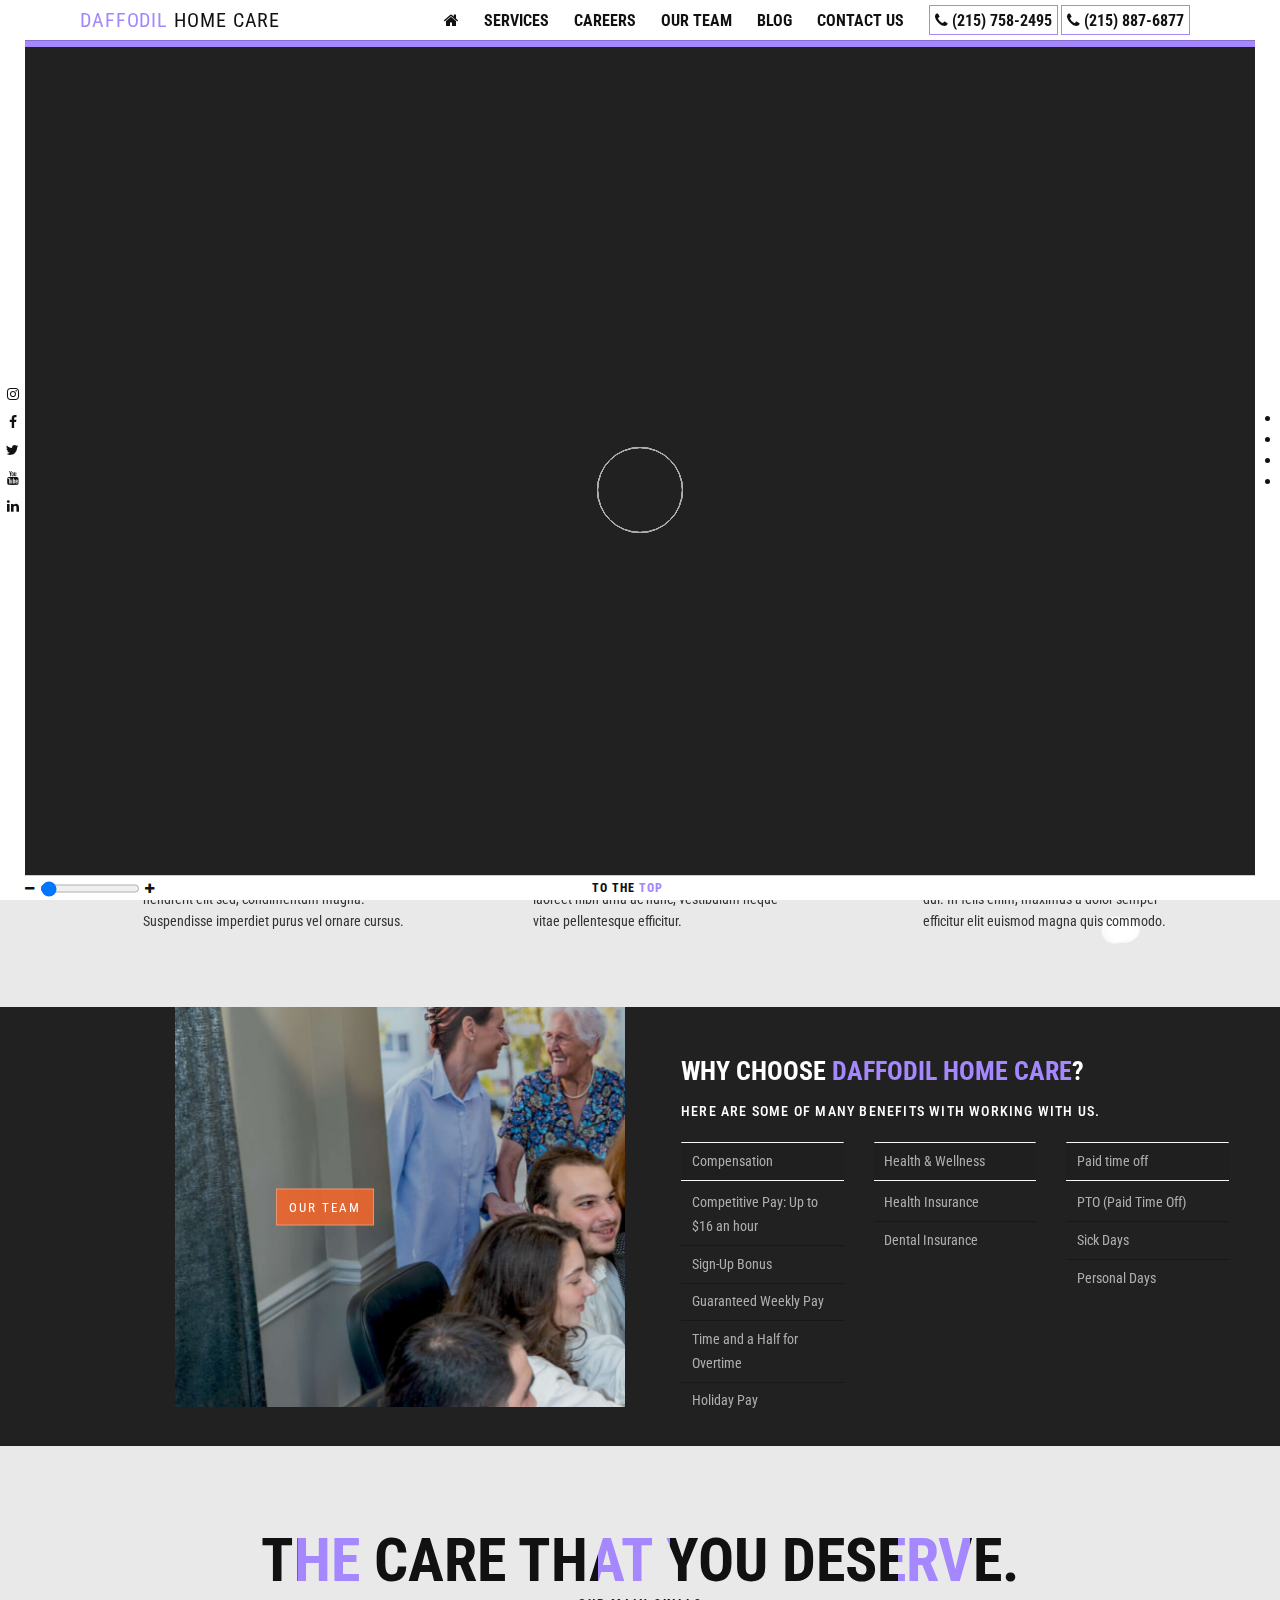
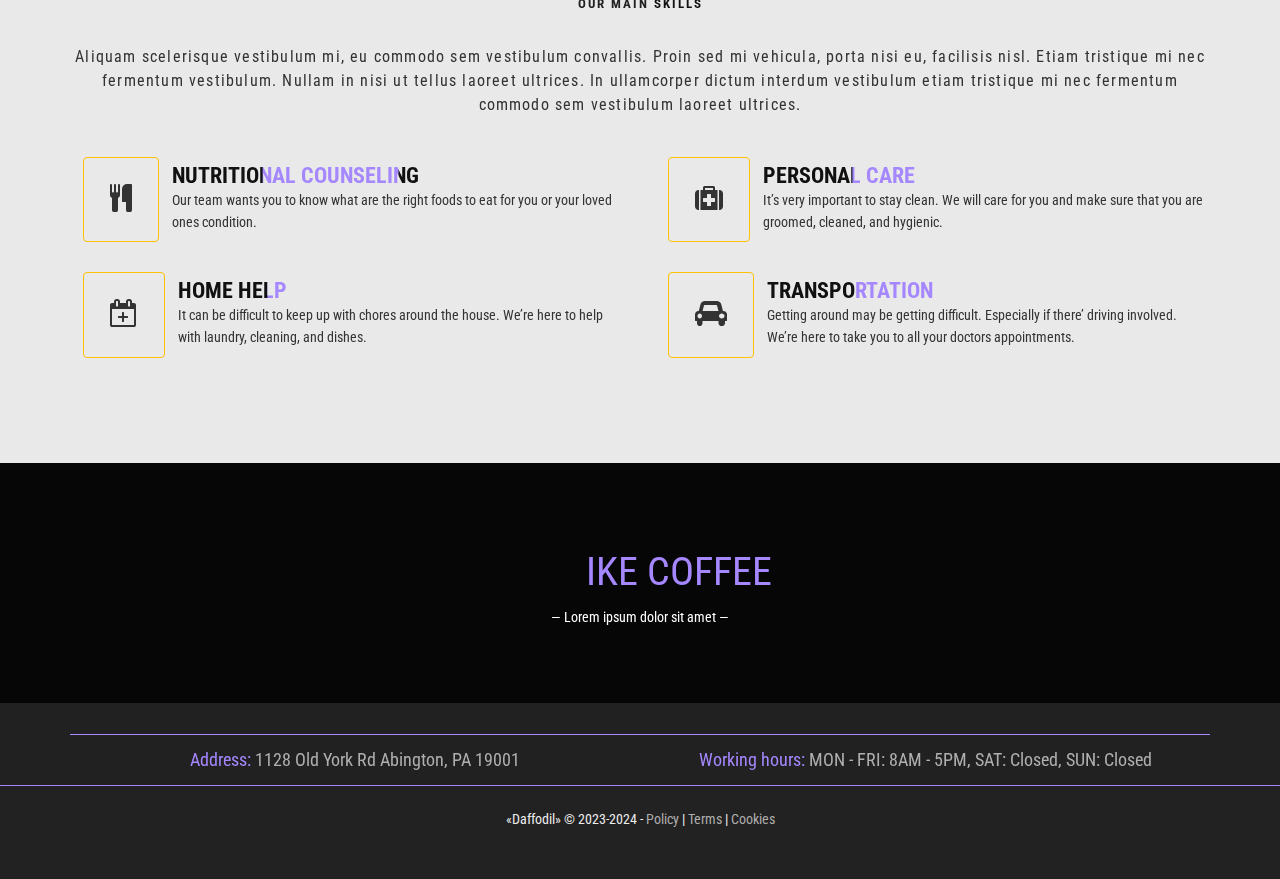
==== commit b2c5041a: "init version 0.0.0.0.9" ====
--- a/index.html
+++ b/index.html
@@ -489,10 +489,10 @@
 									<div class="row mr-0 ml-0">
 										<div class="fglobe col-md-12 col-padding text-left"></div>
 										<div class="flinks col-12 col-md-6 text-center">
-											<span>Address</span> 1128 Old York Rd Abington, PA 19001
+											<span>Address:</span> 1128 Old York Rd Abington, PA 19001
 										</div>
 										<div class="flinks col-12 col-md-6 text-center">
-											<span>Working hours</span> MON - FRI: 8AM - 5PM, SAT: Closed, SUN: Closed
+											<span>Working hours:</span> MON - FRI: 8AM - 5PM, SAT: Closed, SUN: Closed
 										</div>
 									</div>
 								</div>
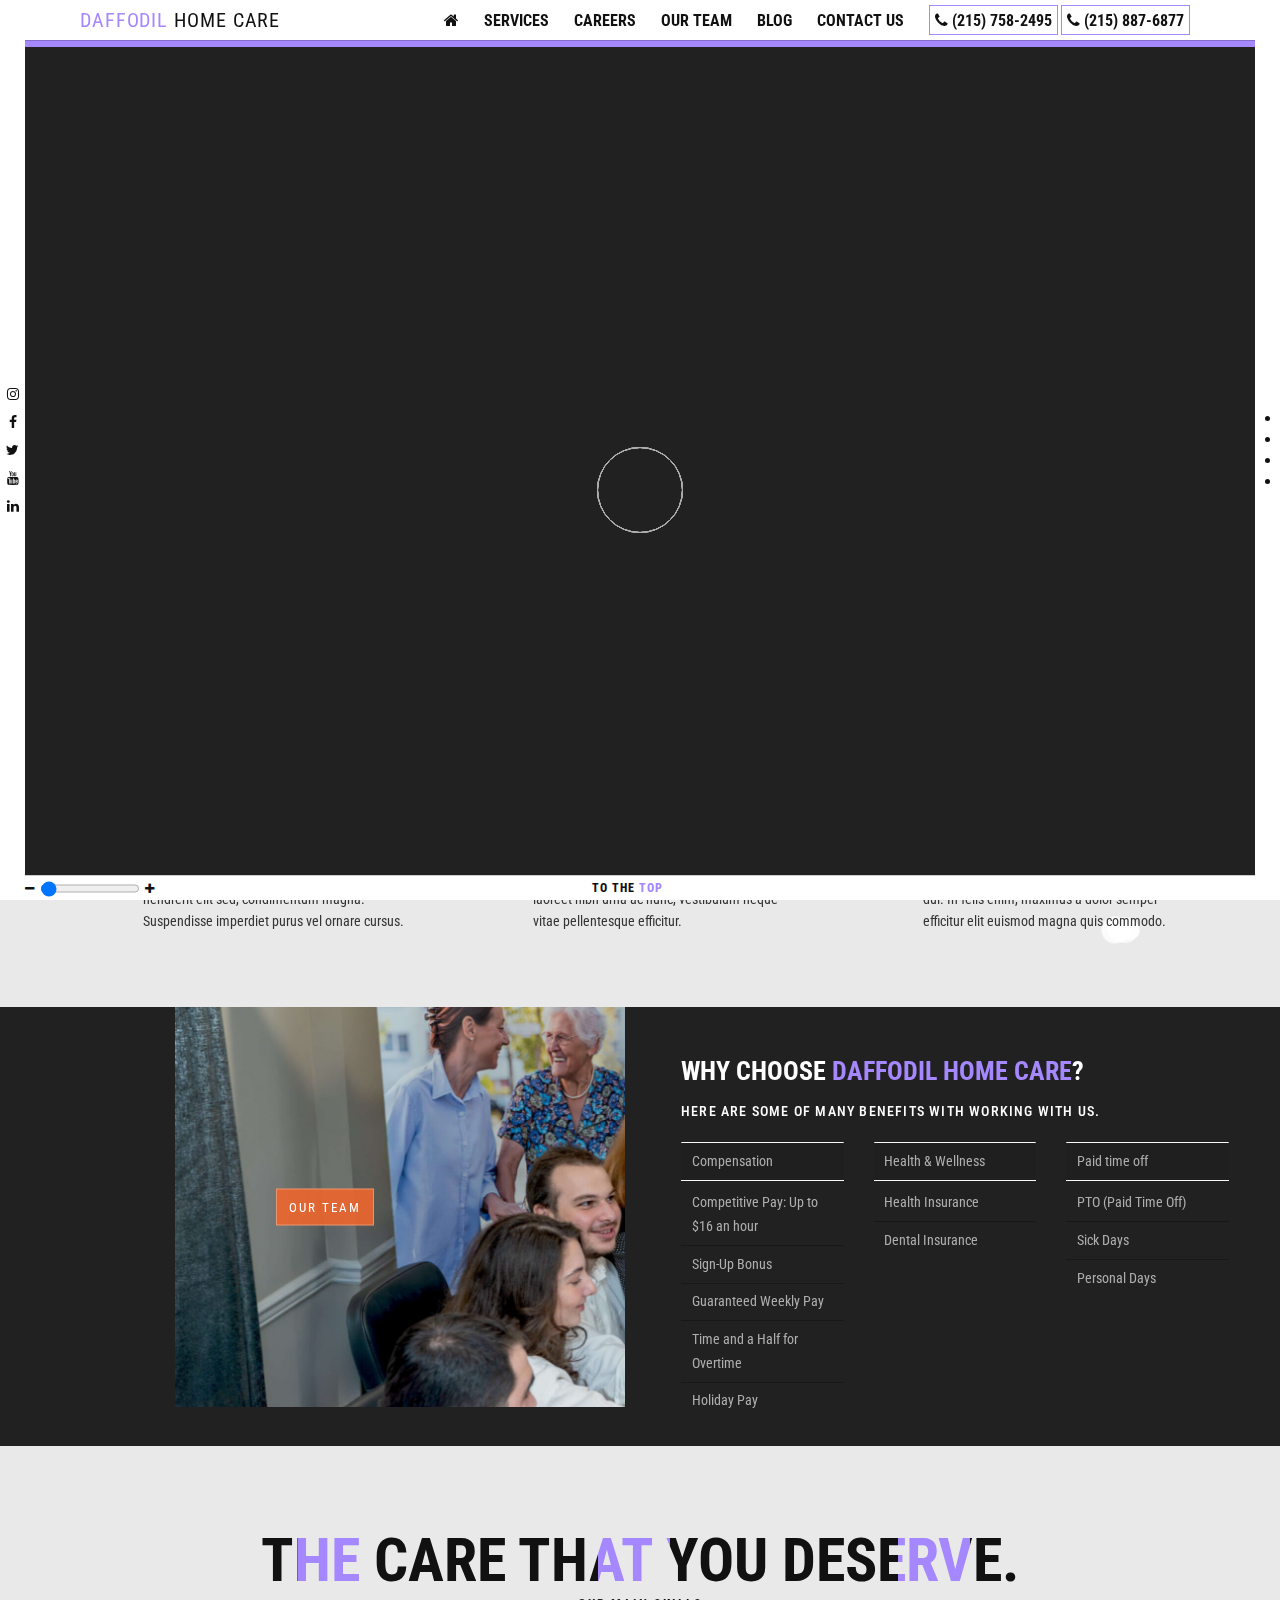
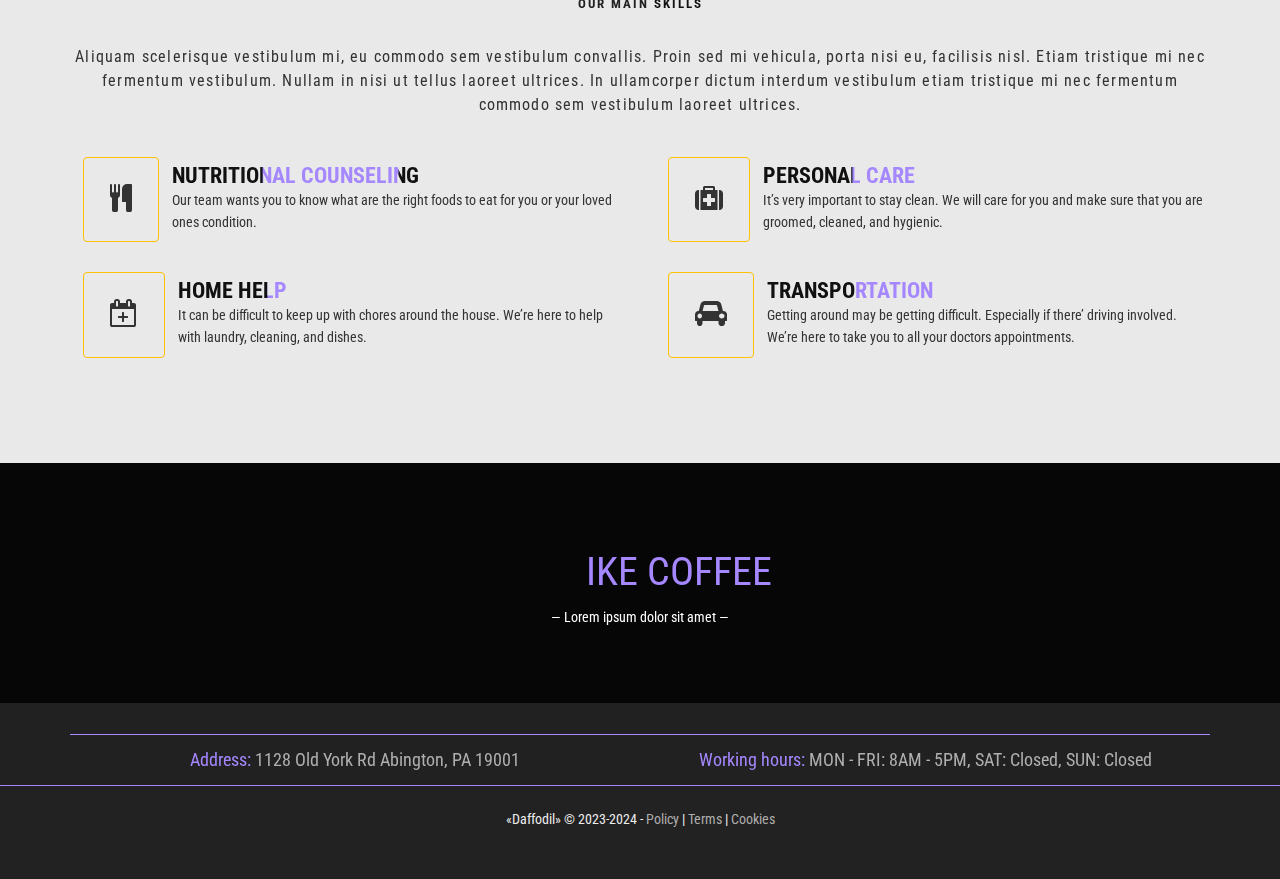
==== commit 1ccaca1c: "init version 0.0.0.1.0" ====
--- a/index.html
+++ b/index.html
@@ -5,10 +5,6 @@
 	<title>Daffodil Home Care | Leading Home Care Agency in Jenkintown, PA</title>
 	<meta name="description" content="Daffodil Home Care | Leading Home Care Agency in Jenkintown, PA" />
 	<meta name="keywords" content="Daffodil Home Care | Leading Home Care Agency in Jenkintown, PA" />
-	<meta name="facebook-domain-verification" content="f6if4f5pf8srdlzjb0q7btsd5tr692" />
-	<meta name="yandex-verification" content="a2bd6d522941f748" />
-	<meta name="google-site-verification" content="ooUDTM1IScUMTpm3kcAEPEDbijgDnbW1RDcFBv7hRSI" />
-	<meta name='wmail-verification' content='e8ae01ff05cba60f8e7750da17d2359e' />
 	<meta name="viewport" content="initial-scale=1,maximum-scale=1,user-scalable=no">
 	<link rel="apple-touch-icon-precomposed" type="image/x-icon" href="images/favicons/apple-touch-icon-72x72.png" sizes="72x72" />
 	<link rel="apple-touch-icon-precomposed" type="image/x-icon" href="images/favicons/apple-touch-icon-114x114.png" sizes="114x114" />
@@ -45,7 +41,7 @@
 	};
 	/* ]]> */
 	</script>
-	
+	<link rel="stylesheet" href="https://necolas.github.io/normalize.css/8.0.1/normalize.css">
 	<link rel='stylesheet' id='animate.css-css' href='https://skrollex-wp.romanmeleshin.art/nadya/wp-content/themes/skrollex/assets/lib/bower_components/animate.css/animate.min.css?ver=750d36ba52e30f48f87e6e6ee2d49bac' type='text/css' media='all' />
 	<script type='text/javascript' src='js/layers.framework.js'></script>
 </head>
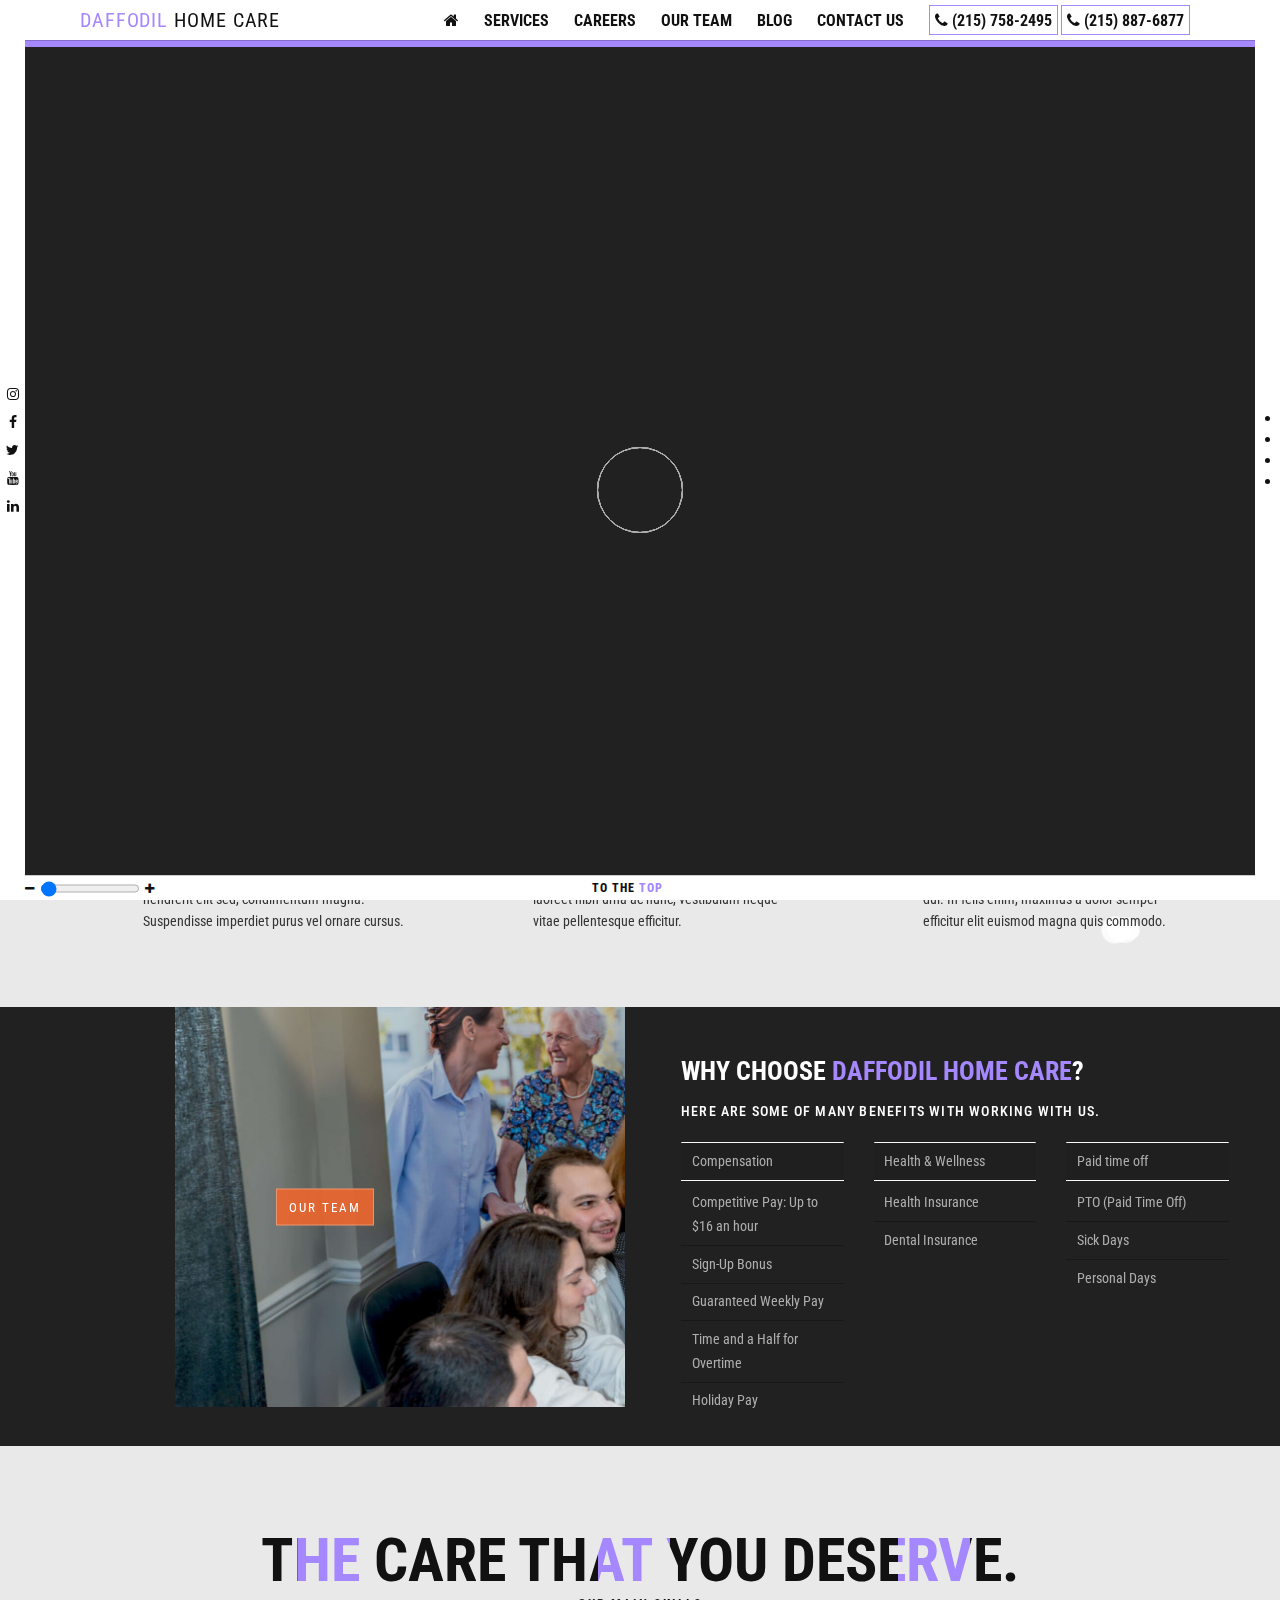
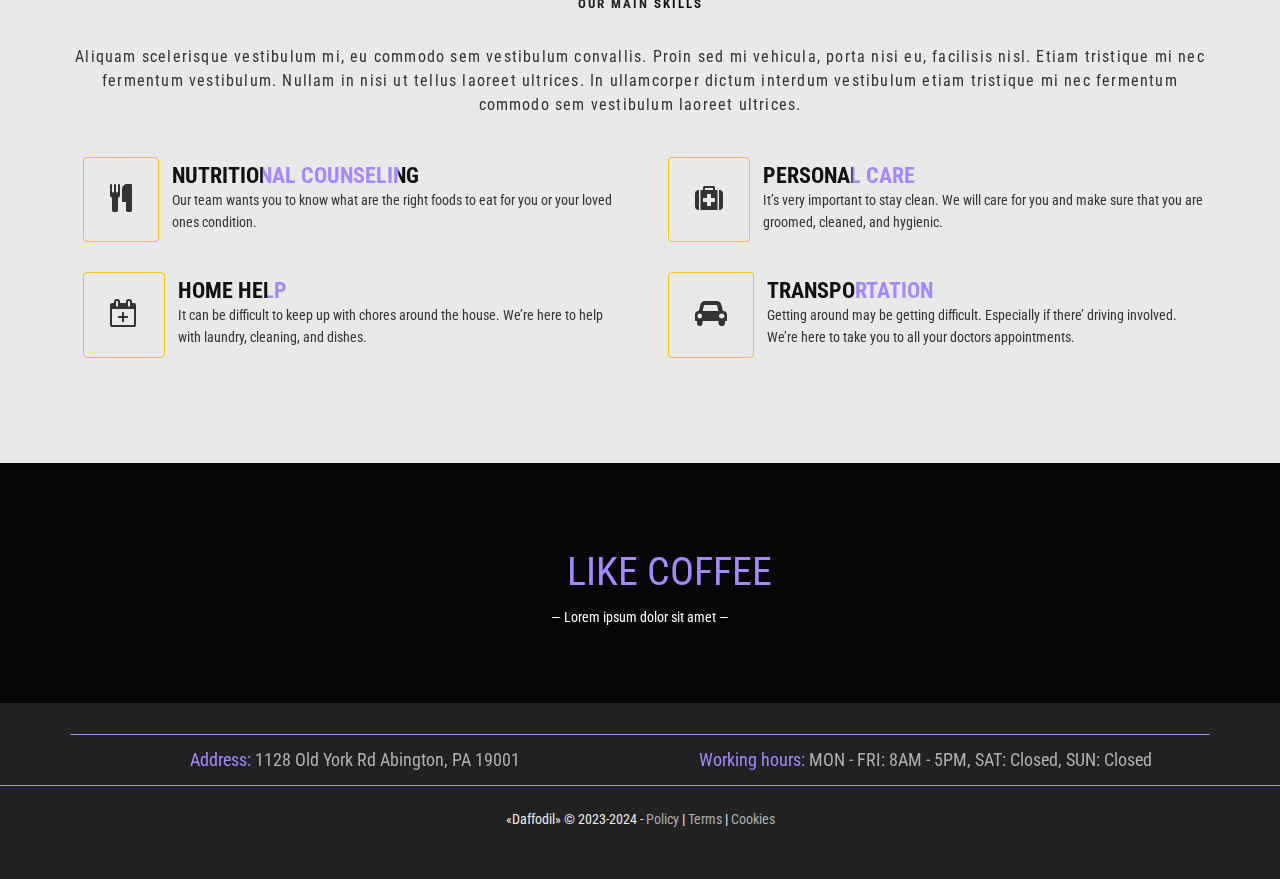
==== commit 4ec1acb7: "init version 0.0.0.1.1" ====
--- a/index.html
+++ b/index.html
@@ -6,13 +6,16 @@
 	<meta name="description" content="Daffodil Home Care | Leading Home Care Agency in Jenkintown, PA" />
 	<meta name="keywords" content="Daffodil Home Care | Leading Home Care Agency in Jenkintown, PA" />
 	<meta name="viewport" content="initial-scale=1,maximum-scale=1,user-scalable=no">
-	<link rel="apple-touch-icon-precomposed" type="image/x-icon" href="images/favicons/apple-touch-icon-72x72.png" sizes="72x72" />
-	<link rel="apple-touch-icon-precomposed" type="image/x-icon" href="images/favicons/apple-touch-icon-114x114.png" sizes="114x114" />
-	<link rel="apple-touch-icon-precomposed" type="image/x-icon" href="images/favicons/apple-touch-icon-144x144.png" sizes="144x144" />
-	<link rel="apple-touch-icon-precomposed" type="image/x-icon" href="images/favicons/apple-touch-icon.png" />
+	<link rel="apple-touch-icon" sizes="180x180" href="images/favicons/apple-touch-icon-180x180.png">
+	<link rel="apple-touch-icon" sizes="152x152" href="images/favicons/apple-touch-icon-152x152.png">
+	<link rel="apple-touch-icon" sizes="120x120" href="images/favicons/apple-touch-icon-120x120.png">
+	<link rel="apple-touch-icon" sizes="76x76" href="images/favicons/apple-touch-icon-76x76.png">
+	<link rel="apple-touch-icon" sizes="57x57" href="images/favicons/apple-touch-icon-57x57.png">
 	<link rel="icon" type="image/png" href="images/favicons/favicon-32x32.png" sizes="32x32">
+
 	<script src="https://ajax.googleapis.com/ajax/libs/jquery/2.1.1/jquery.min.js"></script>
 	<link href="https://fonts.googleapis.com/css?family=Roboto+Condensed:300,400,700&amp;subset=cyrillic" rel="stylesheet">
+
 	<link rel='stylesheet' id='layers-framework-css' href='css/framework.css' type='text/css' media='all'>
 	<link rel='stylesheet' id='base-sizing-css' href='css/base-sizing.css' type='text/css' media='all'>
 	<link rel='stylesheet' id='layers-components-css' href='css/components.css' type='text/css' media='all'>
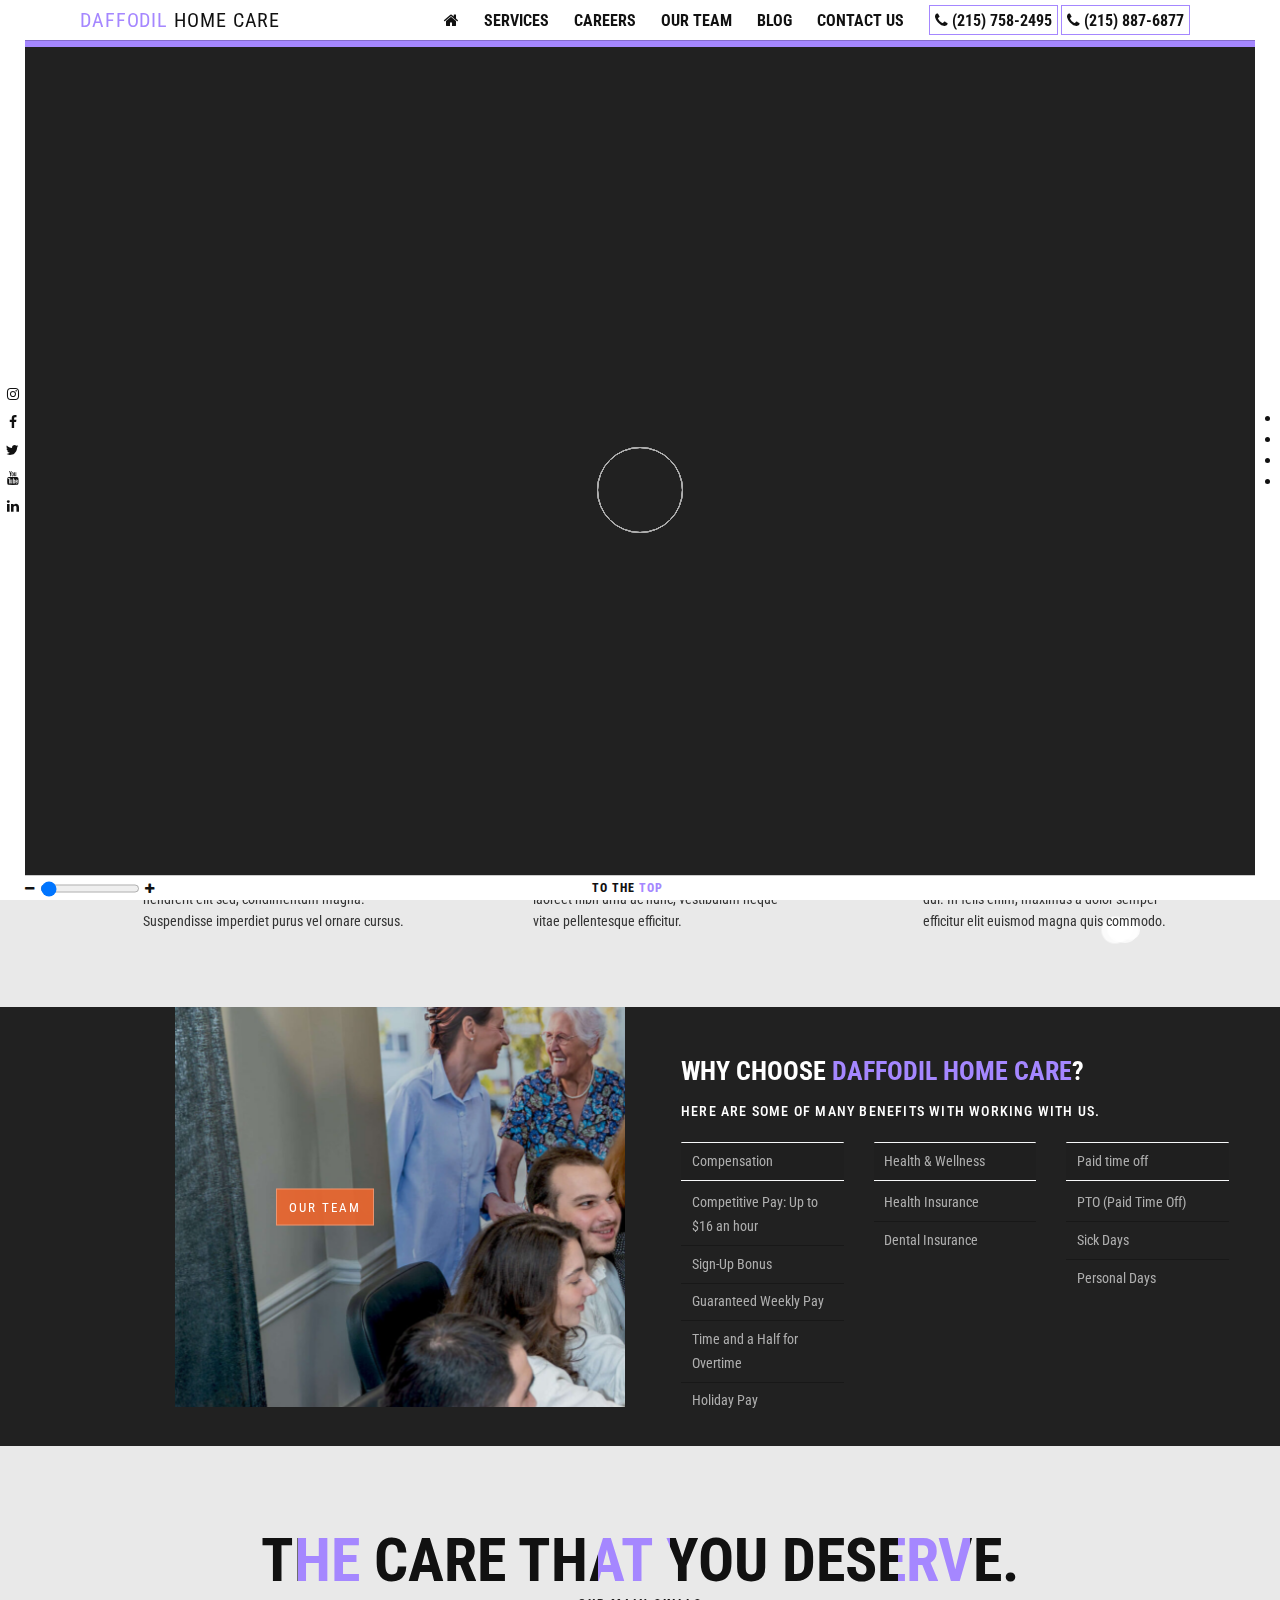
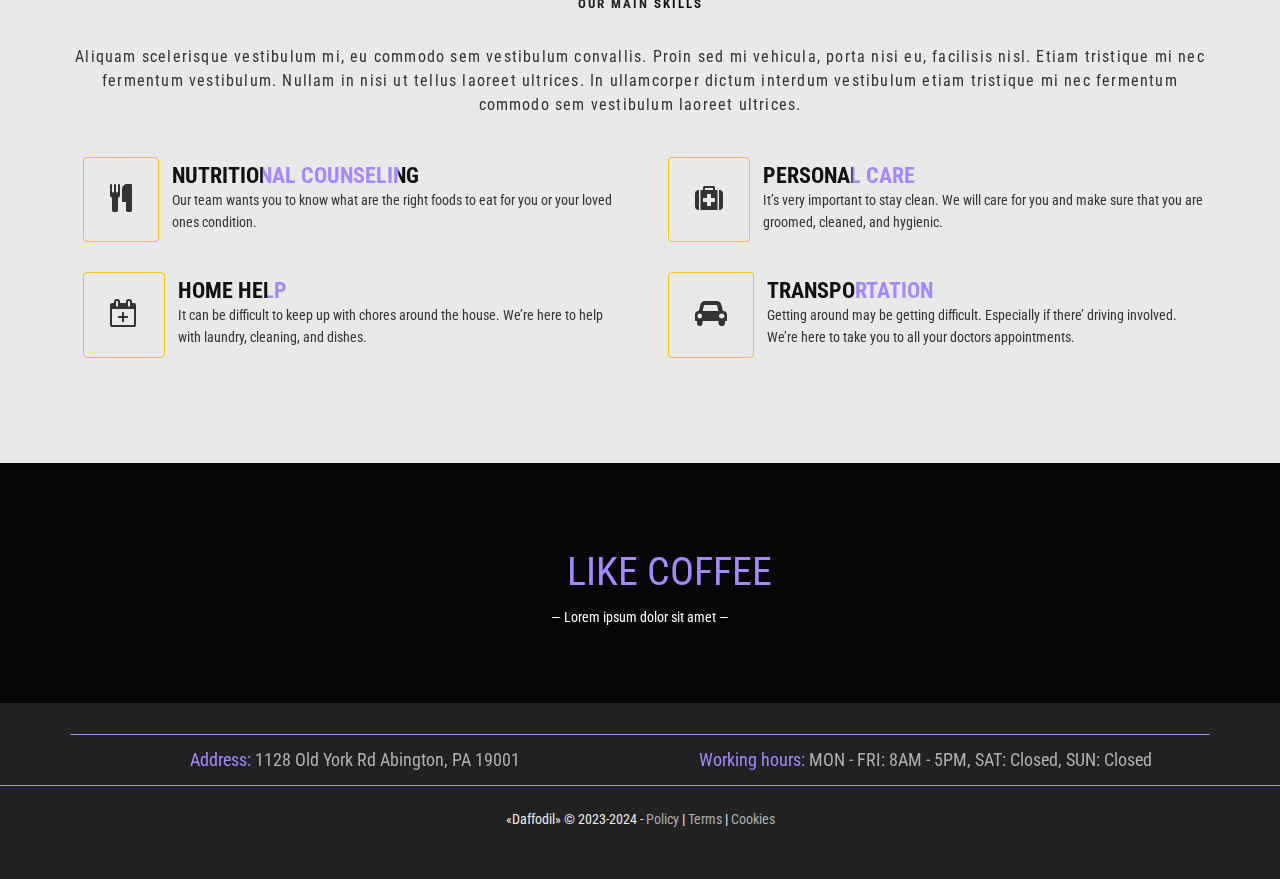
==== commit c1b54e56: "init version 0.0.0.1.3" ====
--- a/index.html
+++ b/index.html
@@ -11,7 +11,7 @@
 	<link rel="apple-touch-icon" sizes="120x120" href="images/favicons/apple-touch-icon-120x120.png">
 	<link rel="apple-touch-icon" sizes="76x76" href="images/favicons/apple-touch-icon-76x76.png">
 	<link rel="apple-touch-icon" sizes="57x57" href="images/favicons/apple-touch-icon-57x57.png">
-	<link rel="icon" type="image/png" href="images/favicons/favicon-32x32.png" sizes="32x32">
+	<link rel="icon" href="images/favicons/favicon-32x32.png" sizes="32x32">
 
 	<script src="https://ajax.googleapis.com/ajax/libs/jquery/2.1.1/jquery.min.js"></script>
 	<link href="https://fonts.googleapis.com/css?family=Roboto+Condensed:300,400,700&amp;subset=cyrillic" rel="stylesheet">
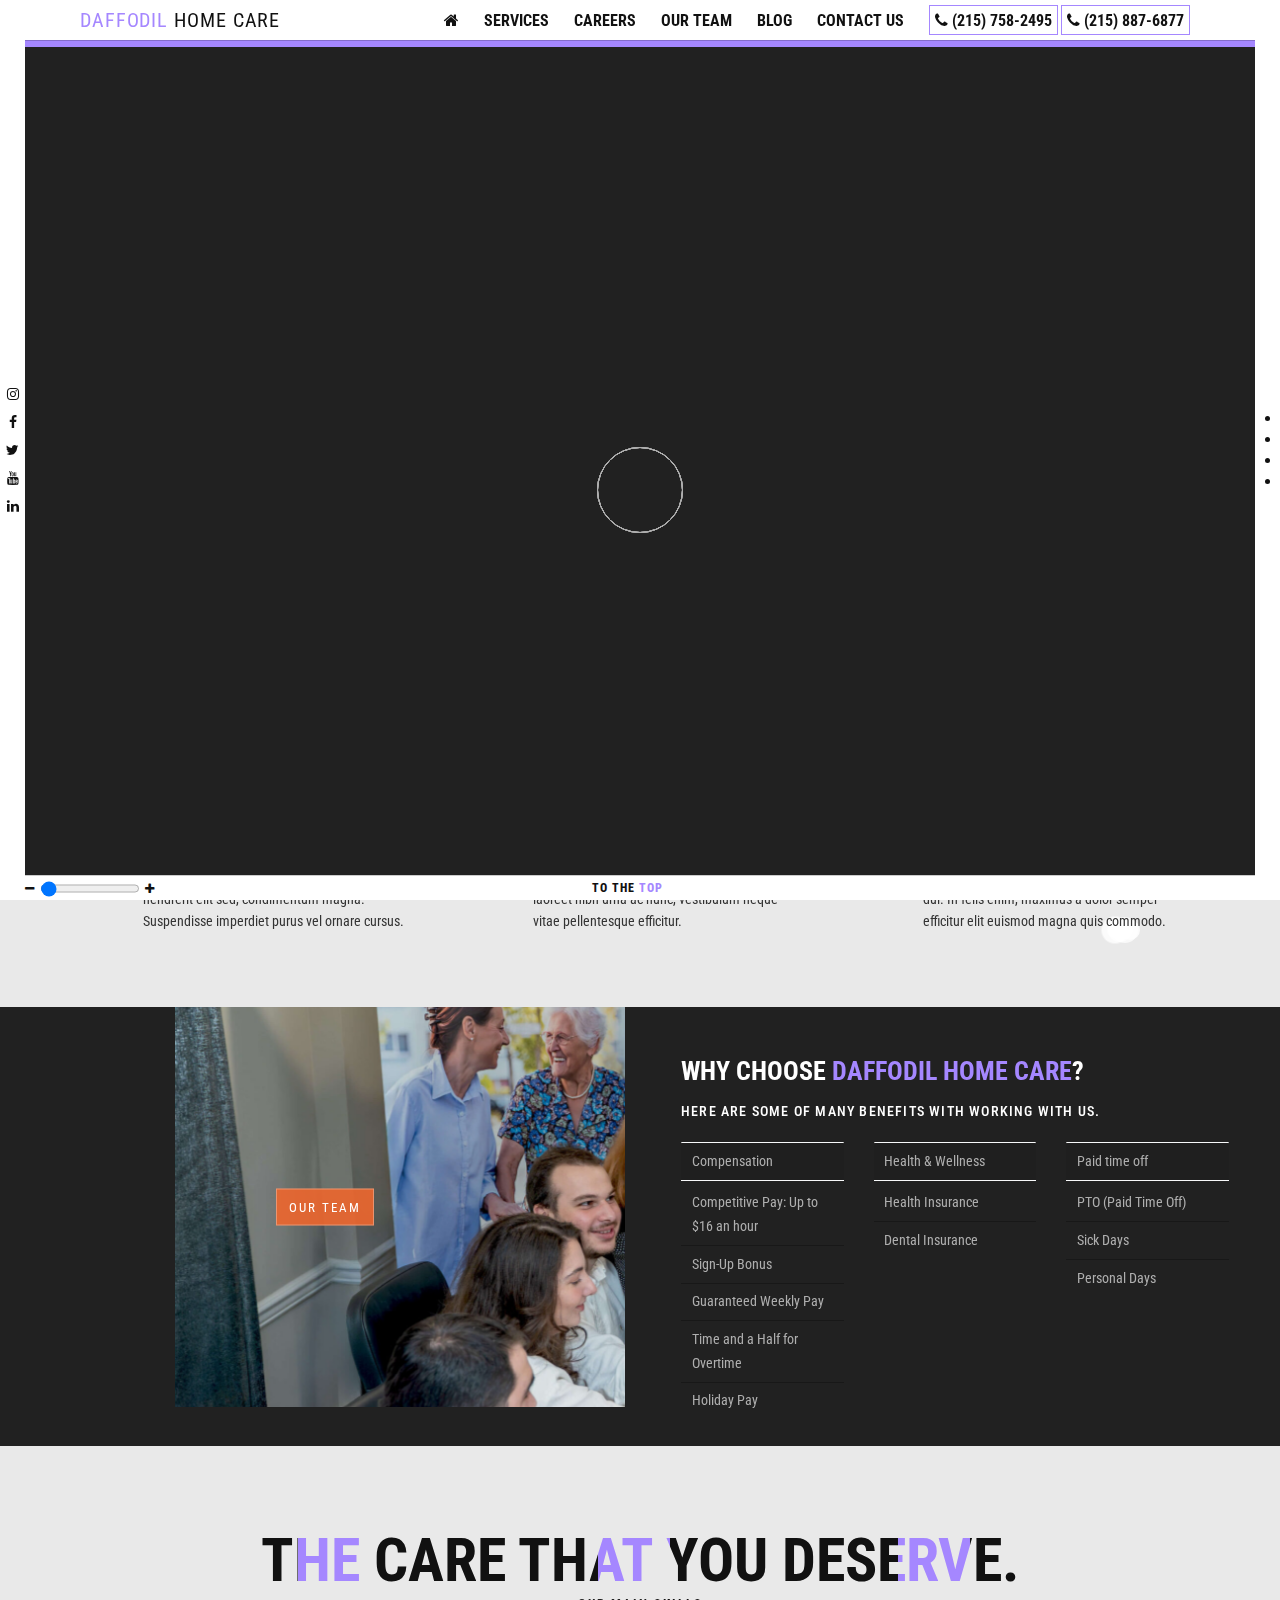
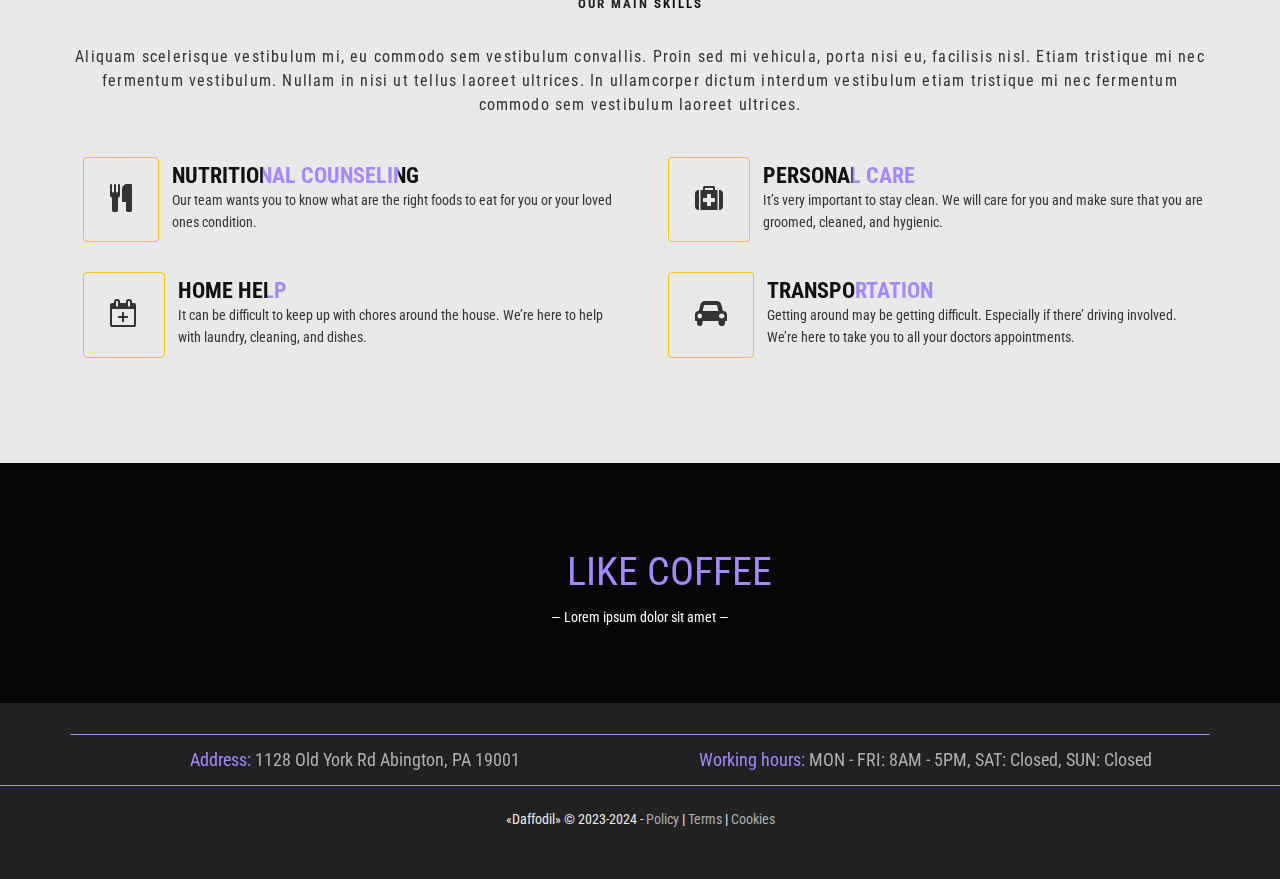
==== commit 03e17bb4: "init version 0.0.0.1.4" ====
--- a/index.html
+++ b/index.html
@@ -31,6 +31,8 @@
 	<link rel='stylesheet' id='skrollex_child_style-css' href='css/child-style.css' type='text/css' media='all'>
 	<link rel='stylesheet' id='theme-color-schemes-css' href='css/colors-preset-nora.css' type='text/css' media='all'>
 	<link rel='stylesheet' id='layers-style-css' href='css/style.css' type='text/css' media='all'>
+	<link rel='stylesheet' id='layers-style-css' href='css/animate.min.css' type='text/css' media='all'>
+	<link rel="stylesheet" href="https://necolas.github.io/normalize.css/8.0.1/normalize.css">
 	<script type='text/javascript' src='js/jquery/jquery.js'></script>
 	<script type='text/javascript' src='js/jquery/jquery-migrate.min.js'></script>
 	<script type='text/javascript' src='js/SmoothScroll.js'></script>
@@ -44,8 +46,6 @@
 	};
 	/* ]]> */
 	</script>
-	<link rel="stylesheet" href="https://necolas.github.io/normalize.css/8.0.1/normalize.css">
-	<link rel='stylesheet' id='animate.css-css' href='https://skrollex-wp.romanmeleshin.art/nadya/wp-content/themes/skrollex/assets/lib/bower_components/animate.css/animate.min.css?ver=750d36ba52e30f48f87e6e6ee2d49bac' type='text/css' media='all' />
 	<script type='text/javascript' src='js/layers.framework.js'></script>
 </head>
 
@@ -143,112 +143,17 @@
 		<div class="content-box nav-mobile page-transition">
 			<nav class="nav nav-vertical">
 				<ul id="menu-skrollex-menu-2" class="menu">
-					<li><a href="/catalogue/">Каталог</a></li>
-					<div class="bgradik mt-10 mb-10"></div>
-					<li> <a href="/catalogue/child/">Детская оптика ↴</a>
-						<ul class="mb-0">
-							<li><a href="/childoptic.html">- Услуги</a></li>
-							<li><a href="/catalogue/child/c-sunglasses/">- Детские солнцезащитные очки</a></li>
-							<li><a href="/catalogue/child/c-frames/">- Детские оправы</a></li>
-							<li><a href="/catalogue/child/c-spectacle-lenses/">- Очковые линзы для детей</a></li>
-							<li><a href="/catalogue/child/c-contact-lenses/">- Контактные линзы для детей</a></li>
-						</ul>
-					</li>
-					<div class="bgradik mt-10 mb-10"></div>
-					<li><a href="/catalogue/sunglasses/">Cолнцезащитные очки</a></li>
-					<li><a href="/catalogue/frames/">Оправы</a></li>
-					<div class="bgradik mt-10 mb-10"></div>
-					<li> <a href="#">Очковые линзы ↴</a>
-						<ul class="mb-0">
-							<li><a href="/sl-types.html">Виды очковых линз</a></li>
-							<li><a href="/sl-materials.html">Материалы</a></li>
-							<li><a href="/sl-coverings.html">Покрытия</a></li>
-							<li><a href="/sl-refractive.html">Коэффициент преломления</a></li>
-							<li><a href="/sl-brands.html">Производители</a></li>
-							<li><a href="/sl-filters.html">Медицинские фильтры</a></li>
-						</ul>
-					</li>
-					<div class="bgradik mt-10 mb-10"></div>
-					<li> <a href="/catalogue/cl/">Контактные линзы ↴</a>
-						<ul class="mb-0">
-							<li><a href="/catalogue/cl/cl-daily/">Ежедневная замена</a></li>
-							<li><a href="/catalogue/cl/cl-tweek/">Двухнедельная замена</a></li>
-							<li><a href="/catalogue/cl/cl-monthly/">Ежемесячная замена</a></li>
-							<li><a href="/catalogue/cl/cl-year/">Ежеквартальная замена</a></li>
-							<li><a href="/catalogue/cl/cl-clenses/">Цветные линзы</a></li>
-							<li><a href="/demo.html">Подбор цветных линз</a></li>
-						</ul>
-					</li>
-					<div class="bgradik mt-10 mb-10"></div>
-					<li> <a href="#">Жесткие линзы ↴</a>
-						<ul class="mb-0">
-							<li><a href="/rag-jkl.html">Роговичные ЖКЛ</a></li>
-							<li><a href="/skler-lense.html">Cклеральные линзы</a></li>
-						</ul>
-					</li>
-					<div class="bgradik mt-10 mb-10"></div>
-					<li> <a href="/catalogue/accessories/">Аксессуары</a>
-						<ul class="mb-30">
-							<li><a href="/catalogue/accessories/aqua/">Растворы</a></li>
-						</ul>
-					</li>
-					<div class="bgradik mt-10 mb-10"></div>
-					<li> <span>Другие разделы ↴</span>
-						<ul class="mb-0">
-							<li><a href="/services.html">Услуги</a></li>
-							<li><a href="/news/">Новости</a></li>
-							<li><a href="/about-us.html">О нас</a></li>
-						</ul>
-					</li>
+					<li><a href="/demo/optika/" aria-current="page"><i class="fa fa-home"></i></a></li>
+					<li><a href="/demo/optika/catalog.html">Каталог</a></li>
+					<li><a href="#" aria-current="page">Новости</a></li>
+					<li><a href="/demo/optika/services.html" aria-current="page">Услуги</a></li>
+					<li><a href="#" aria-current="page">О нас</a></li>
 				</ul>
 			</nav>
 		</div>
 	</div>
+
 	<section class="wrapper-site">
-		<div class="ext-nav scroll-bar page-transition heading non-preloading background-t">
-			<div class="half-height">
-				<div class="fg no-top-padding no-bottom-padding full-height">
-					<div class="full-height">
-						<div class="row full-height mr-0 ml-0">
-							<div class="col-md-4 serv-a">
-								<a href="/about-us.html" class="position-relative full-height">
-									<div> <span class="side-label highlight">«Немного о нас»</span> <span class="side-title heading">О компании</span> </div>
-								</a>
-							</div>
-							<div class="col-md-4 serv-b">
-								<a href="/chistory.html" class="position-relative full-height">
-									<div> <span class="side-label highlight">«С чего мы начинали»</span> <span class="side-title heading">История компании</span> </div>
-								</a>
-							</div>
-							<div class="col-md-4 serv-c">
-								<a href="/services.html" class="position-relative full-height">
-									<div> <span class="side-label highlight">«Список всех наших услуг»</span> <span class="side-title heading">Услуги</span> </div>
-								</a>
-							</div>
-						</div>
-					</div>
-				</div>
-			</div>
-			<div class="half-height">
-				<div class="row full-height mr-0 ml-0">
-					<div class="col-md-4 serv-d">
-						<a href="/creators.html" class="position-relative full-height">
-							<div> <span class="side-label highlight">«Все производители и партнеры»</span> <span class="side-title heading">Производители</span> </div>
-						</a>
-					</div>
-					<div class="col-md-4 serv-e">
-						<a href="/vacancies.html" class="position-relative full-height">
-							<div> <span class="side-label highlight">«По всем вопросам сотрудничества»</span> <span class="side-title heading">Вакансии</span> </div>
-						</a>
-					</div>
-					<div class="col-md-4 serv-g">
-						<a href="/radverts.html" class="position-relative full-height">
-							<div> <span class="side-label highlight">«Это надо знать всем»</span> <span class="side-title heading">Полезные советы</span> </div>
-						</a>
-					</div>
-				</div>
-			</div>
-		</div>
 		<section id="wrapper-content" class="wrapper-content">
 			<div class="view x40-widget widget overlay-to-front text-fit" id="layers-widget-skrollex-section-3" data-text-effect-selector="h1,h2,h3,h4" data-text-effect="fit-text">
 				<div data-src="images/bg/slide-bg1.jpg" data-alt="" class="bg-holder"></div>
@@ -277,9 +182,9 @@
 					</div>
 					<div class="layout-boxed section-top logoblock">
 							<h2 class="masclogo">
- <div class="logoname">Daffodil</div>
- <div class="logoslogan">Home Care</div>
- </h2>
+								<div class="logoname">Daffodil</div>
+								<div class="logoslogan">Home Care</div>
+							</h2>
 						<p class="color-heading float-text-bottom" id="mobilepretools"> <a class="button heading-y background-y hover-light" href="#">Our Services</a> <a class="button heading-x background-x hover-light" href="#">Apply for home care or waiver</a> <a class="button heading-y background-y hover-light" href="#">Become a Caregiver</a> </p>
 					</div>
 				</div>
@@ -506,6 +411,7 @@
 			</div>
 		</footer>
 	</section>
+
 	<script type='text/javascript' src='js\scripts.js'></script>
 	<script type='text/javascript' src='js\jquery.cookie.js'></script>
 	<script type='text/javascript' src='js\imagesloaded.min.js'></script>
--- a/css/child-style.css
+++ b/css/child-style.css
@@ -4868,7 +4868,6 @@
   padding-bottom: 50px;
   margin: 0px 0 0 0;
   display: block;
-  text-align: center;
 }
 .pagination .page-numbers,
 .pagination .next a,
@@ -7079,7 +7078,6 @@
 .post-image img,
 .post-image iframe,
 .post-image video {
-  padding-top: 15px;
   width: 100%;
   height: auto;
   border-bottom: 1px solid rgba(0, 0, 0, 0.2);
@@ -7130,7 +7128,7 @@
 35. WordPress Elements / .widget, .search-form, ...
 ==================================================================*/
 .widget .section-nav-title {
-  font-size: 16px;
+  font-size: 14px;
 }
 .widget .tagcloud a {
   border: 1px solid;
--- a/css/style.css
+++ b/css/style.css
@@ -30,13 +30,6 @@
 @media (min-width: 768px) {
   .visualist .accordion { margin-left: 25px !important; }
 }
-.eyescript .col-2 { padding: 0px; }
-.eyescript .backa { z-index: 0; border: 1px solid rgb(165, 135, 255); position: absolute; top: 0px; left: auto; width: 100%; }
-.eyescript .backz { z-index: 1; border: 1px solid transparent; position: absolute; top: 0px; left: auto; width: 100%; opacity: 1; }
-.eyescript .eye img:hover { border: 1px solid rgb(165, 135, 255); }
-.eyescript .eye img { border: 1px solid transparent; margin-top: 0px; }
-.eyescript .eye { padding-right: 5px; padding-left: 5px; }
-.eyescript .eye p { margin-bottom: 0px; }
 .serv-a { background-image: url("#"); background-color: rgb(34, 34, 34) !important; }
 .serv-b { background-image: url("#"); background-color: rgb(51, 51, 51) !important; }
 .serv-c { background-image: url("#"); background-color: rgb(34, 34, 34) !important; }
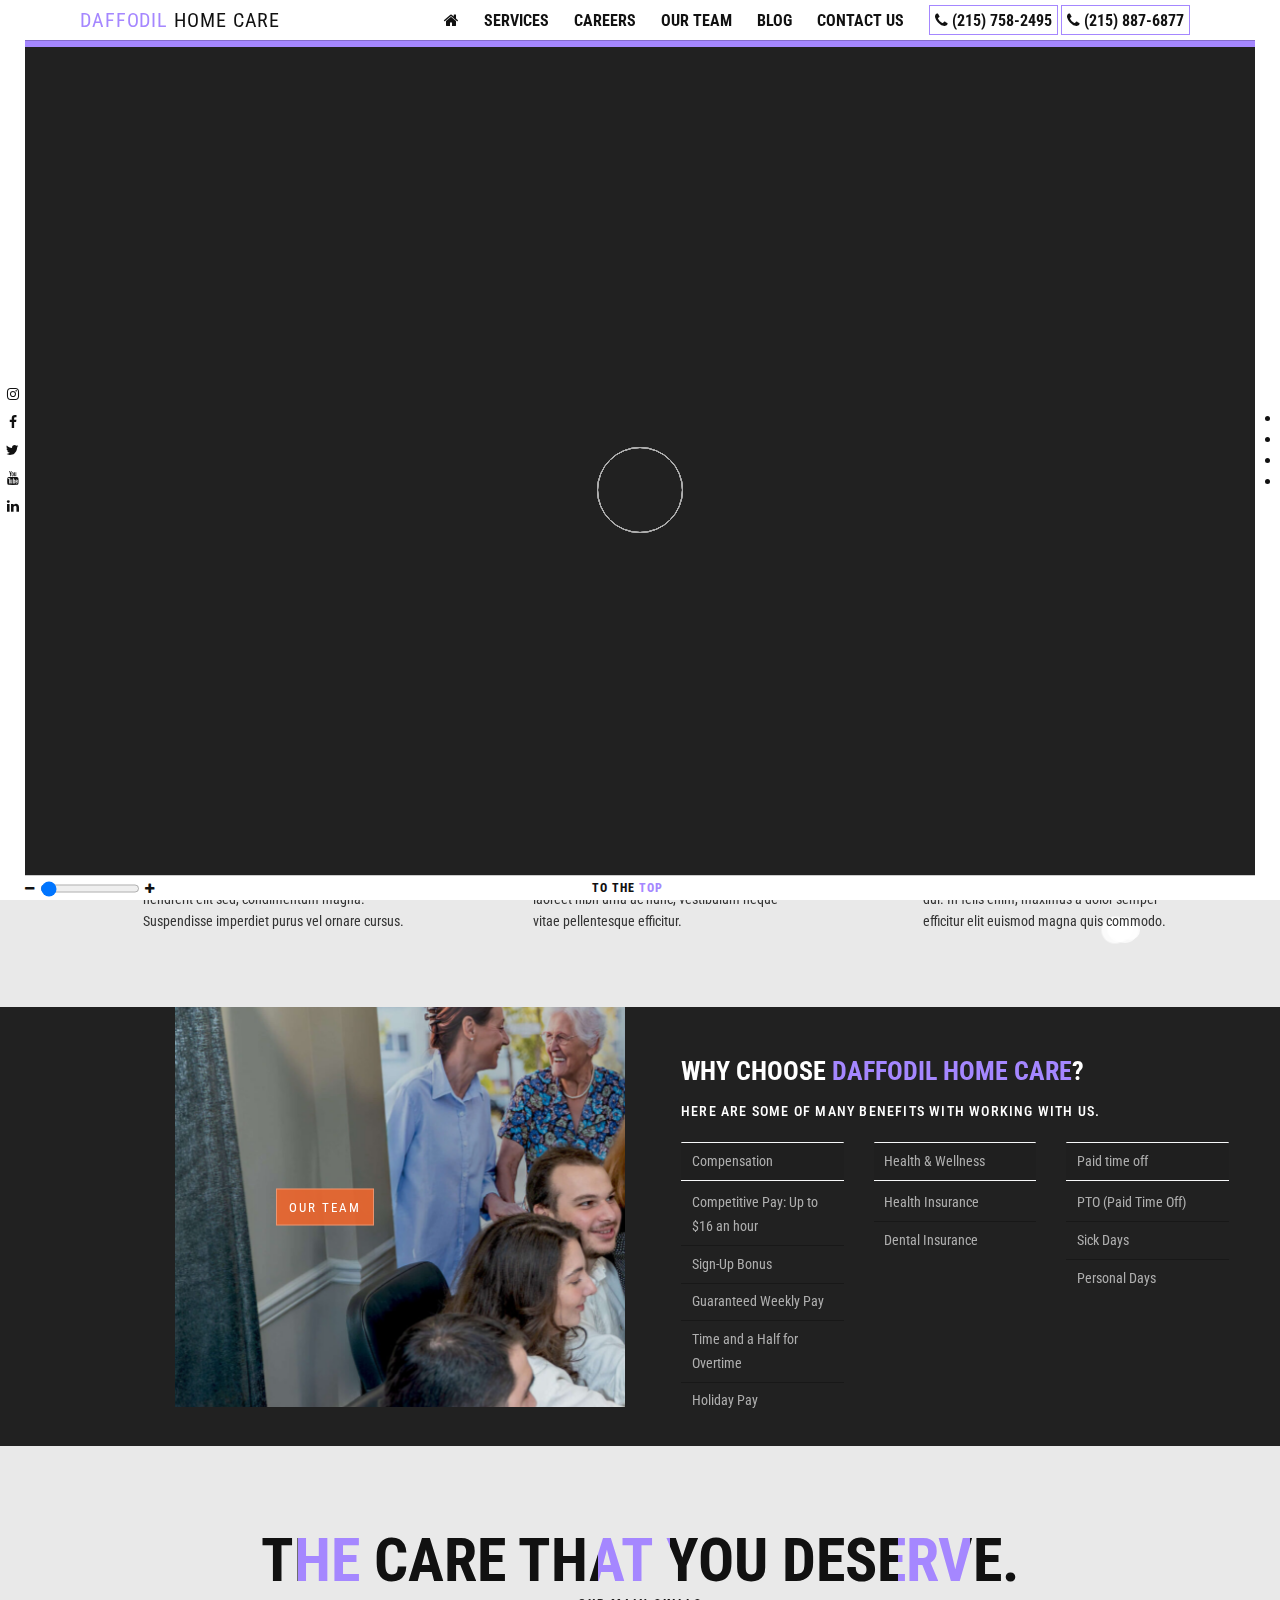
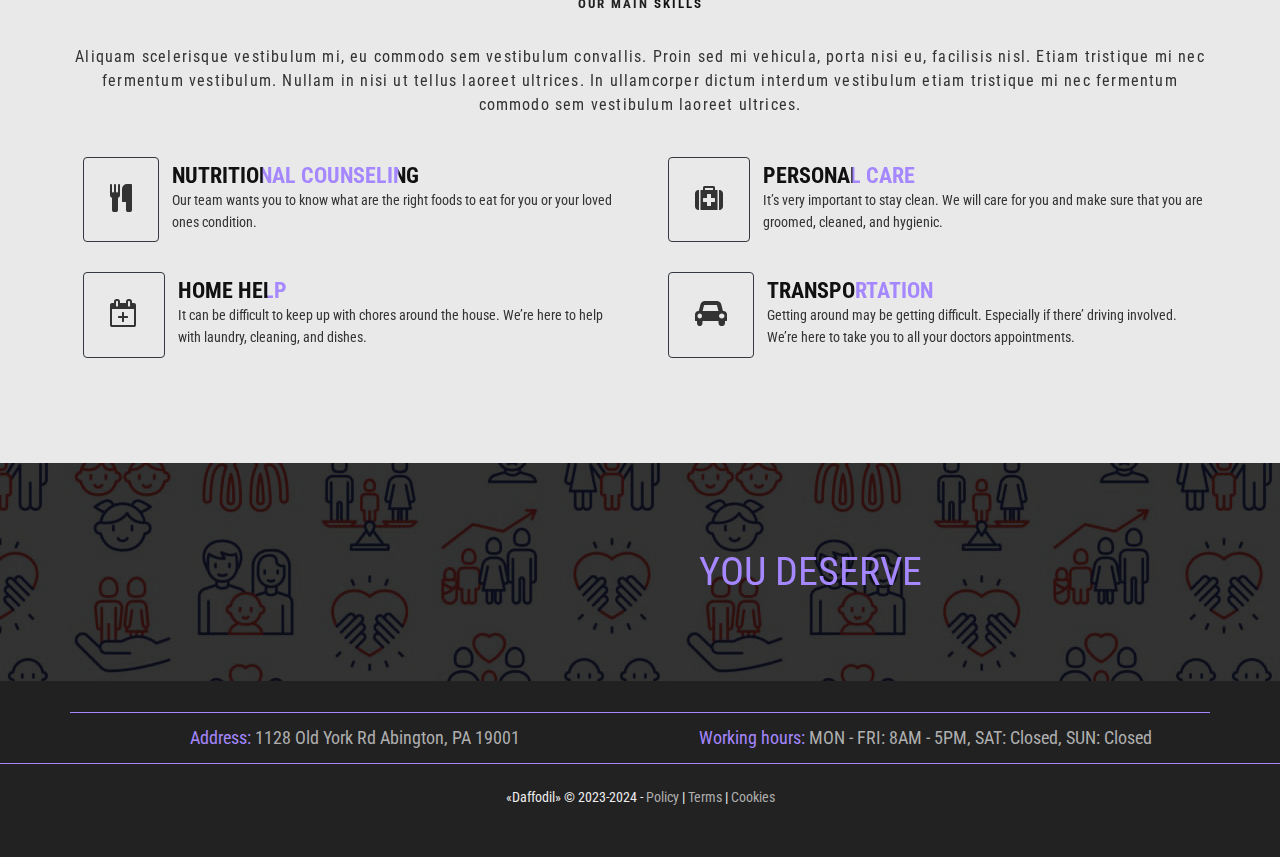
==== commit 04bbb658: "init version 0.0.0.1.6" ====
--- a/index.html
+++ b/index.html
@@ -100,11 +100,11 @@
 			</span>
 			<nav class="nav nav-horizontal">
 				<ul id="menu-skrollex-menu-1" class="menu">
-					<li id="menu-item-1"><a href="/" aria-current="page"><i class="fa fa-home"></i></a></li>
+					<li id="menu-item-1"><a href="/daffodil/" aria-current="page"><i class="fa fa-home"></i></a></li>
 					<li id="menu-item-2"><a href="#">Services</a></li>
 					<li id="menu-item-4"><a href="#" aria-current="page">Careers</a></li>
 					<li id="menu-item-5"><a href="#" aria-current="page">Our Team</a></li>
-					<li id="menu-item-8"><a href="#" aria-current="page">Blog</a></li>
+					<li id="menu-item-8"><a href="/daffodil/catalog.html" aria-current="page">Blog</a></li>
 					<li id="menu-item-8"><a href="#" aria-current="page">Contact Us</a></li>
 				</ul>
 				<a class="responsive-nav" data-toggle="#off-canvas-right" data-toggle-class="open"><span class="l-menu"></span></a>
@@ -329,7 +329,7 @@
 					<div class="section-cols layout-boxed">
 						<div class="row">
 							<div class="col-6 d-flex mb-30">
-								<div class="block-icon py-5 px-5 mx-4 border border-warning float-start">
+								<div class="block-icon py-5 px-5 mx-4 border border-dark float-start">
 									<i class="fa fa-cutlery"></i>
 								</div>
 								<div class="card float-end">
@@ -338,7 +338,7 @@
 								</div>
 							</div>
 							<div class="col-6 d-flex mb-30">
-								<div class="block-icon py-5 px-5 mx-4 border border-warning float-start">
+								<div class="block-icon py-5 px-5 mx-4 border border-dark float-start">
 									<i class="fa fa-medkit"></i>
 								</div>
 								<div class="card float-end">
@@ -347,7 +347,7 @@
 								</div>
 							</div>
 							<div class="col-6 d-flex mb-30">
-								<div class="block-icon py-5 px-5 mx-4 border border-warning float-start">
+								<div class="block-icon py-5 px-5 mx-4 border border-dark float-start">
 									<i class="fa fa-calendar-plus-o"></i>
 								</div>
 								<div class="card float-end">
@@ -356,7 +356,7 @@
 								</div>
 							</div>
 							<div class="col-6 d-flex mb-30">
-								<div class="block-icon py-5 px-5 mx-4 border border-warning float-start">
+								<div class="block-icon py-5 px-5 mx-4 border border-dark float-start">
 									<i class="fa fa-car"></i>
 								</div>
 								<div class="card float-end">
@@ -370,14 +370,18 @@
 			</div>
 
 			<div class="view x40-widget widget  " id="layers-widget-skrollex-section-10">
-				<div data-src="https://skrollex-wp.romanmeleshin.art/nadya/wp-content/uploads/sites/41/2015/11/bg-JohnONolan-6808176416_88b876fb7a_o-bw.jpg" data-alt="" class="bg-holder"></div>
-				<div data-src="https://skrollex-wp.romanmeleshin.art/nadya/wp-content/uploads/sites/41/2015/11/bg-JohnONolan-6954290467_9d3434ca83_o-bw.jpg" data-alt="" class="bg-holder"></div>
+				<div data-src="images/bg/bg.jpg" data-alt="" class="bg-holder"></div>
 				<div class="fg colors-d  half-size">
 					<div class="layout-boxed section-top">
-						<div class="slogan"><span class="textillate" data-textillate-options="{loop:true, in:{effect:'fadeInRight', reverse:true}, out:{effect:'fadeOutLeft', sequence:true}}"><span class="texts"><span>We Like Coffee</span><span>We Are Designers</span><span>We Are Photographers</span><span>We Are Developers</span><span>We Are Creative</span></span>
+						<div class="slogan">
+							<span class="textillate" data-textillate-options="{loop:true, in:{effect:'fadeInRight', reverse:true}, out:{effect:'fadeOutLeft', sequence:true}}">
+								<span class="texts">
+									<span>The services that you deserve</span>
+									<span>Our staff is ready to answer any of your questions.</span>
+									<span>Accompanied by a fully screened and trained caregiver</span>
+								</span>
 							</span>
 						</div>
-						<p class="text-center">— Lorem ipsum dolor sit amet —</p>
 					</div>
 				</div>
 			</div>
--- a/css/child-style.css
+++ b/css/child-style.css
@@ -4865,8 +4865,6 @@
   }
 }
 .pagination {
-  padding-bottom: 50px;
-  margin: 0px 0 0 0;
   display: block;
 }
 .pagination .page-numbers,
@@ -7655,12 +7653,12 @@
   cursor: pointer;
 }
 .bgradik {
-	background: linear-gradient(90deg, rgba(255, 255, 255, 0) 0%, rgba(237,103,45,1) 20%, rgba(255, 255, 255, 0) 100%);
+	background: linear-gradient(90deg, rgba(255, 255, 255, 0) 0%, #a587ff 20%, rgba(255, 255, 255, 0) 100%);
 	height: 1px;
 	width: 100%;
 }
 .bgnavi {
-	background: linear-gradient(90deg, rgba(255, 255, 255, 0) 0%, rgba(237,103,45,1) 99%, rgba(255, 255, 255, 0) 100%);
+	background: linear-gradient(90deg, rgba(255, 255, 255, 0) 0%, #a587ff 99%, rgba(255, 255, 255, 0) 100%);
 	height: 1px;
 	width: 100%;
 }
--- a/css/colors-preset-nora.css
+++ b/css/colors-preset-nora.css
@@ -7705,10 +7705,10 @@
   color: #616161 !important;
 }
 .colors-v .widget:not(.x40-widget) * {
-  border-top-color: rgb(237, 102, 45) !important;
-  border-bottom-color: rgb(237, 102, 45) !important;
-  border-left-color: rgb(237, 102, 45) !important;
-  border-right-color: rgb(237, 102, 45) !important;
+  border-top-color: #a587ff !important;
+  border-bottom-color: #a587ff !important;
+  border-left-color: #a587ff !important;
+  border-right-color: #a587ff !important;
   color: #333;
 }
 .colors-v .widget .section-nav-title a {
@@ -7720,7 +7720,7 @@
   padding-left: 2px;
 }
 .colors-v .widget:not(.x40-widget) input[type] {
-  border-color: rgb(237, 102, 45) !important;
+  border-color: #a587ff !important;
   color: #222 !important;
 }
 .colors-v .widget:not(.x40-widget) li:not(:last-child) {
@@ -7757,7 +7757,7 @@
   color: rgba(97, 97, 97, 0.6);
 }
 .background-v {
-  background-color: rgba(255, 255, 255, 0.9) !important;
+  background-color: rgba(255, 255, 255, 0.95) !important;
 }
 .border-hard-v {
   border-color: rgba(51, 51, 51, 0.85) !important;
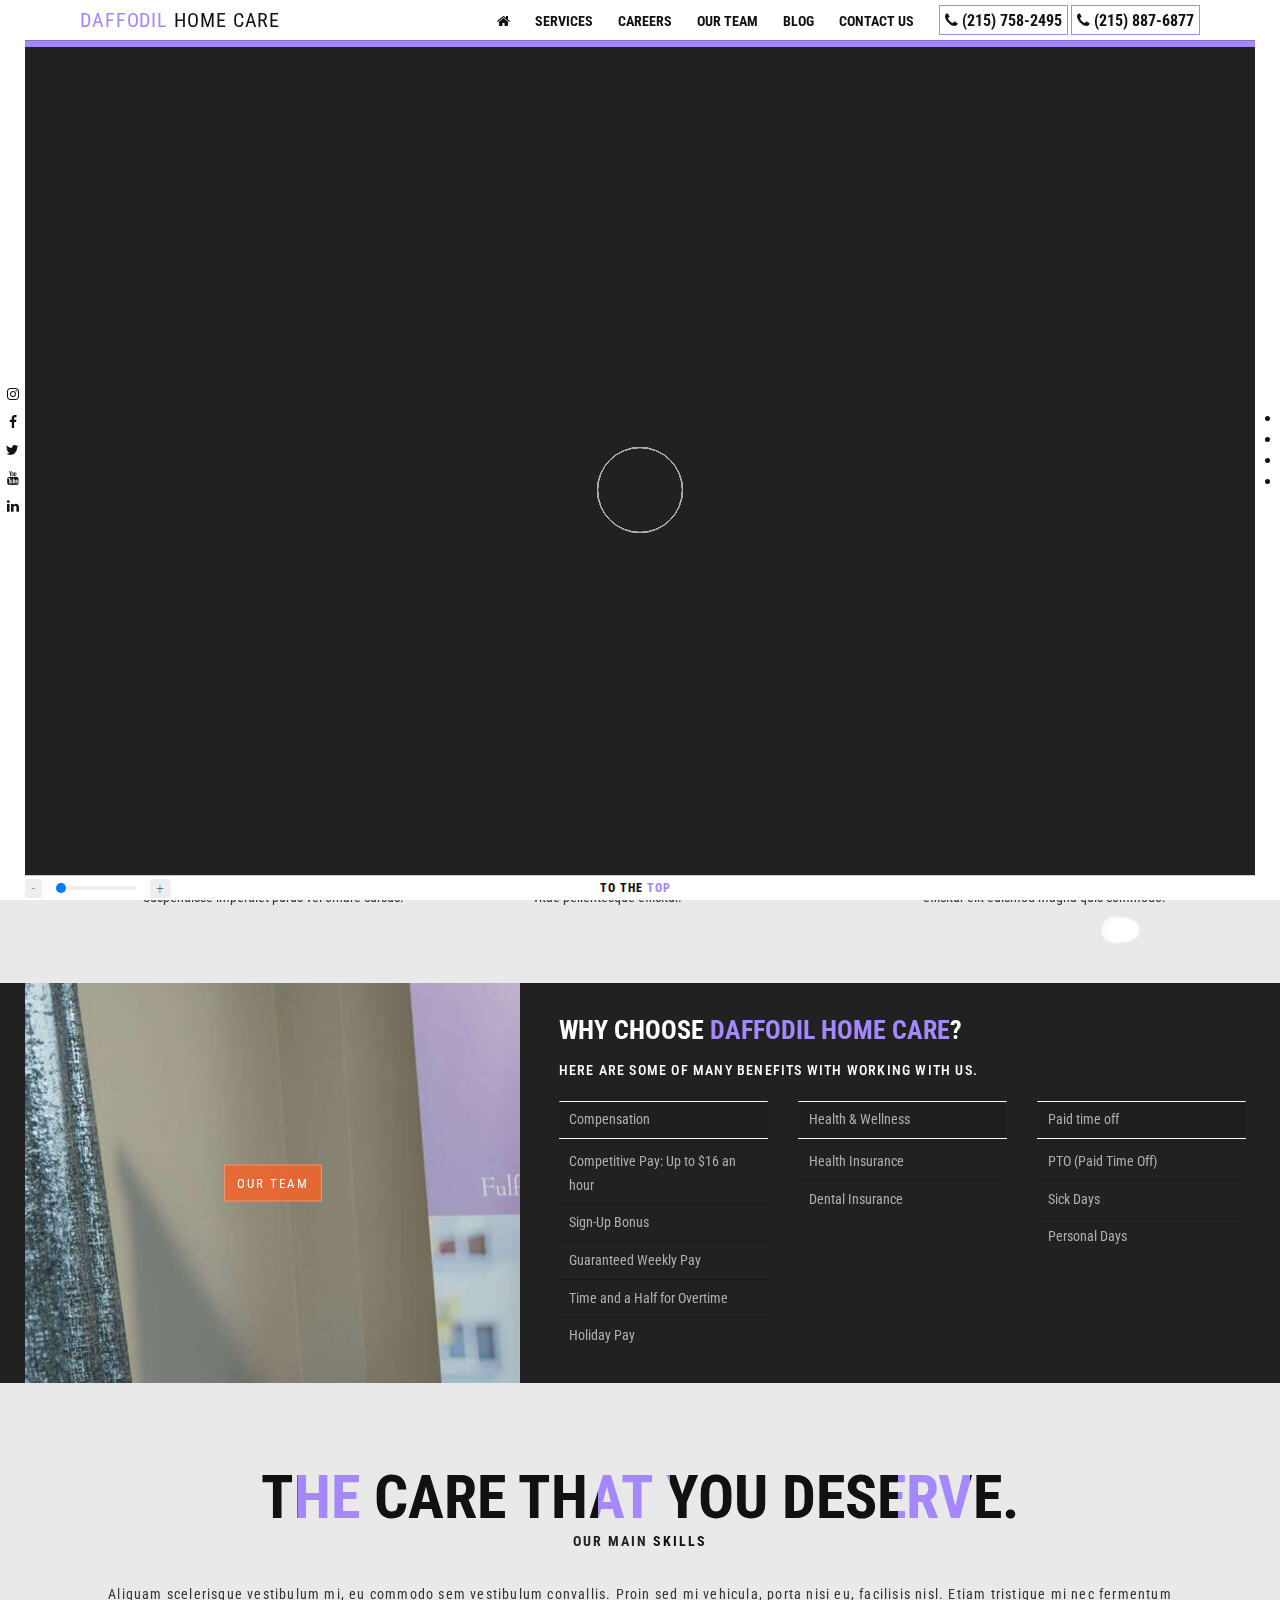
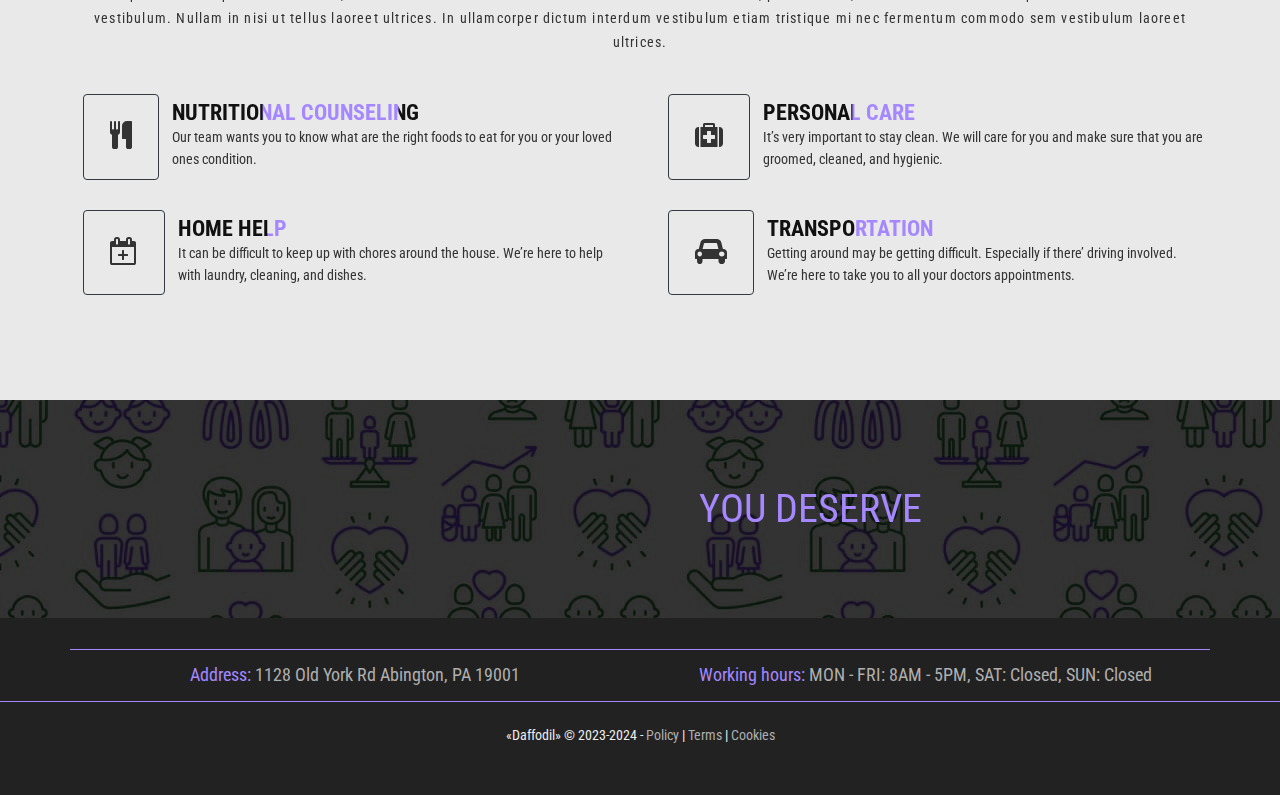
==== commit ec155cb3: "init version 0.0.0.1.8" ====
--- a/index.html
+++ b/index.html
@@ -1,11 +1,12 @@
 ﻿<!doctype html>
-<html lang="RU" class="state2 page-is-gated scroll-bar site-decoration-b" data-skrollex-config="{isInitColorPanel: false, isCustomizer: false, homeUri: 'dearoptika.ru', permalink: 'dearoptika.ru', colors: 'colors-preset-nora.css'}">
+<html lang="RU" class="state2 page-is-gated scroll-bar site-decoration-b" data-skrollex-config="{colors: 'colors-preset-nora.css'}">
 <head>
 	<meta http-equiv="Content-Type" content="text/html; charset=utf-8" />
 	<title>Daffodil Home Care | Leading Home Care Agency in Jenkintown, PA</title>
 	<meta name="description" content="Daffodil Home Care | Leading Home Care Agency in Jenkintown, PA" />
-	<meta name="keywords" content="Daffodil Home Care | Leading Home Care Agency in Jenkintown, PA" />
-	<meta name="viewport" content="initial-scale=1,maximum-scale=1,user-scalable=no">
+	<meta name="keywords" content="Daffodil Home Care, Leading Home Care Agency, Jenkintown, PA" />
+	<meta name="viewport" content="initial-scale=1, maximum-scale=1, user-scalable=no">
+
 	<link rel="apple-touch-icon" sizes="180x180" href="images/favicons/apple-touch-icon-180x180.png">
 	<link rel="apple-touch-icon" sizes="152x152" href="images/favicons/apple-touch-icon-152x152.png">
 	<link rel="apple-touch-icon" sizes="120x120" href="images/favicons/apple-touch-icon-120x120.png">
@@ -13,38 +14,36 @@
 	<link rel="apple-touch-icon" sizes="57x57" href="images/favicons/apple-touch-icon-57x57.png">
 	<link rel="icon" href="images/favicons/favicon-32x32.png" sizes="32x32">
 
+	<link href="https://fonts.googleapis.com/css?family=Roboto+Condensed:300,400,700&subset=cyrillic" rel="stylesheet">
+	<link rel='stylesheet' href='css/normalize.css' type='text/css' media='all'>
+	<link rel='stylesheet' href='css/framework.css' type='text/css' media='all'>
+	<link rel='stylesheet' href='css/base-sizing.css' type='text/css' media='all'>
+	<link rel='stylesheet' href='css/components.css' type='text/css' media='all'>
+	<link rel='stylesheet' href='css/responsive.css' type='text/css' media='all'>
+	<link rel='stylesheet' href='css/jquery.fancybox.1.3.23.min.css' type='text/css' media='screen'>
+	<link rel='stylesheet' href='css/font-awesome.min.css' type='text/css' media='all'>
+	<link rel='stylesheet' href='css/animate.min.css' type='text/css' media='all'>
+	<link rel='stylesheet' href='css/bootstrap.css' type='text/css' media='all'>
+	<link rel='stylesheet' href='css/linecons.css' type='text/css' media='all'>
+	<link rel='stylesheet' href='css/mit-code.css' type='text/css' media='all'>
+	<link rel='stylesheet' href='css/gnu-code.css' type='text/css' media='all'>
+	<link rel='stylesheet' href='css/jquery.minicolors.css' type='text/css' media='all'>
+	<link rel='stylesheet' href='css/child-style.css' type='text/css' media='all'>
+	<link rel='stylesheet' href='css/colors-preset-nora.css' type='text/css' media='all'>
+	<link rel='stylesheet' href='css/style.css' type='text/css' media='all'>
+	<link rel="stylesheet" href="css/chosen.css" />
+
 	<script src="https://ajax.googleapis.com/ajax/libs/jquery/2.1.1/jquery.min.js"></script>
-	<link href="https://fonts.googleapis.com/css?family=Roboto+Condensed:300,400,700&amp;subset=cyrillic" rel="stylesheet">
-
-	<link rel='stylesheet' id='layers-framework-css' href='css/framework.css' type='text/css' media='all'>
-	<link rel='stylesheet' id='base-sizing-css' href='css/base-sizing.css' type='text/css' media='all'>
-	<link rel='stylesheet' id='layers-components-css' href='css/components.css' type='text/css' media='all'>
-	<link rel='stylesheet' id='layers-responsive-css' href='css/responsive.css' type='text/css' media='all'>
-	<link rel='stylesheet' id='fancybox-css' href='css/jquery.fancybox.1.3.23.min.css' type='text/css' media='screen'>
-	<link rel='stylesheet' id='layers-font-awesome-css' href='css/font-awesome.min.css' type='text/css' media='all'>
-	<link rel='stylesheet' id='animate.css-css' href='css/animate.min.css' type='text/css' media='all'>
-	<link rel='stylesheet' id='bootstrap-css' href='css/bootstrap.css' type='text/css' media='all'>
-	<link rel='stylesheet' id='linecons-css' href='css/linecons.css' type='text/css' media='all'>
-	<link rel='stylesheet' id='custom-mit-code-css' href='css/mit-code.css' type='text/css' media='all'>
-	<link rel='stylesheet' id='custom-gnu-code-css' href='css/gnu-code.css' type='text/css' media='all'>
-	<link rel='stylesheet' id='minicolors-css' href='css/jquery.minicolors.css' type='text/css' media='all'>
-	<link rel='stylesheet' id='skrollex_child_style-css' href='css/child-style.css' type='text/css' media='all'>
-	<link rel='stylesheet' id='theme-color-schemes-css' href='css/colors-preset-nora.css' type='text/css' media='all'>
-	<link rel='stylesheet' id='layers-style-css' href='css/style.css' type='text/css' media='all'>
-	<link rel='stylesheet' id='layers-style-css' href='css/animate.min.css' type='text/css' media='all'>
-	<link rel="stylesheet" href="https://necolas.github.io/normalize.css/8.0.1/normalize.css">
 	<script type='text/javascript' src='js/jquery/jquery.js'></script>
 	<script type='text/javascript' src='js/jquery/jquery-migrate.min.js'></script>
 	<script type='text/javascript' src='js/SmoothScroll.js'></script>
 	<script type='text/javascript' src='js/plugins.js'></script>
 	<script src="js/chosen.jquery.js"></script>
-	<link rel="stylesheet" href="css/chosen.css" />
+
 	<script type='text/javascript'>
-	/* <![CDATA[ */
-	var layers_script_settings = {
-		"header_sticky_breakpoint":"270"
-	};
-	/* ]]> */
+		var layers_script_settings = {
+			"header_sticky_breakpoint": "270"
+		};
 	</script>
 	<script type='text/javascript' src='js/layers.framework.js'></script>
 </head>
@@ -69,9 +68,11 @@
 	<div class="page-border heading top colors-a main-navigation"></div>
 	<div class="page-border heading bottom colors-a main-navigation">
 		<span class="set-bottom display-teg">
-			<i class="fa fa-minus pr-5 pt-2"></i>
-			<input id="impaired" type="range" step="1" min="14" max="18" value="14" title="Версия для слабовидящих">
-			<i class="fa fa-plus pl-5 pt-2"></i>
+			<div class="custom-font-size-control">
+				<a class="custom-btn" id="font-decrease">-</a>
+				<input type="range" class="custom-slider" id="font-slider" min="0" max="50" value="0">
+				<a class="custom-btn" id="font-increase">+</a>
+			</div>
 		</span>
 		<span id="coord-live" class="fright display-teg"></span>
 		<a href="#top" class="to-top hover-effect">To the <span>top</span></a>
@@ -94,9 +95,9 @@
 
 	<section id="top-nav" class="page-transition main-navigation heading colors-a top-nav-logo-left" data-colors-1="colors-a" data-colors-2="colors-b">
 		<div class="layout-boxed top-nav-inner clearfix">
-			<span class="contact-button">
- 				<a href="#"><i class="fa fa-phone"></i> <span class="display-teg">(215) 758-2495</span></a>
- 				<a href="#"><i class="fa fa-phone"></i> <span class="display-teg">(215) 887-6877</span></a>
+			<span class="contact-button mr-0">
+ 				<a href="#"><i class="fa fa-phone"></i> (215) 758-2495</a>
+ 				<a href="#" class="display-teg"><i class="fa fa-phone"></i> (215) 887-6877</a>
 			</span>
 			<nav class="nav nav-horizontal">
 				<ul id="menu-skrollex-menu-1" class="menu">
@@ -260,19 +261,19 @@
 				<div id="who-we-are" class="fg colors-o no-top-padding no-bottom-padding">
 					<div class="section-cols layout-fullwidth">
 						<div class="row">
-							<div class="col-12 col-md-6 col-height position-relative height-400">
-								<div class="view"><img class="bg" src="images/bg/slide-bg3.jpg" alt="" style="transform: translate3d(-495.459px, -489.5px, 0px) scale(0.494314, 0.494314); opacity: 1; transform-origin: center center 0px;">
+							<div class="col-12 col-md-5 col-height position-relative">
+								<div class="view"><img class="bg" src="images/bg/slide-bg3.jpg" alt="">
 									<div class="fg content-box col-height height-400">
 										<div class="position-middle-center"><a class="button heading-f background-f border-normal-f hover-light" href="#">Our team</a> </div>
 									</div>
 								</div>
 							</div>
-							<div class="col-12 col-md-6 col-height position-relative height-400">
-								<div class="p-5">
+							<div class="col-12 col-md-7 col-height position-relative">
+								<div class="p-3">
 									<h3 class="heading-subsection-col-title">Why Choose <span>Daffodil Home Care</span>?</h3>
 									<p class="col-details">Here are some of many benefits with working with us.<span></span></p>
 									<div class="row mt-20">
-										<div class="col-4">
+										<div class="col-12 col-md-4">
 											<div class="card">
 												<div class="card-header border-top border-right-0 border-bottom-0 border-left-0 border-light">Compensation</div>
 												<div class="card-body border-top border-light px-0">
@@ -286,7 +287,7 @@
 												</div>
 											</div>
 										</div>
-										<div class="col-4">
+										<div class="col-12 col-md-4">
 											<div class="card">
 												<div class="card-header border-top border-right-0 border-bottom-0 border-left-0 border-light">Health & Wellness</div>
 												<div class="card-body border-top border-light px-0">
@@ -297,7 +298,7 @@
 												</div>
 											</div>
 										</div>
-										<div class="col-4">
+										<div class="col-12 col-md-4">
 											<div class="card">
 												<div class="card-header border-top border-right-0 border-bottom-0 border-left-0 border-light">Paid time off</div>
 												<div class="card-body border-top border-light px-0">
@@ -328,7 +329,7 @@
 					</div>
 					<div class="section-cols layout-boxed">
 						<div class="row">
-							<div class="col-6 d-flex mb-30">
+							<div class="col-12 col-md-6 d-flex mb-30">
 								<div class="block-icon py-5 px-5 mx-4 border border-dark float-start">
 									<i class="fa fa-cutlery"></i>
 								</div>
@@ -337,7 +338,7 @@
 									<p>Our team wants you to know what are the right foods to eat for you or your loved ones condition.</p>
 								</div>
 							</div>
-							<div class="col-6 d-flex mb-30">
+							<div class="col-12 col-md-6 d-flex mb-30">
 								<div class="block-icon py-5 px-5 mx-4 border border-dark float-start">
 									<i class="fa fa-medkit"></i>
 								</div>
@@ -346,7 +347,7 @@
 									<p>It’s very important to stay clean. We will care for you and make sure that you are groomed, cleaned, and hygienic.</p>
 								</div>
 							</div>
-							<div class="col-6 d-flex mb-30">
+							<div class="col-12 col-md-6 d-flex mb-30">
 								<div class="block-icon py-5 px-5 mx-4 border border-dark float-start">
 									<i class="fa fa-calendar-plus-o"></i>
 								</div>
@@ -355,7 +356,7 @@
 									<p>It can be difficult to keep up with chores around the house. We’re here to help with laundry, cleaning, and dishes.</p>
 								</div>
 							</div>
-							<div class="col-6 d-flex mb-30">
+							<div class="col-12 col-md-6 d-flex mb-30">
 								<div class="block-icon py-5 px-5 mx-4 border border-dark float-start">
 									<i class="fa fa-car"></i>
 								</div>
@@ -417,6 +418,7 @@
 	</section>
 
 	<script type='text/javascript' src='js\scripts.js'></script>
+	<script type='text/javascript' src='js\main.js'></script>
 	<script type='text/javascript' src='js\jquery.cookie.js'></script>
 	<script type='text/javascript' src='js\imagesloaded.min.js'></script>
 	<script type='text/javascript' src='js\masonry.min.js'></script>
--- a/css/style.css
+++ b/css/style.css
@@ -1,108 +1,600 @@
-.logoblock { display: flex; align-items: center; justify-content: center; }
-.masclogo { border: 2px solid rgb(165, 135, 255); padding: 15px 20px; }
-.masclogo::after { content: ""; position: absolute; border: 1px solid rgb(255, 255, 255); transition: 500ms; inset: 14px 28.8%; }
-.masclogo:hover::after { inset: 6px 28.3%; }
-@font-face { font-family: dearoptika; src: url("../fonts/dearoptika.ttf"); }
-.masclogo:not(svg) { font-size: 80px; font-family: monospace; text-align: center; display: inline-block; overflow: hidden; margin: 0px; font-weight: 400; line-height: 1; color: transparent; background: linear-gradient(115deg, rgb(165, 135, 255) 0%, rgb(165, 135, 255) 44%, #fff 48%, rgb(165, 135, 255) 53%, rgb(165, 135, 255) 100%) 0px 0px / 25em 100% text; animation-duration: 6s; animation-name: blicklogo; animation-iteration-count: infinite; }
+.logoblock {
+	display: flex;
+	align-items: center;
+	justify-content: center;
+}
+
+.masclogo {
+	border: 2px solid rgb(165, 135, 255);
+	padding: 15px 20px;
+}
+
+.masclogo::after {
+	content: "";
+	position: absolute;
+	border: 1px solid rgb(255, 255, 255);
+	transition: 500ms;
+	inset: 14px 28.8%;
+}
+
+.masclogo:hover::after {
+	inset: 6px 28.3%;
+}
+
+@font-face {
+	font-family: dearoptika; src: url("../fonts/dearoptika.ttf");
+}
+
+.masclogo:not(svg) {
+	font-size: 80px;
+	font-family: monospace;
+	text-align: center;
+	display: inline-block;
+	overflow: hidden;
+	margin: 0px;
+	font-weight: 400;
+	line-height: 1;
+	color: transparent;
+	background: linear-gradient(115deg, rgb(165, 135, 255) 0%, rgb(165, 135, 255) 44%, #fff 48%, rgb(165, 135, 255) 53%, rgb(165, 135, 255) 100%) 0px 0px / 25em 100% text;
+	animation-duration: 6s;
+	animation-name: blicklogo;
+	animation-iteration-count: infinite;
+}
+
 @media (max-width: 600px) {
-  .masclogo:not(svg) { font-size: 40px; }
-  .masclogo > .logoname { font-size: 90px !important; }
-  .masclogo > .logoslogan { font-size: 28px !important; letter-spacing: 1em !important; padding-left: 20px !important; }
-  .masclogo::after { content: ""; position: absolute; border: 1px solid rgba(255, 255, 255, 0.5); transition: 500ms; inset: 15px 16.5% 21px; }
-  .masclogo:hover::after { inset: 10px 15.5% 17px 15%; }
-}
+	.masclogo:not(svg) {
+		font-size: 40px;
+	}
+
+	.masclogo > .logoname {
+		font-size: 90px !important;
+	}
+
+	.masclogo > .logoslogan {
+		font-size: 28px !important;
+		letter-spacing: 1em !important;
+		padding-left: 20px !important;
+	}
+
+	.masclogo::after {
+		content: "";
+		position: absolute;
+		border: 1px solid rgba(255, 255, 255, 0.5);
+		transition: 500ms;
+		inset: 10px 6% 10px;
+	}
+
+	.masclogo:hover::after {
+		inset: 10px 15.5% 17px 15%;
+	}
+}
+
 @media (max-width: 400px) {
-  .masclogo::after { content: ""; position: absolute; border: 1px solid rgba(255, 255, 255, 0.5); transition: 500ms; inset: 16px 11% 24px; }
-  .masclogo:hover::after { inset: 10px 8.5% 17px; }
-}
-@keyframes blicklogo { 
-  0% { background-position: 100% 0px; }
-  50% { background-position: 100% 0px; }
-  100% { background-position: 0px 0px; }
-}
-.masclogo > .logoname { font-size: 122px; font-weight: 600; }
-.masclogo > .logoslogan { font-size: 70px; font-weight: 100; letter-spacing: 0.3em; padding-left: 0px; }
+	.masclogo::after {
+		content: "";
+		position: absolute;
+		border: 1px solid rgba(255, 255, 255, 0.5);
+		transition: 500ms;
+		inset: 16px 11% 24px;
+	}
+
+	.masclogo:hover::after {
+		inset: 10px 8.5% 17px;
+	}
+}
+
+@keyframes blicklogo {
+ 
+	0% {
+		background-position: 100% 0px;
+	}
+
+	50% {
+		background-position: 100% 0px;
+	}
+
+	100% {
+		background-position: 0px 0px;
+	}
+}
+
+.masclogo > .logoname {
+	font-size: 122px;
+	font-weight: 600;
+}
+
+.masclogo > .logoslogan {
+	font-size: 70px;
+	font-weight: 100;
+	letter-spacing: 0.3em;
+	padding-left: 0px;
+}
+
 @media (max-width: 768px) {
-  .visualimg { position: relative; }
-  .visualist { margin-top: 70%; position: relative; margin-right: 15px !important; margin-left: 15px !important; }
-  .visualist row { position: relative; margin-right: 15px !important; margin-left: 15px !important; }
-}
+	.visualimg {
+		position: relative;
+	}
+
+	.visualist {
+		margin-top: 70%;
+		position: relative;
+		margin-right: 15px !important;
+		margin-left: 15px !important;
+	}
+
+	.visualist row {
+		position: relative;
+		margin-right: 15px !important;
+		margin-left: 15px !important;
+	}
+}
+
 @media (min-width: 768px) {
-  .visualist .accordion { margin-left: 25px !important; }
-}
-.serv-a { background-image: url("#"); background-color: rgb(34, 34, 34) !important; }
-.serv-b { background-image: url("#"); background-color: rgb(51, 51, 51) !important; }
-.serv-c { background-image: url("#"); background-color: rgb(34, 34, 34) !important; }
-.serv-d { background-image: url("#"); background-color: rgb(51, 51, 51) !important; }
-.serv-e { background-image: url("#"); background-color: rgb(34, 34, 34) !important; }
-.serv-f { background-image: url("#"); }
-.serv-g { background-image: url("#"); background-color: rgb(51, 51, 51) !important; }
-.serv-a, .serv-b, .serv-c, .serv-d, .serv-e, .serv-f, .serv-g { background-repeat: no-repeat !important; background-size: 100%; }
-.ext-nav .col-md-4, .ext-nav .col-md-3 { padding: 0px; margin: 0px; }
-.serv-b a { border-left: 2px solid rgba(0, 0, 0, 0.1) !important; border-right: 2px solid rgba(0, 0, 0, 0.1) !important; }
-.serv-g a { border-right: none !important; }
-.serv-a a, .serv-b a, .serv-c a { z-index: 999; display: block; color: rgb(239, 239, 239) !important; }
-.serv-d a, .serv-e a, .serv-f a, .serv-g a { z-index: 999; display: block; color: rgb(239, 239, 239) !important; }
-.card #head1 a b { color: rgb(32, 124, 219) !important; }
-.card #head1 a span { background: linear-gradient(45deg, rgb(101, 21, 133) 0%, rgb(13, 97, 188) 50%, rgb(57, 113, 14) 100%) text; -webkit-text-fill-color: transparent; }
-.card #head2 a b { color: rgb(32, 124, 219) !important; }
-.card #head2 a span { background: linear-gradient(45deg, rgb(1, 156, 172) 0%, rgb(27, 131, 2) 50%, rgb(1, 156, 172) 100%) text; -webkit-text-fill-color: transparent; }
-.card #head3 a b { color: rgb(32, 124, 219) !important; }
-.card #head3 a span { background: linear-gradient(45deg, rgb(38, 68, 113) 0%, rgb(111, 79, 115) 50%, rgb(10, 108, 28) 100%) text; -webkit-text-fill-color: transparent; }
-.card #head4 a b { color: rgb(32, 124, 219) !important; }
-.card #head4 a span { background: linear-gradient(45deg, rgb(19, 91, 179) 0%, rgb(25, 127, 15) 20%, rgb(188, 13, 13) 60%, rgb(158, 160, 15) 100%) text; -webkit-text-fill-color: transparent; }
-.card #head5 a b { color: rgb(32, 124, 219) !important; }
-.card #head5 a span { background: linear-gradient(45deg, rgb(11, 73, 138) 0%, rgb(11, 121, 11) 50%, rgb(38, 109, 170) 100%) text; -webkit-text-fill-color: transparent; }
-#socialistic { animation: 5s ease 0s infinite normal none running mig; }
-@keyframes mig { 
-  0% { border-width: 2px; border-top-style: solid; border-top-color: rgb(165, 135, 255); border-bottom-style: solid; border-bottom-color: rgb(165, 135, 255); }
-  50% { border-width: 2px; border-top-style: solid; border-top-color: rgba(0, 0, 0, 0.1); border-bottom-style: solid; border-bottom-color: rgba(0, 0, 0, 0.1); }
-  100% { border-width: 2px; border-top-style: solid; border-top-color: rgb(165, 135, 255); border-bottom-style: solid; border-bottom-color: rgb(165, 135, 255); }
-}
-.blockskew1 { transform: skew(20deg); left: -120px; }
-.blockskew1 img { height: 490px; }
-.linkactive { color: rgb(165, 135, 255) !important; }
-.blockskew2 { transform: skew(-20deg); }
-.servicetitle .col-md-4 { padding-top: 15px; }
-.servicetitle h4 { text-transform: inherit; font-size: 16px; height: 100%; padding-bottom: 10px; line-height: 1.5; }
-.heading-col-title a .fa:hover, .fglobe .fa { color: rgb(165, 135, 255); }
-.fglobe .fa { margin-right: 5px; }
-.flinks h3 { display: inline-block; padding: 0px 20px; }
-.flinks { border-top: 1px solid rgb(165, 135, 255); padding-top: 10px; font-size: 18px; }
-.fglobe h3 { text-transform: inherit; font-weight: 100; margin-top: 5px; font-size: 16px; }
-.fglobe a { color: rgb(41, 145, 219); }
-.speedbartitle { text-transform: none; font-size: 34px; }
-.speedbartitle a i:hover { color: rgb(165, 135, 255) !important; }
-.yandex-map { display: block; width: 100%; height: 400px; z-index: 9999; position: relative; }
-.slider { height: 540px; overflow: hidden; }
-.slider ul { margin: 0px; padding: 0px; }
-.slider .bx-wrapper { position: relative; }
-.slider .bx-controls { position: absolute; inset: 0px; }
-.slider .bx-controls-direction { position: absolute; inset: 0px; }
-.slider .bx-controls-direction a:hover { filter: brightness(90%); }
-.slider .bx-prev { background: url("/images/prev.png") 0px 0px no-repeat; display: inline-block; width: 30px; height: 30px; position: absolute; margin-top: -15px; top: 50%; left: 30px; overflow: hidden; text-indent: 999px; z-index: 1000; }
-.slider .bx-next { background: url("/images/next.png") 0px 0px no-repeat; display: inline-block; width: 30px; height: 30px; position: absolute; margin-top: -15px; top: 50%; right: 30px; overflow: hidden; text-indent: 999px; z-index: 1000; }
-.state1 .site-decoration-b .set-bottom { margin-left: 0px !important; }
-.site-decoration-b .set-bottom { float: left; display: flex; margin-top: 0.2%; margin-left: 25px; margin-bottom: 0.2%; text-decoration: none; }
-.state1 .site-decoration-b #coord-live { margin-right: 0px !important; }
-.site-decoration-b #coord-live { margin-right: 25px !important; }
-#impaired { padding: 1.5px 0px 0px; margin-top: 1px; border-width: 1px; border-style: solid; border-image: initial; text-decoration: none; height: 13px; width: 100px; border-color: rgb(221, 221, 221) !important; }
-.block-icon { border-radius: 4px; }
-.block-icon i { font-size: 28px; font-weight: 100; }
-.g-img label[for] { cursor: pointer; }
-.g-img input[type="checkbox"] { display: none; }
-.lightbox, .grid { width: 100%; }
-.lightbox { position: fixed; top: 0px; left: 0px; z-index: 1; min-height: 100%; overflow: auto; transform: scale(0); transition: transform 0.5s ease-out; }
-.lightbox img { position: fixed; top: 50%; left: 50%; max-width: 96%; max-height: 96%; transform: translate(-50%, -50%); box-shadow: rgba(0, 0, 0, 0.25) 0px 2px 8px; }
-.g-img input[type="checkbox"]:checked + .lightbox { transform: scale(1); }
-.g-imginput[type="checkbox"]:checked ~ .grid { opacity: 0.125; }
-.grid { display: flex; flex-wrap: wrap; -webkit-box-align: start; align-items: flex-start; align-content: flex-start; z-index: 0; height: 100%; overflow: auto; text-align: center; transition: opacity 0.75s; }
-.grid .grid-item { display: inline-block; width: 33.3333%; padding: 16px; opacity: 0.75; transition: opacity 0.5s; }
-.grid .grid-item:hover { opacity: 1; }
+	.visualist .accordion {
+		margin-left: 25px !important;
+	}
+}
+
+.serv-a {
+	background-image: url("#");
+	background-color: rgb(34, 34, 34) !important;
+}
+
+.serv-b {
+	background-image: url("#");
+	background-color: rgb(51, 51, 51) !important;
+}
+
+.serv-c {
+	background-image: url("#");
+	background-color: rgb(34, 34, 34) !important;
+}
+
+.serv-d {
+	background-image: url("#");
+	background-color: rgb(51, 51, 51) !important;
+}
+
+.serv-e {
+	background-image: url("#");
+	background-color: rgb(34, 34, 34) !important;
+}
+
+.serv-f {
+	background-image: url("#");
+}
+
+.serv-g {
+	background-image: url("#");
+	background-color: rgb(51, 51, 51) !important;
+}
+
+.serv-a, .serv-b, .serv-c, .serv-d, .serv-e, .serv-f, .serv-g {
+	background-repeat: no-repeat !important;
+	background-size: 100%;
+}
+
+.ext-nav .col-md-4, .ext-nav .col-md-3 {
+	padding: 0px;
+	margin: 0px;
+}
+
+.serv-b a {
+	border-left: 2px solid rgba(0, 0, 0, 0.1) !important;
+	border-right: 2px solid rgba(0, 0, 0, 0.1) !important;
+}
+
+.serv-g a {
+	border-right: none !important;
+}
+
+.serv-a a, .serv-b a, .serv-c a {
+	z-index: 999;
+	display: block;
+	color: rgb(239, 239, 239) !important;
+}
+
+.serv-d a, .serv-e a, .serv-f a, .serv-g a {
+	z-index: 999;
+	display: block;
+	color: rgb(239, 239, 239) !important;
+}
+
+.card #head1 a b {
+	color: rgb(32, 124, 219) !important;
+}
+
+.card #head1 a span {
+	background: linear-gradient(45deg, rgb(101, 21, 133) 0%, rgb(13, 97, 188) 50%, rgb(57, 113, 14) 100%) text;
+	-webkit-text-fill-color: transparent;
+}
+
+.card #head2 a b {
+	color: rgb(32, 124, 219) !important;
+}
+
+.card #head2 a span {
+	background: linear-gradient(45deg, rgb(1, 156, 172) 0%, rgb(27, 131, 2) 50%, rgb(1, 156, 172) 100%) text;
+	-webkit-text-fill-color: transparent;
+}
+
+.card #head3 a b {
+	color: rgb(32, 124, 219) !important;
+}
+
+.card #head3 a span {
+	background: linear-gradient(45deg, rgb(38, 68, 113) 0%, rgb(111, 79, 115) 50%, rgb(10, 108, 28) 100%) text;
+	-webkit-text-fill-color: transparent;
+}
+
+.card #head4 a b {
+	color: rgb(32, 124, 219) !important;
+}
+
+.card #head4 a span {
+	background: linear-gradient(45deg, rgb(19, 91, 179) 0%, rgb(25, 127, 15) 20%, rgb(188, 13, 13) 60%, rgb(158, 160, 15) 100%) text;
+	-webkit-text-fill-color: transparent;
+}
+
+.card #head5 a b {
+	color: rgb(32, 124, 219) !important;
+}
+
+.card #head5 a span {
+	background: linear-gradient(45deg, rgb(11, 73, 138) 0%, rgb(11, 121, 11) 50%, rgb(38, 109, 170) 100%) text;
+	-webkit-text-fill-color: transparent;
+}
+
+#socialistic {
+	animation: 5s ease 0s infinite normal none running mig;
+}
+
+@keyframes mig {
+ 
+	0% {
+		border-width: 2px;
+		border-top-style: solid;
+		border-top-color: rgb(165, 135, 255);
+		border-bottom-style: solid;
+		border-bottom-color: rgb(165, 135, 255);
+	}
+
+	50% {
+		border-width: 2px;
+		border-top-style: solid;
+		border-top-color: rgba(0, 0, 0, 0.1);
+		border-bottom-style: solid;
+		border-bottom-color: rgba(0, 0, 0, 0.1);
+	}
+
+	100% {
+		border-width: 2px;
+		border-top-style: solid;
+		border-top-color: rgb(165, 135, 255);
+		border-bottom-style: solid;
+		border-bottom-color: rgb(165, 135, 255);
+	}
+}
+
+.blockskew1 {
+	transform: skew(20deg);
+	left: -120px;
+}
+
+.blockskew1 img {
+	height: 490px;
+}
+
+.linkactive {
+	color: rgb(165, 135, 255) !important;
+}
+
+.blockskew2 {
+	transform: skew(-20deg);
+}
+
+.servicetitle .col-md-4 {
+	padding-top: 15px;
+}
+
+.servicetitle h4 {
+	text-transform: inherit;
+	font-size: 16px;
+	height: 100%;
+	padding-bottom: 10px;
+	line-height: 1.5;
+}
+
+.heading-col-title a .fa:hover, .fglobe .fa {
+	color: rgb(165, 135, 255);
+}
+
+.fglobe .fa {
+	margin-right: 5px;
+}
+
+.flinks h3 {
+	display: inline-block;
+	padding: 0px 20px;
+}
+
+.flinks {
+	border-top: 1px solid rgb(165, 135, 255);
+	padding-top: 10px;
+	font-size: 18px;
+}
+
+.fglobe h3 {
+	text-transform: inherit;
+	font-weight: 100;
+	margin-top: 5px;
+	font-size: 16px;
+}
+
+.fglobe a {
+	color: rgb(41, 145, 219);
+}
+
+.speedbartitle {
+	text-transform: none;
+	font-size: 34px;
+}
+
+.speedbartitle a i:hover {
+	color: rgb(165, 135, 255) !important;
+}
+
+.yandex-map {
+	display: block;
+	width: 100%;
+	height: 400px;
+	z-index: 9999;
+	position: relative;
+}
+
+.slider {
+	height: 540px;
+	overflow: hidden;
+}
+
+.slider ul {
+	margin: 0px;
+	padding: 0px;
+}
+
+.slider .bx-wrapper {
+	position: relative;
+}
+
+.slider .bx-controls {
+	position: absolute;
+	inset: 0px;
+}
+
+.slider .bx-controls-direction {
+	position: absolute;
+	inset: 0px;
+}
+
+.slider .bx-controls-direction a:hover {
+	filter: brightness(90%);
+}
+
+.slider .bx-prev {
+	background: url("/images/prev.png") 0px 0px no-repeat;
+	display: inline-block;
+	width: 30px;
+	height: 30px;
+	position: absolute;
+	margin-top: -15px;
+	top: 50%;
+	left: 30px;
+	overflow: hidden;
+	text-indent: 999px;
+	z-index: 1000;
+}
+
+.slider .bx-next {
+	background: url("/images/next.png") 0px 0px no-repeat;
+	display: inline-block;
+	width: 30px;
+	height: 30px;
+	position: absolute;
+	margin-top: -15px;
+	top: 50%;
+	right: 30px;
+	overflow: hidden;
+	text-indent: 999px;
+	z-index: 1000;
+}
+
+.state1 .site-decoration-b .set-bottom {
+	margin-left: 0px !important;
+}
+
+.site-decoration-b .set-bottom {
+	float: left;
+	display: flex;
+	margin-left: 25px;
+	text-decoration: none;
+}
+
+.state1 .site-decoration-b #coord-live {
+	margin-right: 0px !important;
+}
+
+.site-decoration-b #coord-live {
+	margin-right: 25px !important;
+}
+
+.custom-font-size-control {
+	display: flex;
+	align-items: center;
+	justify-content: center;
+	gap: 4px;
+}
+
+.custom-btn {
+	background-color: #eee;
+	color: white;
+	border: none;
+	padding: 2px 6px;
+	font-size: 16px;
+	font-weight: 100;
+	cursor: pointer;
+	border-radius: 2px;
+	transition: background-color 0.3s ease;
+}
+
+.custom-btn:hover {
+	background-color: #0056b3;
+}
+
+/* Ползунок */
+.custom-slider {
+	width: 100px;
+	border: none;
+	height: 4px;
+	-webkit-appearance: none;
+	appearance: none;
+	background-color: #eee;
+	outline: none;
+	transition: background-color 0.3s ease;
+}
+
+/* Ползунок для WebKit браузеров */
+.custom-slider::-webkit-slider-runnable-track {
+	width: 100%;
+	height: 4px;
+	background-color: #eee;
+	border-radius: 5px;
+}
+
+.custom-slider::-webkit-slider-thumb {
+	-webkit-appearance: none;
+	appearance: none;
+	width: 10px;
+	height: 10px;
+	background-color: #007bff;
+	border-radius: 50%;
+	cursor: pointer;
+	margin-top: -3px;
+}
+
+/* Ползунок для Firefox */
+.custom-slider::-moz-range-track {
+	width: 100%;
+	height: 4px;
+	background-color: #eee;
+	border-radius: 5px;
+}
+
+.custom-slider::-moz-range-thumb {
+	width: 10px;
+	height: 10px;
+	background-color: #007bff;
+	border-radius: 50%;
+	cursor: pointer;
+}
+
+/* Активный ползунок */
+.custom-slider:active::-webkit-slider-thumb {
+	background-color: #0056b3;
+}
+
+.custom-slider:active::-moz-range-thumb {
+	background-color: #0056b3;
+}
+
+.block-icon {
+	border-radius: 4px;
+}
+
+.block-icon i {
+	font-size: 28px;
+	font-weight: 100;
+}
+
+.g-img label[for] {
+	cursor: pointer;
+}
+
+.g-img input[type="checkbox"] {
+	display: none;
+}
+
+.lightbox, .grid {
+	width: 100%;
+}
+
+.lightbox {
+	position: fixed;
+	top: 0px;
+	left: 0px;
+	z-index: 1;
+	min-height: 100%;
+	overflow: auto;
+	transform: scale(0);
+	transition: transform 0.5s ease-out;
+}
+
+.lightbox img {
+	position: fixed;
+	top: 50%;
+	left: 50%;
+	max-width: 96%;
+	max-height: 96%;
+	transform: translate(-50%, -50%);
+	box-shadow: rgba(0, 0, 0, 0.25) 0px 2px 8px;
+}
+
+.g-img input[type="checkbox"]:checked + .lightbox {
+	transform: scale(1);
+}
+
+.g-imginput[type="checkbox"]:checked ~ .grid {
+	opacity: 0.125;
+}
+
+.grid {
+	display: flex;
+	flex-wrap: wrap;
+	-webkit-box-align: start;
+	align-items: flex-start;
+	align-content: flex-start;
+	z-index: 0;
+	height: 100%;
+	overflow: auto;
+	text-align: center;
+	transition: opacity 0.75s;
+}
+
+.grid .grid-item {
+	display: inline-block;
+	width: 33.3333%;
+	padding: 16px;
+	opacity: 0.75;
+	transition: opacity 0.5s;
+}
+
+.grid .grid-item:hover {
+	opacity: 1;
+}
+
 @media screen and (max-width: 1024px) {
-  .grid .grid-item { width: 50%; }
-}
+	.grid .grid-item {
+		width: 50%;
+	}
+}
+
 @media screen and (max-width: 480px) {
-  .grid .grid-item { width: 100%; }
-}
-.grid img { max-width: 100%; max-height: 100%; box-shadow: rgba(0, 0, 0, 0.25) 0px 2px 8px; }+	.grid .grid-item {
+		width: 100%;
+	}
+}
+
+.grid img {
+	max-width: 100%;
+	max-height: 100%;
+	box-shadow: rgba(0, 0, 0, 0.25) 0px 2px 8px;
+}